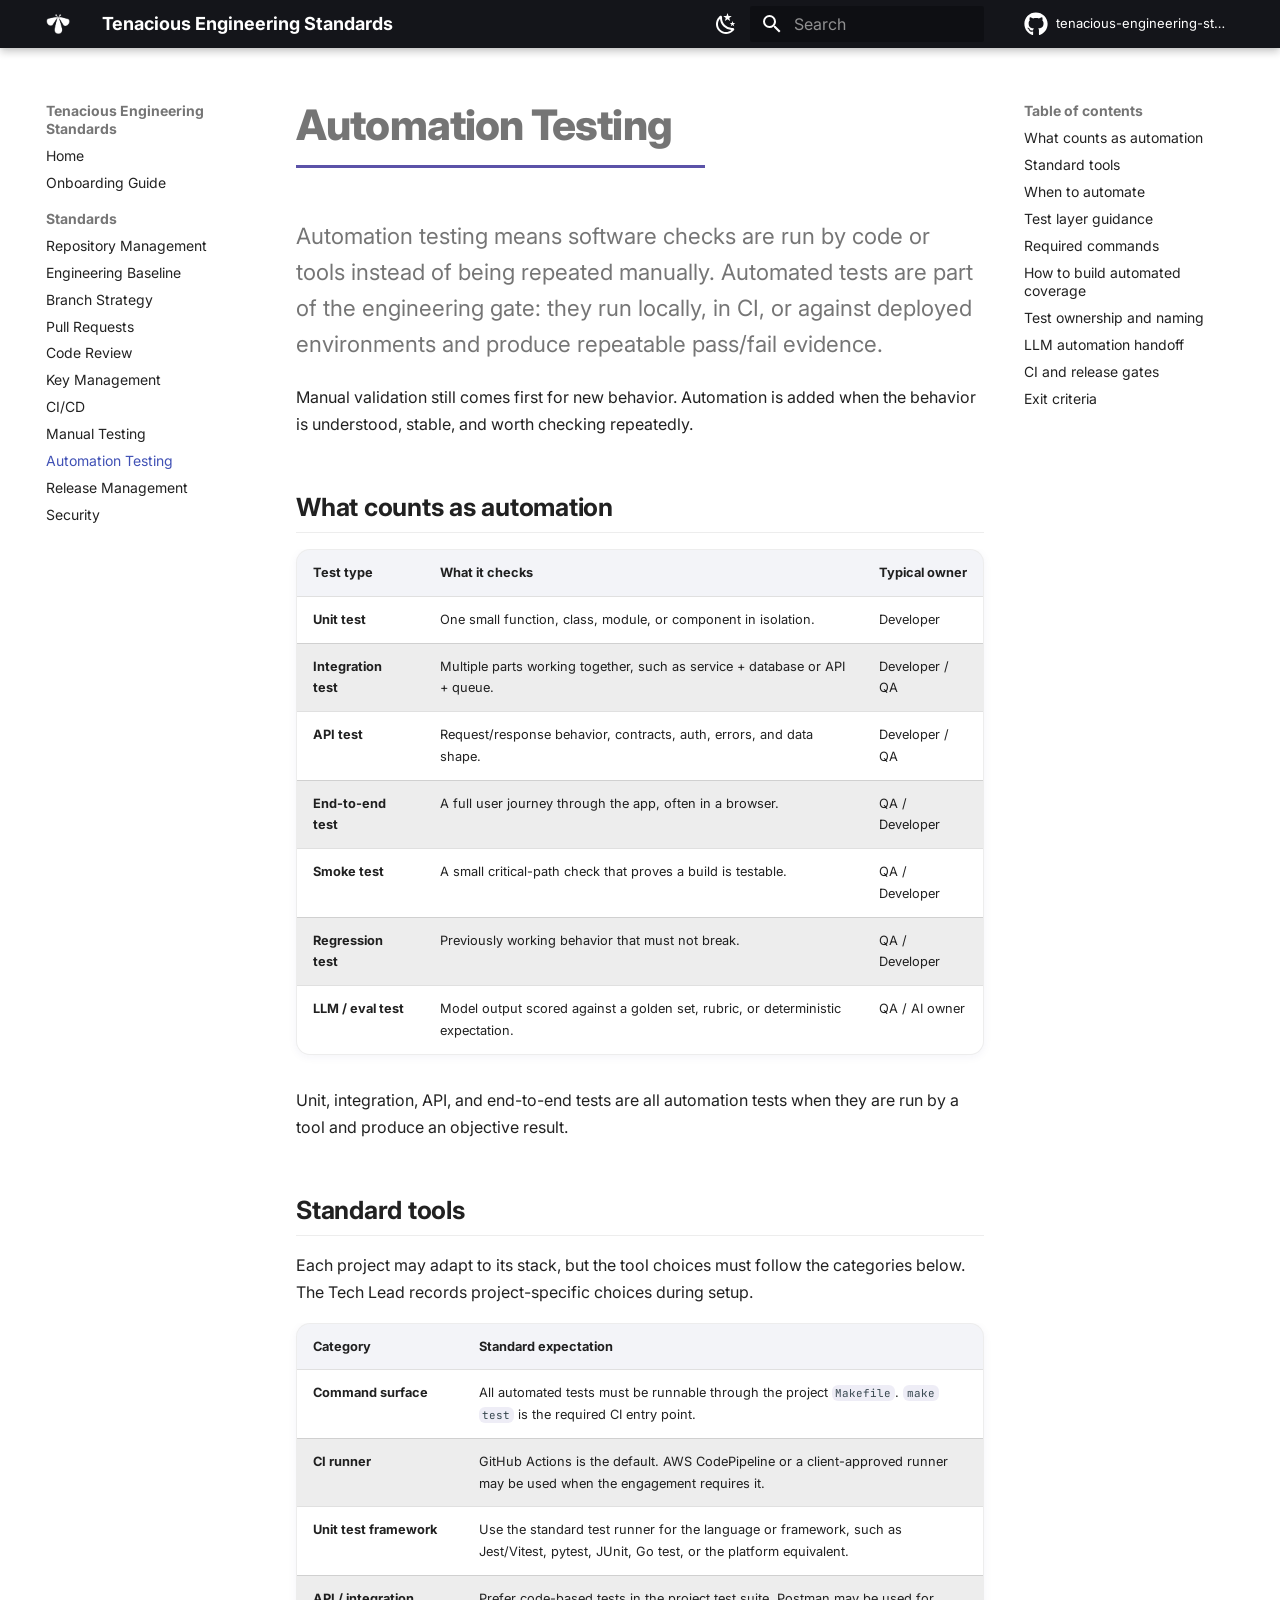
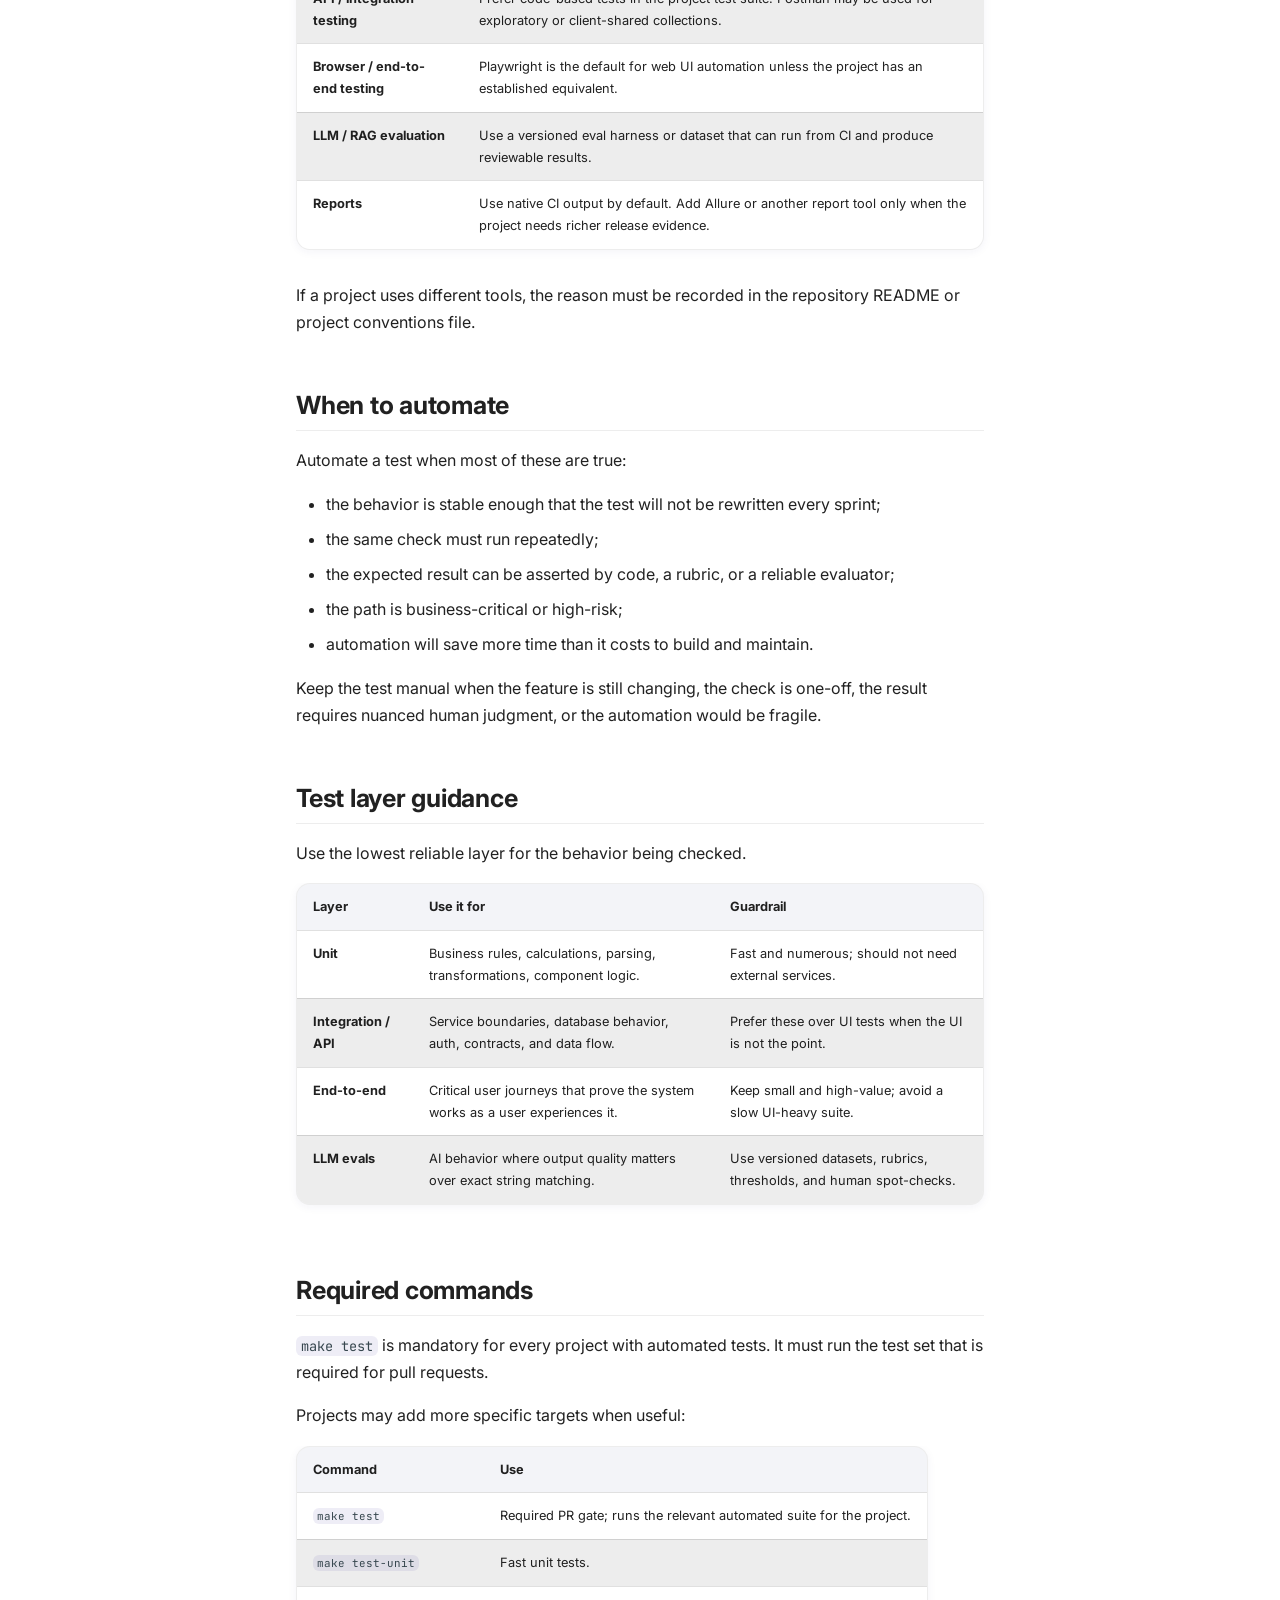
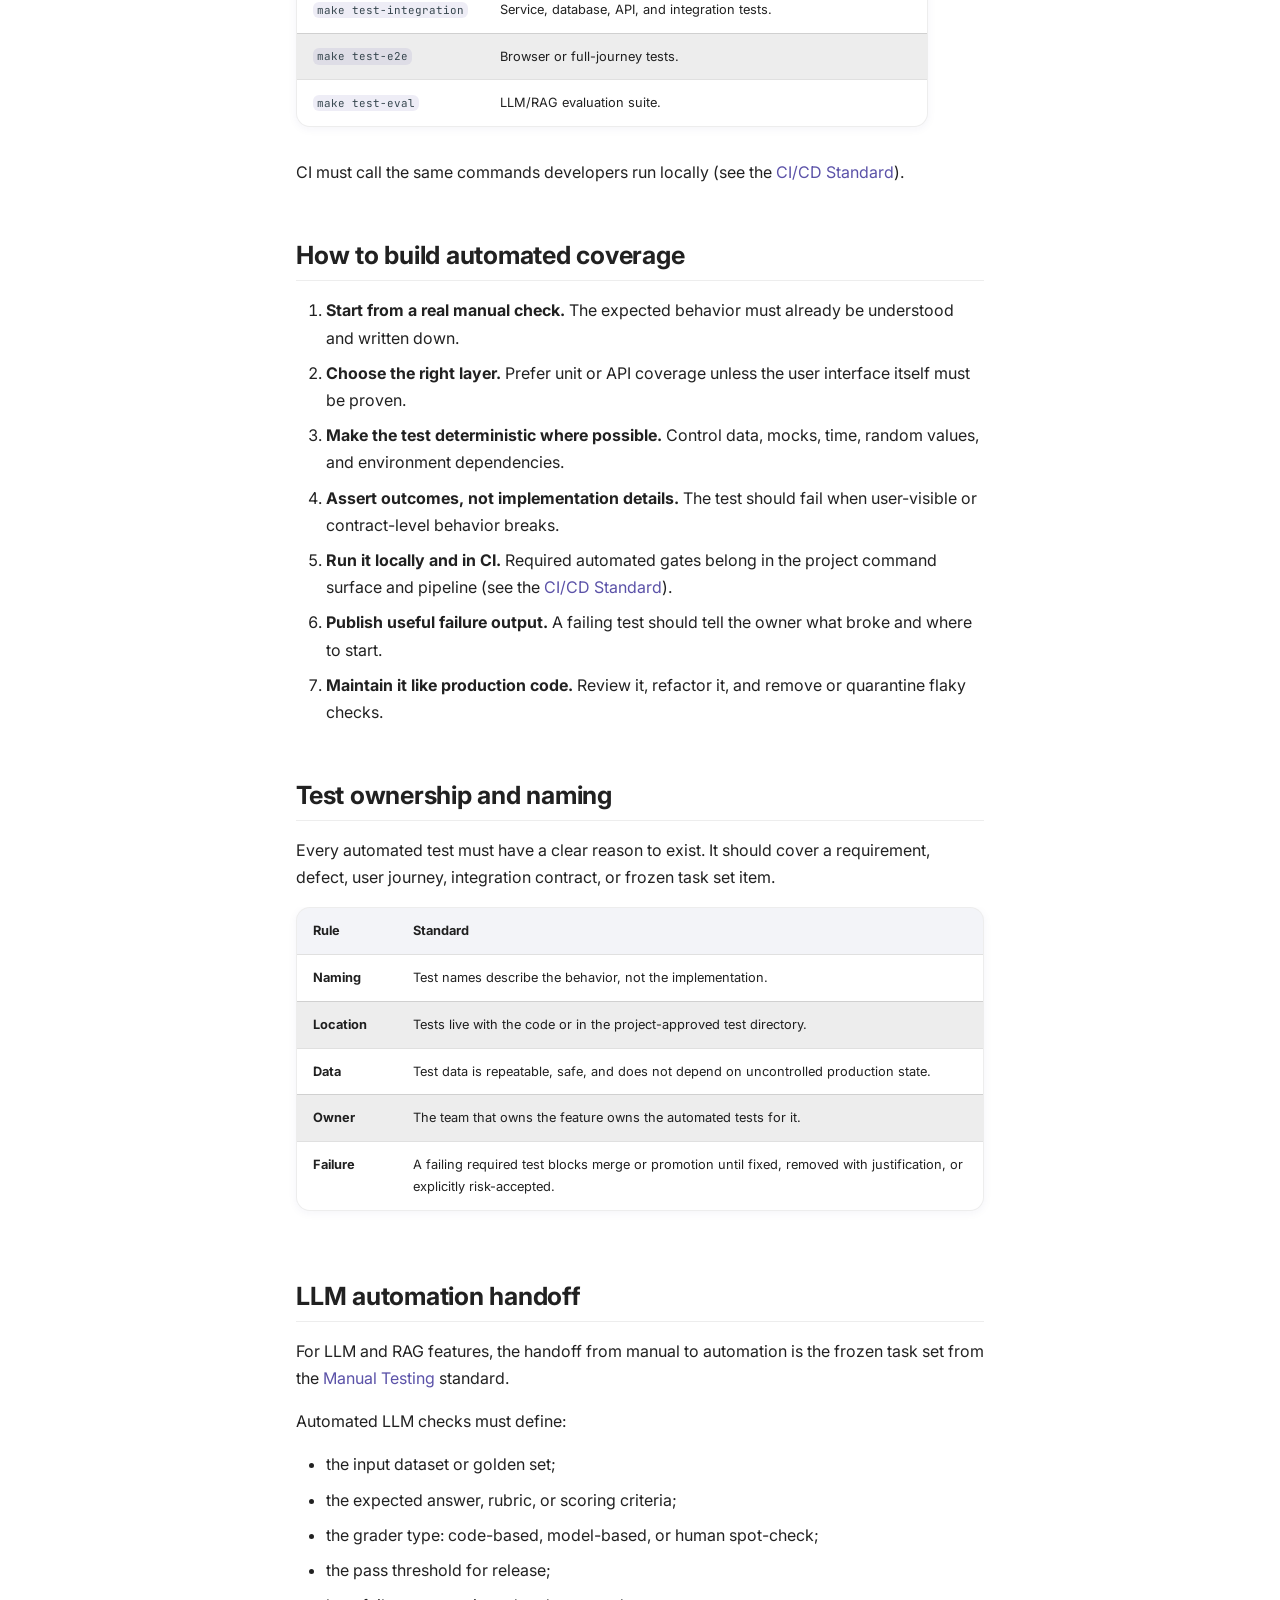
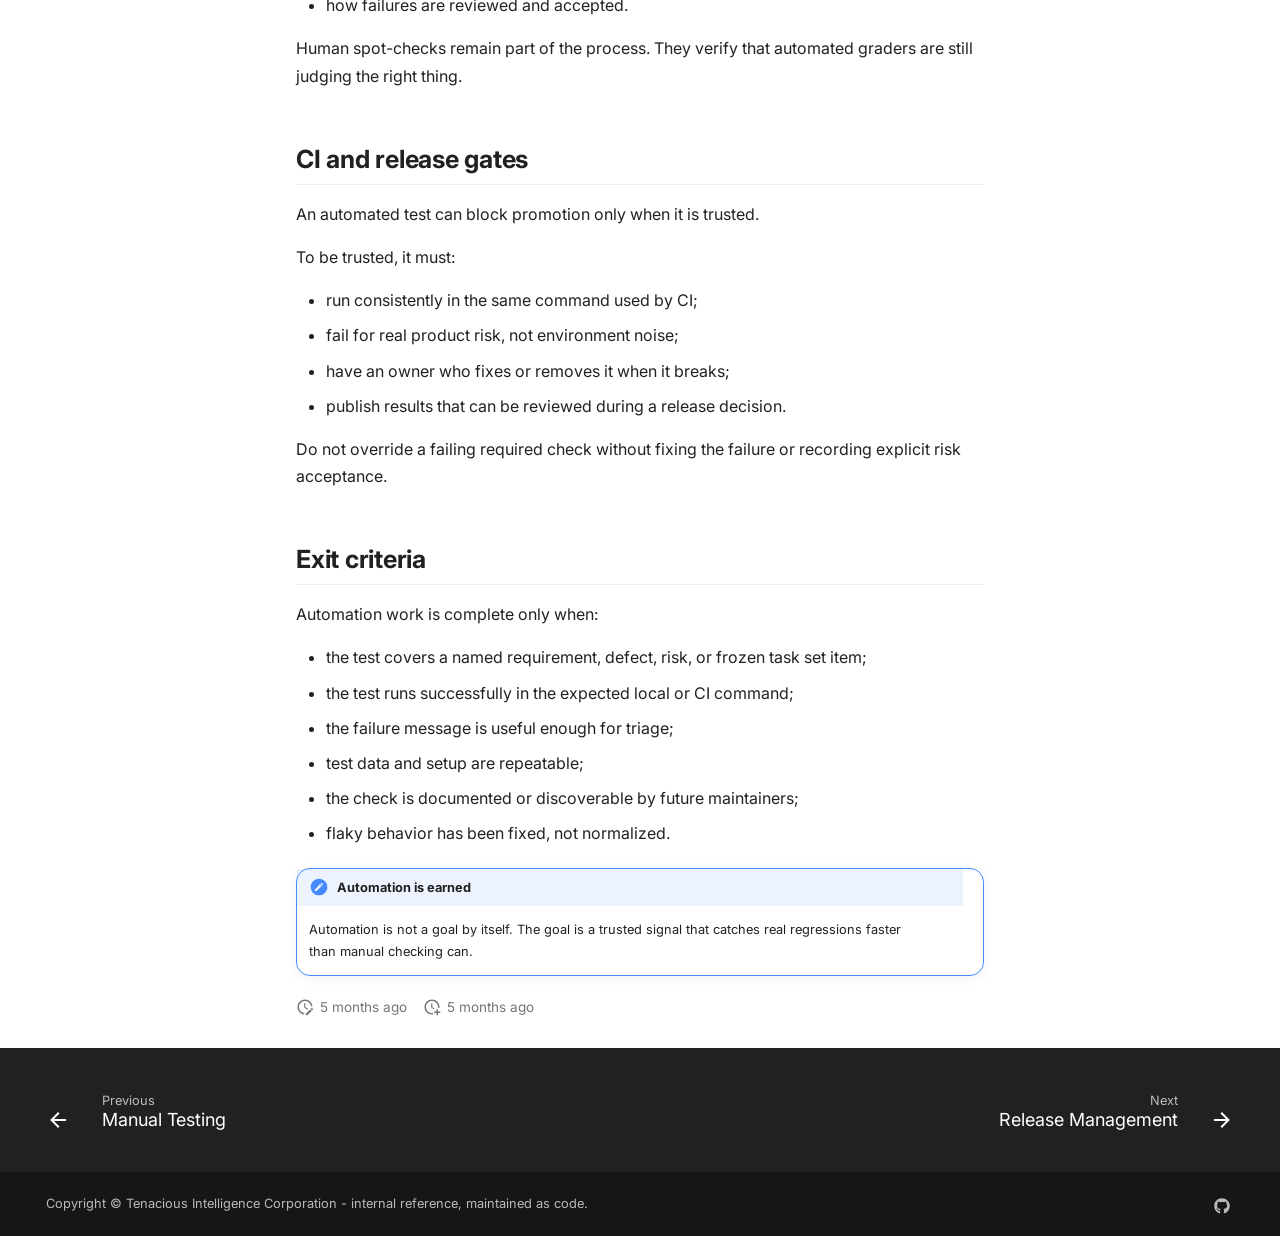
==== automation-testing-standard/index.html @ 82a80baa "Publish updated docs site" ====
<!doctype html>
<html lang="en" class="no-js">
  <head>
    
      <meta charset="utf-8">
      <meta name="viewport" content="width=device-width,initial-scale=1">
      
        <meta name="description" content="The official reference for engineering standards at Tenacious.">
      
      
        <meta name="author" content="Tenacious Intelligence Corporation">
      
      
        <link rel="canonical" href="https://nuryenigusmekonen.github.io/tenacious-engineering-standards/automation-testing-standard/">
      
      
        <link rel="prev" href="../manual-testing-standard/">
      
      
        <link rel="next" href="../release-management-standard/">
      
      
        
      
      
      <link rel="icon" href="../assets/favicon.png">
      <meta name="generator" content="mkdocs-1.6.1, mkdocs-material-9.7.6">
    
    
      
        <title>Automation Testing - Tenacious Engineering Standards</title>
      
    
    
      <link rel="stylesheet" href="../assets/stylesheets/main.484c7ddc.min.css">
      
        
        <link rel="stylesheet" href="../assets/stylesheets/palette.ab4e12ef.min.css">
      
      


    
    
      
    
    
      
        
        
        <link rel="preconnect" href="https://fonts.gstatic.com" crossorigin>
        <link rel="stylesheet" href="https://fonts.googleapis.com/css?family=Inter:300,300i,400,400i,700,700i%7CJetBrains+Mono:400,400i,700,700i&display=fallback">
        <style>:root{--md-text-font:"Inter";--md-code-font:"JetBrains Mono"}</style>
      
    
    
      <link rel="stylesheet" href="../css/timeago.css">
    
      <link rel="stylesheet" href="../assets/extra.css">
    
    <script>__md_scope=new URL("..",location),__md_hash=e=>[...e].reduce(((e,_)=>(e<<5)-e+_.charCodeAt(0)),0),__md_get=(e,_=localStorage,t=__md_scope)=>JSON.parse(_.getItem(t.pathname+"."+e)),__md_set=(e,_,t=localStorage,a=__md_scope)=>{try{t.setItem(a.pathname+"."+e,JSON.stringify(_))}catch(e){}}</script>
    
      

    
    
  </head>
  
  
    
    
      
    
    
    
    
    <body dir="ltr" data-md-color-scheme="default" data-md-color-primary="black" data-md-color-accent="deep-purple">
  
    
    <input class="md-toggle" data-md-toggle="drawer" type="checkbox" id="__drawer" autocomplete="off">
    <input class="md-toggle" data-md-toggle="search" type="checkbox" id="__search" autocomplete="off">
    <label class="md-overlay" for="__drawer"></label>
    <div data-md-component="skip">
      
        
        <a href="#automation-testing" class="md-skip">
          Skip to content
        </a>
      
    </div>
    <div data-md-component="announce">
      
    </div>
    
    
      

  

<header class="md-header md-header--shadow" data-md-component="header">
  <nav class="md-header__inner md-grid" aria-label="Header">
    <a href=".." title="Tenacious Engineering Standards" class="md-header__button md-logo" aria-label="Tenacious Engineering Standards" data-md-component="logo">
      
  <img src="../assets/mark-white.png" alt="logo">

    </a>
    <label class="md-header__button md-icon" for="__drawer">
      
      <svg xmlns="http://www.w3.org/2000/svg" viewBox="0 0 24 24"><path d="M3 6h18v2H3zm0 5h18v2H3zm0 5h18v2H3z"/></svg>
    </label>
    <div class="md-header__title" data-md-component="header-title">
      <div class="md-header__ellipsis">
        <div class="md-header__topic">
          <span class="md-ellipsis">
            Tenacious Engineering Standards
          </span>
        </div>
        <div class="md-header__topic" data-md-component="header-topic">
          <span class="md-ellipsis">
            
              Automation Testing
            
          </span>
        </div>
      </div>
    </div>
    
      
        <form class="md-header__option" data-md-component="palette">
  
    
    
    
    <input class="md-option" data-md-color-media="(prefers-color-scheme: light)" data-md-color-scheme="default" data-md-color-primary="black" data-md-color-accent="deep-purple"  aria-label="Switch to dark mode"  type="radio" name="__palette" id="__palette_0">
    
      <label class="md-header__button md-icon" title="Switch to dark mode" for="__palette_1" hidden>
        <svg xmlns="http://www.w3.org/2000/svg" viewBox="0 0 24 24"><path d="m17.75 4.09-2.53 1.94.91 3.06-2.63-1.81-2.63 1.81.91-3.06-2.53-1.94L12.44 4l1.06-3 1.06 3zm3.5 6.91-1.64 1.25.59 1.98-1.7-1.17-1.7 1.17.59-1.98L15.75 11l2.06-.05L18.5 9l.69 1.95zm-2.28 4.95c.83-.08 1.72 1.1 1.19 1.85-.32.45-.66.87-1.08 1.27C15.17 23 8.84 23 4.94 19.07c-3.91-3.9-3.91-10.24 0-14.14.4-.4.82-.76 1.27-1.08.75-.53 1.93.36 1.85 1.19-.27 2.86.69 5.83 2.89 8.02a9.96 9.96 0 0 0 8.02 2.89m-1.64 2.02a12.08 12.08 0 0 1-7.8-3.47c-2.17-2.19-3.33-5-3.49-7.82-2.81 3.14-2.7 7.96.31 10.98 3.02 3.01 7.84 3.12 10.98.31"/></svg>
      </label>
    
  
    
    
    
    <input class="md-option" data-md-color-media="(prefers-color-scheme: dark)" data-md-color-scheme="slate" data-md-color-primary="black" data-md-color-accent="deep-purple"  aria-label="Switch to light mode"  type="radio" name="__palette" id="__palette_1">
    
      <label class="md-header__button md-icon" title="Switch to light mode" for="__palette_0" hidden>
        <svg xmlns="http://www.w3.org/2000/svg" viewBox="0 0 24 24"><path d="M12 7a5 5 0 0 1 5 5 5 5 0 0 1-5 5 5 5 0 0 1-5-5 5 5 0 0 1 5-5m0 2a3 3 0 0 0-3 3 3 3 0 0 0 3 3 3 3 0 0 0 3-3 3 3 0 0 0-3-3m0-7 2.39 3.42C13.65 5.15 12.84 5 12 5s-1.65.15-2.39.42zM3.34 7l4.16-.35A7.2 7.2 0 0 0 5.94 8.5c-.44.74-.69 1.5-.83 2.29zm.02 10 1.76-3.77a7.131 7.131 0 0 0 2.38 4.14zM20.65 7l-1.77 3.79a7.02 7.02 0 0 0-2.38-4.15zm-.01 10-4.14.36c.59-.51 1.12-1.14 1.54-1.86.42-.73.69-1.5.83-2.29zM12 22l-2.41-3.44c.74.27 1.55.44 2.41.44.82 0 1.63-.17 2.37-.44z"/></svg>
      </label>
    
  
</form>
      
    
    
      <script>var palette=__md_get("__palette");if(palette&&palette.color){if("(prefers-color-scheme)"===palette.color.media){var media=matchMedia("(prefers-color-scheme: light)"),input=document.querySelector(media.matches?"[data-md-color-media='(prefers-color-scheme: light)']":"[data-md-color-media='(prefers-color-scheme: dark)']");palette.color.media=input.getAttribute("data-md-color-media"),palette.color.scheme=input.getAttribute("data-md-color-scheme"),palette.color.primary=input.getAttribute("data-md-color-primary"),palette.color.accent=input.getAttribute("data-md-color-accent")}for(var[key,value]of Object.entries(palette.color))document.body.setAttribute("data-md-color-"+key,value)}</script>
    
    
    
      
      
        <label class="md-header__button md-icon" for="__search">
          
          <svg xmlns="http://www.w3.org/2000/svg" viewBox="0 0 24 24"><path d="M9.5 3A6.5 6.5 0 0 1 16 9.5c0 1.61-.59 3.09-1.56 4.23l.27.27h.79l5 5-1.5 1.5-5-5v-.79l-.27-.27A6.52 6.52 0 0 1 9.5 16 6.5 6.5 0 0 1 3 9.5 6.5 6.5 0 0 1 9.5 3m0 2C7 5 5 7 5 9.5S7 14 9.5 14 14 12 14 9.5 12 5 9.5 5"/></svg>
        </label>
        <div class="md-search" data-md-component="search" role="dialog">
  <label class="md-search__overlay" for="__search"></label>
  <div class="md-search__inner" role="search">
    <form class="md-search__form" name="search">
      <input type="text" class="md-search__input" name="query" aria-label="Search" placeholder="Search" autocapitalize="off" autocorrect="off" autocomplete="off" spellcheck="false" data-md-component="search-query" required>
      <label class="md-search__icon md-icon" for="__search">
        
        <svg xmlns="http://www.w3.org/2000/svg" viewBox="0 0 24 24"><path d="M9.5 3A6.5 6.5 0 0 1 16 9.5c0 1.61-.59 3.09-1.56 4.23l.27.27h.79l5 5-1.5 1.5-5-5v-.79l-.27-.27A6.52 6.52 0 0 1 9.5 16 6.5 6.5 0 0 1 3 9.5 6.5 6.5 0 0 1 9.5 3m0 2C7 5 5 7 5 9.5S7 14 9.5 14 14 12 14 9.5 12 5 9.5 5"/></svg>
        
        <svg xmlns="http://www.w3.org/2000/svg" viewBox="0 0 24 24"><path d="M20 11v2H8l5.5 5.5-1.42 1.42L4.16 12l7.92-7.92L13.5 5.5 8 11z"/></svg>
      </label>
      <nav class="md-search__options" aria-label="Search">
        
          <a href="javascript:void(0)" class="md-search__icon md-icon" title="Share" aria-label="Share" data-clipboard data-clipboard-text="" data-md-component="search-share" tabindex="-1">
            
            <svg xmlns="http://www.w3.org/2000/svg" viewBox="0 0 24 24"><path d="M18 16.08c-.76 0-1.44.3-1.96.77L8.91 12.7c.05-.23.09-.46.09-.7s-.04-.47-.09-.7l7.05-4.11c.54.5 1.25.81 2.04.81a3 3 0 0 0 3-3 3 3 0 0 0-3-3 3 3 0 0 0-3 3c0 .24.04.47.09.7L8.04 9.81C7.5 9.31 6.79 9 6 9a3 3 0 0 0-3 3 3 3 0 0 0 3 3c.79 0 1.5-.31 2.04-.81l7.12 4.15c-.05.21-.08.43-.08.66 0 1.61 1.31 2.91 2.92 2.91s2.92-1.3 2.92-2.91A2.92 2.92 0 0 0 18 16.08"/></svg>
          </a>
        
        <button type="reset" class="md-search__icon md-icon" title="Clear" aria-label="Clear" tabindex="-1">
          
          <svg xmlns="http://www.w3.org/2000/svg" viewBox="0 0 24 24"><path d="M19 6.41 17.59 5 12 10.59 6.41 5 5 6.41 10.59 12 5 17.59 6.41 19 12 13.41 17.59 19 19 17.59 13.41 12z"/></svg>
        </button>
      </nav>
      
        <div class="md-search__suggest" data-md-component="search-suggest"></div>
      
    </form>
    <div class="md-search__output">
      <div class="md-search__scrollwrap" tabindex="0" data-md-scrollfix>
        <div class="md-search-result" data-md-component="search-result">
          <div class="md-search-result__meta">
            Initializing search
          </div>
          <ol class="md-search-result__list" role="presentation"></ol>
        </div>
      </div>
    </div>
  </div>
</div>
      
    
    
      <div class="md-header__source">
        <a href="https://github.com/NuryeNigusMekonen/tenacious-engineering-standards" title="Go to repository" class="md-source" data-md-component="source">
  <div class="md-source__icon md-icon">
    
    <svg xmlns="http://www.w3.org/2000/svg" viewBox="0 0 512 512"><!--! Font Awesome Free 7.1.0 by @fontawesome - https://fontawesome.com License - https://fontawesome.com/license/free (Icons: CC BY 4.0, Fonts: SIL OFL 1.1, Code: MIT License) Copyright 2025 Fonticons, Inc.--><path d="M173.9 397.4c0 2-2.3 3.6-5.2 3.6-3.3.3-5.6-1.3-5.6-3.6 0-2 2.3-3.6 5.2-3.6 3-.3 5.6 1.3 5.6 3.6m-31.1-4.5c-.7 2 1.3 4.3 4.3 4.9 2.6 1 5.6 0 6.2-2s-1.3-4.3-4.3-5.2c-2.6-.7-5.5.3-6.2 2.3m44.2-1.7c-2.9.7-4.9 2.6-4.6 4.9.3 2 2.9 3.3 5.9 2.6 2.9-.7 4.9-2.6 4.6-4.6-.3-1.9-3-3.2-5.9-2.9M252.8 8C114.1 8 8 113.3 8 252c0 110.9 69.8 205.8 169.5 239.2 12.8 2.3 17.3-5.6 17.3-12.1 0-6.2-.3-40.4-.3-61.4 0 0-70 15-84.7-29.8 0 0-11.4-29.1-27.8-36.6 0 0-22.9-15.7 1.6-15.4 0 0 24.9 2 38.6 25.8 21.9 38.6 58.6 27.5 72.9 20.9 2.3-16 8.8-27.1 16-33.7-55.9-6.2-112.3-14.3-112.3-110.5 0-27.5 7.6-41.3 23.6-58.9-2.6-6.5-11.1-33.3 2.6-67.9 20.9-6.5 69 27 69 27 20-5.6 41.5-8.5 62.8-8.5s42.8 2.9 62.8 8.5c0 0 48.1-33.6 69-27 13.7 34.7 5.2 61.4 2.6 67.9 16 17.7 25.8 31.5 25.8 58.9 0 96.5-58.9 104.2-114.8 110.5 9.2 7.9 17 22.9 17 46.4 0 33.7-.3 75.4-.3 83.6 0 6.5 4.6 14.4 17.3 12.1C436.2 457.8 504 362.9 504 252 504 113.3 391.5 8 252.8 8M105.2 352.9c-1.3 1-1 3.3.7 5.2 1.6 1.6 3.9 2.3 5.2 1 1.3-1 1-3.3-.7-5.2-1.6-1.6-3.9-2.3-5.2-1m-10.8-8.1c-.7 1.3.3 2.9 2.3 3.9 1.6 1 3.6.7 4.3-.7.7-1.3-.3-2.9-2.3-3.9-2-.6-3.6-.3-4.3.7m32.4 35.6c-1.6 1.3-1 4.3 1.3 6.2 2.3 2.3 5.2 2.6 6.5 1 1.3-1.3.7-4.3-1.3-6.2-2.2-2.3-5.2-2.6-6.5-1m-11.4-14.7c-1.6 1-1.6 3.6 0 5.9s4.3 3.3 5.6 2.3c1.6-1.3 1.6-3.9 0-6.2-1.4-2.3-4-3.3-5.6-2"/></svg>
  </div>
  <div class="md-source__repository">
    tenacious-engineering-standards
  </div>
</a>
      </div>
    
  </nav>
  
</header>
    
    <div class="md-container" data-md-component="container">
      
      
        
          
        
      
      <main class="md-main" data-md-component="main">
        <div class="md-main__inner md-grid">
          
            
              
              <div class="md-sidebar md-sidebar--primary" data-md-component="sidebar" data-md-type="navigation" >
                <div class="md-sidebar__scrollwrap">
                  <div class="md-sidebar__inner">
                    



<nav class="md-nav md-nav--primary" aria-label="Navigation" data-md-level="0">
  <label class="md-nav__title" for="__drawer">
    <a href=".." title="Tenacious Engineering Standards" class="md-nav__button md-logo" aria-label="Tenacious Engineering Standards" data-md-component="logo">
      
  <img src="../assets/mark-white.png" alt="logo">

    </a>
    Tenacious Engineering Standards
  </label>
  
    <div class="md-nav__source">
      <a href="https://github.com/NuryeNigusMekonen/tenacious-engineering-standards" title="Go to repository" class="md-source" data-md-component="source">
  <div class="md-source__icon md-icon">
    
    <svg xmlns="http://www.w3.org/2000/svg" viewBox="0 0 512 512"><!--! Font Awesome Free 7.1.0 by @fontawesome - https://fontawesome.com License - https://fontawesome.com/license/free (Icons: CC BY 4.0, Fonts: SIL OFL 1.1, Code: MIT License) Copyright 2025 Fonticons, Inc.--><path d="M173.9 397.4c0 2-2.3 3.6-5.2 3.6-3.3.3-5.6-1.3-5.6-3.6 0-2 2.3-3.6 5.2-3.6 3-.3 5.6 1.3 5.6 3.6m-31.1-4.5c-.7 2 1.3 4.3 4.3 4.9 2.6 1 5.6 0 6.2-2s-1.3-4.3-4.3-5.2c-2.6-.7-5.5.3-6.2 2.3m44.2-1.7c-2.9.7-4.9 2.6-4.6 4.9.3 2 2.9 3.3 5.9 2.6 2.9-.7 4.9-2.6 4.6-4.6-.3-1.9-3-3.2-5.9-2.9M252.8 8C114.1 8 8 113.3 8 252c0 110.9 69.8 205.8 169.5 239.2 12.8 2.3 17.3-5.6 17.3-12.1 0-6.2-.3-40.4-.3-61.4 0 0-70 15-84.7-29.8 0 0-11.4-29.1-27.8-36.6 0 0-22.9-15.7 1.6-15.4 0 0 24.9 2 38.6 25.8 21.9 38.6 58.6 27.5 72.9 20.9 2.3-16 8.8-27.1 16-33.7-55.9-6.2-112.3-14.3-112.3-110.5 0-27.5 7.6-41.3 23.6-58.9-2.6-6.5-11.1-33.3 2.6-67.9 20.9-6.5 69 27 69 27 20-5.6 41.5-8.5 62.8-8.5s42.8 2.9 62.8 8.5c0 0 48.1-33.6 69-27 13.7 34.7 5.2 61.4 2.6 67.9 16 17.7 25.8 31.5 25.8 58.9 0 96.5-58.9 104.2-114.8 110.5 9.2 7.9 17 22.9 17 46.4 0 33.7-.3 75.4-.3 83.6 0 6.5 4.6 14.4 17.3 12.1C436.2 457.8 504 362.9 504 252 504 113.3 391.5 8 252.8 8M105.2 352.9c-1.3 1-1 3.3.7 5.2 1.6 1.6 3.9 2.3 5.2 1 1.3-1 1-3.3-.7-5.2-1.6-1.6-3.9-2.3-5.2-1m-10.8-8.1c-.7 1.3.3 2.9 2.3 3.9 1.6 1 3.6.7 4.3-.7.7-1.3-.3-2.9-2.3-3.9-2-.6-3.6-.3-4.3.7m32.4 35.6c-1.6 1.3-1 4.3 1.3 6.2 2.3 2.3 5.2 2.6 6.5 1 1.3-1.3.7-4.3-1.3-6.2-2.2-2.3-5.2-2.6-6.5-1m-11.4-14.7c-1.6 1-1.6 3.6 0 5.9s4.3 3.3 5.6 2.3c1.6-1.3 1.6-3.9 0-6.2-1.4-2.3-4-3.3-5.6-2"/></svg>
  </div>
  <div class="md-source__repository">
    tenacious-engineering-standards
  </div>
</a>
    </div>
  
  <ul class="md-nav__list" data-md-scrollfix>
    
      
      
  
  
  
  
    <li class="md-nav__item">
      <a href=".." class="md-nav__link">
        
  
  
  <span class="md-ellipsis">
    
  
    Home
  

    
  </span>
  
  

      </a>
    </li>
  

    
      
      
  
  
  
  
    <li class="md-nav__item">
      <a href="../onboarding-guide/" class="md-nav__link">
        
  
  
  <span class="md-ellipsis">
    
  
    Onboarding Guide
  

    
  </span>
  
  

      </a>
    </li>
  

    
      
      
  
  
    
  
  
  
    
    
      
        
      
        
      
        
      
        
      
        
      
        
      
        
      
        
      
        
      
        
      
        
      
    
    
    
      
        
        
      
    
    
    <li class="md-nav__item md-nav__item--active md-nav__item--section md-nav__item--nested">
      
        
        
        <input class="md-nav__toggle md-toggle " type="checkbox" id="__nav_3" checked>
        
          
          <label class="md-nav__link" for="__nav_3" id="__nav_3_label" tabindex="">
            
  
  
  <span class="md-ellipsis">
    
  
    Standards
  

    
  </span>
  
  

            <span class="md-nav__icon md-icon"></span>
          </label>
        
        <nav class="md-nav" data-md-level="1" aria-labelledby="__nav_3_label" aria-expanded="true">
          <label class="md-nav__title" for="__nav_3">
            <span class="md-nav__icon md-icon"></span>
            
  
    Standards
  

          </label>
          <ul class="md-nav__list" data-md-scrollfix>
            
              
                
  
  
  
  
    <li class="md-nav__item">
      <a href="../repository-management-standard/" class="md-nav__link">
        
  
  
  <span class="md-ellipsis">
    
  
    Repository Management
  

    
  </span>
  
  

      </a>
    </li>
  

              
            
              
                
  
  
  
  
    <li class="md-nav__item">
      <a href="../engineering-baseline-standard/" class="md-nav__link">
        
  
  
  <span class="md-ellipsis">
    
  
    Engineering Baseline
  

    
  </span>
  
  

      </a>
    </li>
  

              
            
              
                
  
  
  
  
    <li class="md-nav__item">
      <a href="../branching-standard/" class="md-nav__link">
        
  
  
  <span class="md-ellipsis">
    
  
    Branch Strategy
  

    
  </span>
  
  

      </a>
    </li>
  

              
            
              
                
  
  
  
  
    <li class="md-nav__item">
      <a href="../pull-request-standard/" class="md-nav__link">
        
  
  
  <span class="md-ellipsis">
    
  
    Pull Requests
  

    
  </span>
  
  

      </a>
    </li>
  

              
            
              
                
  
  
  
  
    <li class="md-nav__item">
      <a href="../code-review-standard/" class="md-nav__link">
        
  
  
  <span class="md-ellipsis">
    
  
    Code Review
  

    
  </span>
  
  

      </a>
    </li>
  

              
            
              
                
  
  
  
  
    <li class="md-nav__item">
      <a href="../secrets-management-standard/" class="md-nav__link">
        
  
  
  <span class="md-ellipsis">
    
  
    Key Management
  

    
  </span>
  
  

      </a>
    </li>
  

              
            
              
                
  
  
  
  
    <li class="md-nav__item">
      <a href="../ci-cd-standard/" class="md-nav__link">
        
  
  
  <span class="md-ellipsis">
    
  
    CI/CD
  

    
  </span>
  
  

      </a>
    </li>
  

              
            
              
                
  
  
  
  
    <li class="md-nav__item">
      <a href="../manual-testing-standard/" class="md-nav__link">
        
  
  
  <span class="md-ellipsis">
    
  
    Manual Testing
  

    
  </span>
  
  

      </a>
    </li>
  

              
            
              
                
  
  
    
  
  
  
    <li class="md-nav__item md-nav__item--active">
      
      <input class="md-nav__toggle md-toggle" type="checkbox" id="__toc">
      
      
        
      
      
        <label class="md-nav__link md-nav__link--active" for="__toc">
          
  
  
  <span class="md-ellipsis">
    
  
    Automation Testing
  

    
  </span>
  
  

          <span class="md-nav__icon md-icon"></span>
        </label>
      
      <a href="./" class="md-nav__link md-nav__link--active">
        
  
  
  <span class="md-ellipsis">
    
  
    Automation Testing
  

    
  </span>
  
  

      </a>
      
        

<nav class="md-nav md-nav--secondary" aria-label="Table of contents">
  
  
  
    
  
  
    <label class="md-nav__title" for="__toc">
      <span class="md-nav__icon md-icon"></span>
      Table of contents
    </label>
    <ul class="md-nav__list" data-md-component="toc" data-md-scrollfix>
      
        <li class="md-nav__item">
  <a href="#what-counts-as-automation" class="md-nav__link">
    <span class="md-ellipsis">
      
        What counts as automation
      
    </span>
  </a>
  
</li>
      
        <li class="md-nav__item">
  <a href="#standard-tools" class="md-nav__link">
    <span class="md-ellipsis">
      
        Standard tools
      
    </span>
  </a>
  
</li>
      
        <li class="md-nav__item">
  <a href="#when-to-automate" class="md-nav__link">
    <span class="md-ellipsis">
      
        When to automate
      
    </span>
  </a>
  
</li>
      
        <li class="md-nav__item">
  <a href="#test-layer-guidance" class="md-nav__link">
    <span class="md-ellipsis">
      
        Test layer guidance
      
    </span>
  </a>
  
</li>
      
        <li class="md-nav__item">
  <a href="#required-commands" class="md-nav__link">
    <span class="md-ellipsis">
      
        Required commands
      
    </span>
  </a>
  
</li>
      
        <li class="md-nav__item">
  <a href="#how-to-build-automated-coverage" class="md-nav__link">
    <span class="md-ellipsis">
      
        How to build automated coverage
      
    </span>
  </a>
  
</li>
      
        <li class="md-nav__item">
  <a href="#test-ownership-and-naming" class="md-nav__link">
    <span class="md-ellipsis">
      
        Test ownership and naming
      
    </span>
  </a>
  
</li>
      
        <li class="md-nav__item">
  <a href="#llm-automation-handoff" class="md-nav__link">
    <span class="md-ellipsis">
      
        LLM automation handoff
      
    </span>
  </a>
  
</li>
      
        <li class="md-nav__item">
  <a href="#ci-and-release-gates" class="md-nav__link">
    <span class="md-ellipsis">
      
        CI and release gates
      
    </span>
  </a>
  
</li>
      
        <li class="md-nav__item">
  <a href="#exit-criteria" class="md-nav__link">
    <span class="md-ellipsis">
      
        Exit criteria
      
    </span>
  </a>
  
</li>
      
    </ul>
  
</nav>
      
    </li>
  

              
            
              
                
  
  
  
  
    <li class="md-nav__item">
      <a href="../release-management-standard/" class="md-nav__link">
        
  
  
  <span class="md-ellipsis">
    
  
    Release Management
  

    
  </span>
  
  

      </a>
    </li>
  

              
            
              
                
  
  
  
  
    <li class="md-nav__item">
      <a href="../security-standard/" class="md-nav__link">
        
  
  
  <span class="md-ellipsis">
    
  
    Security
  

    
  </span>
  
  

      </a>
    </li>
  

              
            
          </ul>
        </nav>
      
    </li>
  

    
  </ul>
</nav>
                  </div>
                </div>
              </div>
            
            
              
              <div class="md-sidebar md-sidebar--secondary" data-md-component="sidebar" data-md-type="toc" >
                <div class="md-sidebar__scrollwrap">
                  <div class="md-sidebar__inner">
                    

<nav class="md-nav md-nav--secondary" aria-label="Table of contents">
  
  
  
    
  
  
    <label class="md-nav__title" for="__toc">
      <span class="md-nav__icon md-icon"></span>
      Table of contents
    </label>
    <ul class="md-nav__list" data-md-component="toc" data-md-scrollfix>
      
        <li class="md-nav__item">
  <a href="#what-counts-as-automation" class="md-nav__link">
    <span class="md-ellipsis">
      
        What counts as automation
      
    </span>
  </a>
  
</li>
      
        <li class="md-nav__item">
  <a href="#standard-tools" class="md-nav__link">
    <span class="md-ellipsis">
      
        Standard tools
      
    </span>
  </a>
  
</li>
      
        <li class="md-nav__item">
  <a href="#when-to-automate" class="md-nav__link">
    <span class="md-ellipsis">
      
        When to automate
      
    </span>
  </a>
  
</li>
      
        <li class="md-nav__item">
  <a href="#test-layer-guidance" class="md-nav__link">
    <span class="md-ellipsis">
      
        Test layer guidance
      
    </span>
  </a>
  
</li>
      
        <li class="md-nav__item">
  <a href="#required-commands" class="md-nav__link">
    <span class="md-ellipsis">
      
        Required commands
      
    </span>
  </a>
  
</li>
      
        <li class="md-nav__item">
  <a href="#how-to-build-automated-coverage" class="md-nav__link">
    <span class="md-ellipsis">
      
        How to build automated coverage
      
    </span>
  </a>
  
</li>
      
        <li class="md-nav__item">
  <a href="#test-ownership-and-naming" class="md-nav__link">
    <span class="md-ellipsis">
      
        Test ownership and naming
      
    </span>
  </a>
  
</li>
      
        <li class="md-nav__item">
  <a href="#llm-automation-handoff" class="md-nav__link">
    <span class="md-ellipsis">
      
        LLM automation handoff
      
    </span>
  </a>
  
</li>
      
        <li class="md-nav__item">
  <a href="#ci-and-release-gates" class="md-nav__link">
    <span class="md-ellipsis">
      
        CI and release gates
      
    </span>
  </a>
  
</li>
      
        <li class="md-nav__item">
  <a href="#exit-criteria" class="md-nav__link">
    <span class="md-ellipsis">
      
        Exit criteria
      
    </span>
  </a>
  
</li>
      
    </ul>
  
</nav>
                  </div>
                </div>
              </div>
            
          
          
            <div class="md-content" data-md-component="content">
              
              <article class="md-content__inner md-typeset">
                
                  



<h1 id="automation-testing">Automation Testing<a class="headerlink" href="#automation-testing" title="Permanent link">&para;</a></h1>
<p>Automation testing means software checks are run by code or tools instead of being repeated manually.
Automated tests are part of the engineering gate: they run locally, in CI, or against deployed environments
and produce repeatable pass/fail evidence.</p>
<p>Manual validation still comes first for new behavior. Automation is added when the behavior is understood,
stable, and worth checking repeatedly.</p>
<h2 id="what-counts-as-automation">What counts as automation<a class="headerlink" href="#what-counts-as-automation" title="Permanent link">&para;</a></h2>
<table>
<thead>
<tr>
<th>Test type</th>
<th>What it checks</th>
<th>Typical owner</th>
</tr>
</thead>
<tbody>
<tr>
<td><strong>Unit test</strong></td>
<td>One small function, class, module, or component in isolation.</td>
<td>Developer</td>
</tr>
<tr>
<td><strong>Integration test</strong></td>
<td>Multiple parts working together, such as service + database or API + queue.</td>
<td>Developer / QA</td>
</tr>
<tr>
<td><strong>API test</strong></td>
<td>Request/response behavior, contracts, auth, errors, and data shape.</td>
<td>Developer / QA</td>
</tr>
<tr>
<td><strong>End-to-end test</strong></td>
<td>A full user journey through the app, often in a browser.</td>
<td>QA / Developer</td>
</tr>
<tr>
<td><strong>Smoke test</strong></td>
<td>A small critical-path check that proves a build is testable.</td>
<td>QA / Developer</td>
</tr>
<tr>
<td><strong>Regression test</strong></td>
<td>Previously working behavior that must not break.</td>
<td>QA / Developer</td>
</tr>
<tr>
<td><strong>LLM / eval test</strong></td>
<td>Model output scored against a golden set, rubric, or deterministic expectation.</td>
<td>QA / AI owner</td>
</tr>
</tbody>
</table>
<p>Unit, integration, API, and end-to-end tests are all automation tests when they are run by a tool and produce
an objective result.</p>
<h2 id="standard-tools">Standard tools<a class="headerlink" href="#standard-tools" title="Permanent link">&para;</a></h2>
<p>Each project may adapt to its stack, but the tool choices must follow the categories below. The Tech Lead
records project-specific choices during setup.</p>
<table>
<thead>
<tr>
<th>Category</th>
<th>Standard expectation</th>
</tr>
</thead>
<tbody>
<tr>
<td><strong>Command surface</strong></td>
<td>All automated tests must be runnable through the project <code>Makefile</code>. <code>make test</code> is the required CI entry point.</td>
</tr>
<tr>
<td><strong>CI runner</strong></td>
<td>GitHub Actions is the default. AWS CodePipeline or a client-approved runner may be used when the engagement requires it.</td>
</tr>
<tr>
<td><strong>Unit test framework</strong></td>
<td>Use the standard test runner for the language or framework, such as Jest/Vitest, pytest, JUnit, Go test, or the platform equivalent.</td>
</tr>
<tr>
<td><strong>API / integration testing</strong></td>
<td>Prefer code-based tests in the project test suite. Postman may be used for exploratory or client-shared collections.</td>
</tr>
<tr>
<td><strong>Browser / end-to-end testing</strong></td>
<td>Playwright is the default for web UI automation unless the project has an established equivalent.</td>
</tr>
<tr>
<td><strong>LLM / RAG evaluation</strong></td>
<td>Use a versioned eval harness or dataset that can run from CI and produce reviewable results.</td>
</tr>
<tr>
<td><strong>Reports</strong></td>
<td>Use native CI output by default. Add Allure or another report tool only when the project needs richer release evidence.</td>
</tr>
</tbody>
</table>
<p>If a project uses different tools, the reason must be recorded in the repository README or project
conventions file.</p>
<h2 id="when-to-automate">When to automate<a class="headerlink" href="#when-to-automate" title="Permanent link">&para;</a></h2>
<p>Automate a test when most of these are true:</p>
<ul>
<li>the behavior is stable enough that the test will not be rewritten every sprint;</li>
<li>the same check must run repeatedly;</li>
<li>the expected result can be asserted by code, a rubric, or a reliable evaluator;</li>
<li>the path is business-critical or high-risk;</li>
<li>automation will save more time than it costs to build and maintain.</li>
</ul>
<p>Keep the test manual when the feature is still changing, the check is one-off, the result requires nuanced
human judgment, or the automation would be fragile.</p>
<h2 id="test-layer-guidance">Test layer guidance<a class="headerlink" href="#test-layer-guidance" title="Permanent link">&para;</a></h2>
<p>Use the lowest reliable layer for the behavior being checked.</p>
<table>
<thead>
<tr>
<th>Layer</th>
<th>Use it for</th>
<th>Guardrail</th>
</tr>
</thead>
<tbody>
<tr>
<td><strong>Unit</strong></td>
<td>Business rules, calculations, parsing, transformations, component logic.</td>
<td>Fast and numerous; should not need external services.</td>
</tr>
<tr>
<td><strong>Integration / API</strong></td>
<td>Service boundaries, database behavior, auth, contracts, and data flow.</td>
<td>Prefer these over UI tests when the UI is not the point.</td>
</tr>
<tr>
<td><strong>End-to-end</strong></td>
<td>Critical user journeys that prove the system works as a user experiences it.</td>
<td>Keep small and high-value; avoid a slow UI-heavy suite.</td>
</tr>
<tr>
<td><strong>LLM evals</strong></td>
<td>AI behavior where output quality matters over exact string matching.</td>
<td>Use versioned datasets, rubrics, thresholds, and human spot-checks.</td>
</tr>
</tbody>
</table>
<h2 id="required-commands">Required commands<a class="headerlink" href="#required-commands" title="Permanent link">&para;</a></h2>
<p><code>make test</code> is mandatory for every project with automated tests. It must run the test set that is required
for pull requests.</p>
<p>Projects may add more specific targets when useful:</p>
<table>
<thead>
<tr>
<th>Command</th>
<th>Use</th>
</tr>
</thead>
<tbody>
<tr>
<td><code>make test</code></td>
<td>Required PR gate; runs the relevant automated suite for the project.</td>
</tr>
<tr>
<td><code>make test-unit</code></td>
<td>Fast unit tests.</td>
</tr>
<tr>
<td><code>make test-integration</code></td>
<td>Service, database, API, and integration tests.</td>
</tr>
<tr>
<td><code>make test-e2e</code></td>
<td>Browser or full-journey tests.</td>
</tr>
<tr>
<td><code>make test-eval</code></td>
<td>LLM/RAG evaluation suite.</td>
</tr>
</tbody>
</table>
<p>CI must call the same commands developers run locally (see the <a href="../ci-cd-standard/">CI/CD Standard</a>).</p>
<h2 id="how-to-build-automated-coverage">How to build automated coverage<a class="headerlink" href="#how-to-build-automated-coverage" title="Permanent link">&para;</a></h2>
<ol>
<li><strong>Start from a real manual check.</strong> The expected behavior must already be understood and written down.</li>
<li><strong>Choose the right layer.</strong> Prefer unit or API coverage unless the user interface itself must be proven.</li>
<li><strong>Make the test deterministic where possible.</strong> Control data, mocks, time, random values, and environment
   dependencies.</li>
<li><strong>Assert outcomes, not implementation details.</strong> The test should fail when user-visible or contract-level
   behavior breaks.</li>
<li><strong>Run it locally and in CI.</strong> Required automated gates belong in the project command surface and pipeline
   (see the <a href="../ci-cd-standard/">CI/CD Standard</a>).</li>
<li><strong>Publish useful failure output.</strong> A failing test should tell the owner what broke and where to start.</li>
<li><strong>Maintain it like production code.</strong> Review it, refactor it, and remove or quarantine flaky checks.</li>
</ol>
<h2 id="test-ownership-and-naming">Test ownership and naming<a class="headerlink" href="#test-ownership-and-naming" title="Permanent link">&para;</a></h2>
<p>Every automated test must have a clear reason to exist. It should cover a requirement, defect, user journey,
integration contract, or frozen task set item.</p>
<table>
<thead>
<tr>
<th>Rule</th>
<th>Standard</th>
</tr>
</thead>
<tbody>
<tr>
<td><strong>Naming</strong></td>
<td>Test names describe the behavior, not the implementation.</td>
</tr>
<tr>
<td><strong>Location</strong></td>
<td>Tests live with the code or in the project-approved test directory.</td>
</tr>
<tr>
<td><strong>Data</strong></td>
<td>Test data is repeatable, safe, and does not depend on uncontrolled production state.</td>
</tr>
<tr>
<td><strong>Owner</strong></td>
<td>The team that owns the feature owns the automated tests for it.</td>
</tr>
<tr>
<td><strong>Failure</strong></td>
<td>A failing required test blocks merge or promotion until fixed, removed with justification, or explicitly risk-accepted.</td>
</tr>
</tbody>
</table>
<h2 id="llm-automation-handoff">LLM automation handoff<a class="headerlink" href="#llm-automation-handoff" title="Permanent link">&para;</a></h2>
<p>For LLM and RAG features, the handoff from manual to automation is the frozen task set from the
<a href="../manual-testing-standard/#llm-and-rag-checks">Manual Testing</a> standard.</p>
<p>Automated LLM checks must define:</p>
<ul>
<li>the input dataset or golden set;</li>
<li>the expected answer, rubric, or scoring criteria;</li>
<li>the grader type: code-based, model-based, or human spot-check;</li>
<li>the pass threshold for release;</li>
<li>how failures are reviewed and accepted.</li>
</ul>
<p>Human spot-checks remain part of the process. They verify that automated graders are still judging the
right thing.</p>
<h2 id="ci-and-release-gates">CI and release gates<a class="headerlink" href="#ci-and-release-gates" title="Permanent link">&para;</a></h2>
<p>An automated test can block promotion only when it is trusted.</p>
<p>To be trusted, it must:</p>
<ul>
<li>run consistently in the same command used by CI;</li>
<li>fail for real product risk, not environment noise;</li>
<li>have an owner who fixes or removes it when it breaks;</li>
<li>publish results that can be reviewed during a release decision.</li>
</ul>
<p>Do not override a failing required check without fixing the failure or recording explicit risk acceptance.</p>
<h2 id="exit-criteria">Exit criteria<a class="headerlink" href="#exit-criteria" title="Permanent link">&para;</a></h2>
<p>Automation work is complete only when:</p>
<ul>
<li>the test covers a named requirement, defect, risk, or frozen task set item;</li>
<li>the test runs successfully in the expected local or CI command;</li>
<li>the failure message is useful enough for triage;</li>
<li>test data and setup are repeatable;</li>
<li>the check is documented or discoverable by future maintainers;</li>
<li>flaky behavior has been fixed, not normalized.</li>
</ul>
<div class="admonition note">
<p class="admonition-title">Automation is earned</p>
<p>Automation is not a goal by itself. The goal is a trusted signal that catches real regressions faster
than manual checking can.</p>
</div>







  
    
  
  
    
  


  <aside class="md-source-file">
    
      
  <span class="md-source-file__fact">
    <span class="md-icon" title="Last update">
      <svg xmlns="http://www.w3.org/2000/svg" viewBox="0 0 24 24"><path d="M21 13.1c-.1 0-.3.1-.4.2l-1 1 2.1 2.1 1-1c.2-.2.2-.6 0-.8l-1.3-1.3c-.1-.1-.2-.2-.4-.2m-1.9 1.8-6.1 6V23h2.1l6.1-6.1zM12.5 7v5.2l4 2.4-1 1L11 13V7zM11 21.9c-5.1-.5-9-4.8-9-9.9C2 6.5 6.5 2 12 2c5.3 0 9.6 4.1 10 9.3-.3-.1-.6-.2-1-.2s-.7.1-1 .2C19.6 7.2 16.2 4 12 4c-4.4 0-8 3.6-8 8 0 4.1 3.1 7.5 7.1 7.9l-.1.2z"/></svg>
    </span>
    <span class="git-revision-date-localized-plugin git-revision-date-localized-plugin-timeago" title="July 2, 2026 15:01:50 UTC"><span class="timeago" datetime="2026-07-02T15:01:50+00:00" locale="en"></span></span><span class="git-revision-date-localized-plugin git-revision-date-localized-plugin-iso_date" title="July 2, 2026 15:01:50 UTC">2026-07-02</span>
  </span>

    
    
      
  <span class="md-source-file__fact">
    <span class="md-icon" title="Created">
      <svg xmlns="http://www.w3.org/2000/svg" viewBox="0 0 24 24"><path d="M14.47 15.08 11 13V7h1.5v5.25l3.08 1.83c-.41.28-.79.62-1.11 1m-1.39 4.84c-.36.05-.71.08-1.08.08-4.42 0-8-3.58-8-8s3.58-8 8-8 8 3.58 8 8c0 .37-.03.72-.08 1.08.69.1 1.33.32 1.92.64.1-.56.16-1.13.16-1.72 0-5.5-4.5-10-10-10S2 6.5 2 12s4.47 10 10 10c.59 0 1.16-.06 1.72-.16-.32-.59-.54-1.23-.64-1.92M18 15v3h-3v2h3v3h2v-3h3v-2h-3v-3z"/></svg>
    </span>
    <span class="git-revision-date-localized-plugin git-revision-date-localized-plugin-timeago" title="July 1, 2026 13:47:40 UTC"><span class="timeago" datetime="2026-07-01T13:47:40+00:00" locale="en"></span></span><span class="git-revision-date-localized-plugin git-revision-date-localized-plugin-iso_date" title="July 1, 2026 13:47:40 UTC">2026-07-01</span>
  </span>

    
    
    
  </aside>





                
              </article>
            </div>
          
          
<script>var target=document.getElementById(location.hash.slice(1));target&&target.name&&(target.checked=target.name.startsWith("__tabbed_"))</script>
        </div>
        
          <button type="button" class="md-top md-icon" data-md-component="top" hidden>
  
  <svg xmlns="http://www.w3.org/2000/svg" viewBox="0 0 24 24"><path d="M13 20h-2V8l-5.5 5.5-1.42-1.42L12 4.16l7.92 7.92-1.42 1.42L13 8z"/></svg>
  Back to top
</button>
        
      </main>
      
        <footer class="md-footer">
  
    
      
      <nav class="md-footer__inner md-grid" aria-label="Footer" >
        
          
          <a href="../manual-testing-standard/" class="md-footer__link md-footer__link--prev" aria-label="Previous: Manual Testing">
            <div class="md-footer__button md-icon">
              
              <svg xmlns="http://www.w3.org/2000/svg" viewBox="0 0 24 24"><path d="M20 11v2H8l5.5 5.5-1.42 1.42L4.16 12l7.92-7.92L13.5 5.5 8 11z"/></svg>
            </div>
            <div class="md-footer__title">
              <span class="md-footer__direction">
                Previous
              </span>
              <div class="md-ellipsis">
                Manual Testing
              </div>
            </div>
          </a>
        
        
          
          <a href="../release-management-standard/" class="md-footer__link md-footer__link--next" aria-label="Next: Release Management">
            <div class="md-footer__title">
              <span class="md-footer__direction">
                Next
              </span>
              <div class="md-ellipsis">
                Release Management
              </div>
            </div>
            <div class="md-footer__button md-icon">
              
              <svg xmlns="http://www.w3.org/2000/svg" viewBox="0 0 24 24"><path d="M4 11v2h12l-5.5 5.5 1.42 1.42L19.84 12l-7.92-7.92L10.5 5.5 16 11z"/></svg>
            </div>
          </a>
        
      </nav>
    
  
  <div class="md-footer-meta md-typeset">
    <div class="md-footer-meta__inner md-grid">
      <div class="md-copyright">
  
    <div class="md-copyright__highlight">
      Copyright &copy; Tenacious Intelligence Corporation - internal reference, maintained as code.

    </div>
  
  
</div>
      
        
<div class="md-social">
  
    
    
    
    
    <a href="https://github.com/NuryeNigusMekonen/tenacious-engineering-standards" target="_blank" rel="noopener" title="Tenacious on GitHub" class="md-social__link">
      <svg xmlns="http://www.w3.org/2000/svg" viewBox="0 0 512 512"><!--! Font Awesome Free 7.1.0 by @fontawesome - https://fontawesome.com License - https://fontawesome.com/license/free (Icons: CC BY 4.0, Fonts: SIL OFL 1.1, Code: MIT License) Copyright 2025 Fonticons, Inc.--><path d="M173.9 397.4c0 2-2.3 3.6-5.2 3.6-3.3.3-5.6-1.3-5.6-3.6 0-2 2.3-3.6 5.2-3.6 3-.3 5.6 1.3 5.6 3.6m-31.1-4.5c-.7 2 1.3 4.3 4.3 4.9 2.6 1 5.6 0 6.2-2s-1.3-4.3-4.3-5.2c-2.6-.7-5.5.3-6.2 2.3m44.2-1.7c-2.9.7-4.9 2.6-4.6 4.9.3 2 2.9 3.3 5.9 2.6 2.9-.7 4.9-2.6 4.6-4.6-.3-1.9-3-3.2-5.9-2.9M252.8 8C114.1 8 8 113.3 8 252c0 110.9 69.8 205.8 169.5 239.2 12.8 2.3 17.3-5.6 17.3-12.1 0-6.2-.3-40.4-.3-61.4 0 0-70 15-84.7-29.8 0 0-11.4-29.1-27.8-36.6 0 0-22.9-15.7 1.6-15.4 0 0 24.9 2 38.6 25.8 21.9 38.6 58.6 27.5 72.9 20.9 2.3-16 8.8-27.1 16-33.7-55.9-6.2-112.3-14.3-112.3-110.5 0-27.5 7.6-41.3 23.6-58.9-2.6-6.5-11.1-33.3 2.6-67.9 20.9-6.5 69 27 69 27 20-5.6 41.5-8.5 62.8-8.5s42.8 2.9 62.8 8.5c0 0 48.1-33.6 69-27 13.7 34.7 5.2 61.4 2.6 67.9 16 17.7 25.8 31.5 25.8 58.9 0 96.5-58.9 104.2-114.8 110.5 9.2 7.9 17 22.9 17 46.4 0 33.7-.3 75.4-.3 83.6 0 6.5 4.6 14.4 17.3 12.1C436.2 457.8 504 362.9 504 252 504 113.3 391.5 8 252.8 8M105.2 352.9c-1.3 1-1 3.3.7 5.2 1.6 1.6 3.9 2.3 5.2 1 1.3-1 1-3.3-.7-5.2-1.6-1.6-3.9-2.3-5.2-1m-10.8-8.1c-.7 1.3.3 2.9 2.3 3.9 1.6 1 3.6.7 4.3-.7.7-1.3-.3-2.9-2.3-3.9-2-.6-3.6-.3-4.3.7m32.4 35.6c-1.6 1.3-1 4.3 1.3 6.2 2.3 2.3 5.2 2.6 6.5 1 1.3-1.3.7-4.3-1.3-6.2-2.2-2.3-5.2-2.6-6.5-1m-11.4-14.7c-1.6 1-1.6 3.6 0 5.9s4.3 3.3 5.6 2.3c1.6-1.3 1.6-3.9 0-6.2-1.4-2.3-4-3.3-5.6-2"/></svg>
    </a>
  
</div>
      
    </div>
  </div>
</footer>
      
    </div>
    <div class="md-dialog" data-md-component="dialog">
      <div class="md-dialog__inner md-typeset"></div>
    </div>
    
      <div class="md-progress" data-md-component="progress" role="progressbar"></div>
    
    
    
      
      
      <script id="__config" type="application/json">{"annotate": null, "base": "..", "features": ["navigation.instant", "navigation.instant.progress", "navigation.tracking", "navigation.sections", "navigation.top", "navigation.footer", "navigation.indexes", "search.suggest", "search.highlight", "search.share", "content.code.copy", "content.tooltips", "toc.follow"], "search": "../assets/javascripts/workers/search.2c215733.min.js", "tags": null, "translations": {"clipboard.copied": "Copied to clipboard", "clipboard.copy": "Copy to clipboard", "search.result.more.one": "1 more on this page", "search.result.more.other": "# more on this page", "search.result.none": "No matching documents", "search.result.one": "1 matching document", "search.result.other": "# matching documents", "search.result.placeholder": "Type to start searching", "search.result.term.missing": "Missing", "select.version": "Select version"}, "version": null}</script>
    
    
      <script src="../assets/javascripts/bundle.79ae519e.min.js"></script>
      
        <script src="../js/timeago.min.js"></script>
      
        <script src="../js/timeago_mkdocs_material.js"></script>
      
    
  </body>
</html>
---- assets/stylesheets/main.484c7ddc.min.css ----
@charset "UTF-8";html{-webkit-text-size-adjust:none;-moz-text-size-adjust:none;text-size-adjust:none;box-sizing:border-box}*,:after,:before{box-sizing:inherit}@media (prefers-reduced-motion){*,:after,:before{transition:none!important}}body{margin:0}a,button,input,label{-webkit-tap-highlight-color:transparent}a{color:inherit;text-decoration:none}hr{border:0;box-sizing:initial;display:block;height:.05rem;overflow:visible;padding:0}small{font-size:80%}sub,sup{line-height:1em}img{border-style:none}table{border-collapse:initial;border-spacing:0}td,th{font-weight:400;vertical-align:top}button{background:#0000;border:0;font-family:inherit;font-size:inherit;margin:0;padding:0}input{border:0;outline:none}:root{--md-primary-fg-color:#4051b5;--md-primary-fg-color--light:#5d6cc0;--md-primary-fg-color--dark:#303fa1;--md-primary-bg-color:#fff;--md-primary-bg-color--light:#ffffffb3;--md-accent-fg-color:#526cfe;--md-accent-fg-color--transparent:#526cfe1a;--md-accent-bg-color:#fff;--md-accent-bg-color--light:#ffffffb3}[data-md-color-scheme=default]{color-scheme:light}[data-md-color-scheme=default] img[src$="#gh-dark-mode-only"],[data-md-color-scheme=default] img[src$="#only-dark"]{display:none}:root,[data-md-color-scheme=default]{--md-hue:225deg;--md-default-fg-color:#000000de;--md-default-fg-color--light:#0000008a;--md-default-fg-color--lighter:#00000052;--md-default-fg-color--lightest:#00000012;--md-default-bg-color:#fff;--md-default-bg-color--light:#ffffffb3;--md-default-bg-color--lighter:#ffffff4d;--md-default-bg-color--lightest:#ffffff1f;--md-code-fg-color:#36464e;--md-code-bg-color:#f5f5f5;--md-code-bg-color--light:#f5f5f5b3;--md-code-bg-color--lighter:#f5f5f54d;--md-code-hl-color:#4287ff;--md-code-hl-color--light:#4287ff1a;--md-code-hl-number-color:#d52a2a;--md-code-hl-special-color:#db1457;--md-code-hl-function-color:#a846b9;--md-code-hl-constant-color:#6e59d9;--md-code-hl-keyword-color:#3f6ec6;--md-code-hl-string-color:#1c7d4d;--md-code-hl-name-color:var(--md-code-fg-color);--md-code-hl-operator-color:var(--md-default-fg-color--light);--md-code-hl-punctuation-color:var(--md-default-fg-color--light);--md-code-hl-comment-color:var(--md-default-fg-color--light);--md-code-hl-generic-color:var(--md-default-fg-color--light);--md-code-hl-variable-color:var(--md-default-fg-color--light);--md-typeset-color:var(--md-default-fg-color);--md-typeset-a-color:var(--md-primary-fg-color);--md-typeset-del-color:#f5503d26;--md-typeset-ins-color:#0bd57026;--md-typeset-kbd-color:#fafafa;--md-typeset-kbd-accent-color:#fff;--md-typeset-kbd-border-color:#b8b8b8;--md-typeset-mark-color:#ffff0080;--md-typeset-table-color:#0000001f;--md-typeset-table-color--light:rgba(0,0,0,.035);--md-admonition-fg-color:var(--md-default-fg-color);--md-admonition-bg-color:var(--md-default-bg-color);--md-warning-fg-color:#000000de;--md-warning-bg-color:#ff9;--md-footer-fg-color:#fff;--md-footer-fg-color--light:#ffffffb3;--md-footer-fg-color--lighter:#ffffff73;--md-footer-bg-color:#000000de;--md-footer-bg-color--dark:#00000052;--md-shadow-z1:0 0.2rem 0.5rem #0000000d,0 0 0.05rem #0000001a;--md-shadow-z2:0 0.2rem 0.5rem #0000001a,0 0 0.05rem #00000040;--md-shadow-z3:0 0.2rem 0.5rem #0003,0 0 0.05rem #00000059}.md-icon svg{fill:currentcolor;display:block;height:1.2rem;width:1.2rem}body{-webkit-font-smoothing:antialiased;-moz-osx-font-smoothing:grayscale;--md-text-font-family:var(--md-text-font,_),-apple-system,BlinkMacSystemFont,Helvetica,Arial,sans-serif;--md-code-font-family:var(--md-code-font,_),SFMono-Regular,Consolas,Menlo,monospace}aside,body,input{font-feature-settings:"kern","liga";color:var(--md-typeset-color);font-family:var(--md-text-font-family)}code,kbd,pre{font-feature-settings:"kern";font-family:var(--md-code-font-family)}:root{--md-typeset-table-sort-icon:url('data:image/svg+xml;charset=utf-8,<svg xmlns="http://www.w3.org/2000/svg" viewBox="0 0 24 24"><path d="m18 21-4-4h3V7h-3l4-4 4 4h-3v10h3M2 19v-2h10v2M2 13v-2h7v2M2 7V5h4v2z"/></svg>');--md-typeset-table-sort-icon--asc:url('data:image/svg+xml;charset=utf-8,<svg xmlns="http://www.w3.org/2000/svg" viewBox="0 0 24 24"><path d="M19 17h3l-4 4-4-4h3V3h2M2 17h10v2H2M6 5v2H2V5m0 6h7v2H2z"/></svg>');--md-typeset-table-sort-icon--desc:url('data:image/svg+xml;charset=utf-8,<svg xmlns="http://www.w3.org/2000/svg" viewBox="0 0 24 24"><path d="M19 7h3l-4-4-4 4h3v14h2M2 17h10v2H2M6 5v2H2V5m0 6h7v2H2z"/></svg>')}.md-typeset{-webkit-print-color-adjust:exact;color-adjust:exact;font-size:.8rem;line-height:1.6;overflow-wrap:break-word}@media print{.md-typeset{font-size:.68rem}}.md-typeset blockquote,.md-typeset dl,.md-typeset figure,.md-typeset ol,.md-typeset pre,.md-typeset ul{margin-bottom:1em;margin-top:1em}.md-typeset h1{color:var(--md-default-fg-color--light);font-size:2em;line-height:1.3;margin:0 0 1.25em}.md-typeset h1,.md-typeset h2{font-weight:300;letter-spacing:-.01em}.md-typeset h2{font-size:1.5625em;line-height:1.4;margin:1.6em 0 .64em}.md-typeset h3{font-size:1.25em;font-weight:400;letter-spacing:-.01em;line-height:1.5;margin:1.6em 0 .8em}.md-typeset h2+h3{margin-top:.8em}.md-typeset h4{font-weight:700;letter-spacing:-.01em;margin:1em 0}.md-typeset h5,.md-typeset h6{color:var(--md-default-fg-color--light);font-size:.8em;font-weight:700;letter-spacing:-.01em;margin:1.25em 0}.md-typeset h5{text-transform:uppercase}.md-typeset h5 code{text-transform:none}.md-typeset hr{border-bottom:.05rem solid var(--md-default-fg-color--lightest);display:flow-root;margin:1.5em 0}.md-typeset a{color:var(--md-typeset-a-color);word-break:break-word}.md-typeset a,.md-typeset a:before{transition:color 125ms}.md-typeset a:focus,.md-typeset a:hover{color:var(--md-accent-fg-color)}.md-typeset a:focus code,.md-typeset a:hover code{background-color:var(--md-accent-fg-color--transparent);color:var(--md-accent-fg-color)}.md-typeset a code{color:var(--md-typeset-a-color)}.md-typeset a.focus-visible{outline-color:var(--md-accent-fg-color);outline-offset:.2rem}.md-typeset code,.md-typeset kbd,.md-typeset pre{color:var(--md-code-fg-color);direction:ltr;font-variant-ligatures:none;transition:background-color 125ms}@media print{.md-typeset code,.md-typeset kbd,.md-typeset pre{white-space:pre-wrap}}.md-typeset code{background-color:var(--md-code-bg-color);border-radius:.1rem;-webkit-box-decoration-break:clone;box-decoration-break:clone;font-size:.85em;padding:0 .2941176471em;transition:color 125ms,background-color 125ms;word-break:break-word}.md-typeset code:not(.focus-visible){-webkit-tap-highlight-color:transparent;outline:none}.md-typeset pre{display:flow-root;line-height:1.4;position:relative}.md-typeset pre>code{-webkit-box-decoration-break:slice;box-decoration-break:slice;box-shadow:none;display:block;margin:0;outline-color:var(--md-accent-fg-color);overflow:auto;padding:.7720588235em 1.1764705882em;scrollbar-color:var(--md-default-fg-color--lighter) #0000;scrollbar-width:thin;touch-action:auto;word-break:normal}.md-typeset pre>code:hover{scrollbar-color:var(--md-accent-fg-color) #0000}.md-typeset pre>code::-webkit-scrollbar{height:.2rem;width:.2rem}.md-typeset pre>code::-webkit-scrollbar-thumb{background-color:var(--md-default-fg-color--lighter)}.md-typeset pre>code::-webkit-scrollbar-thumb:hover{background-color:var(--md-accent-fg-color)}.md-typeset kbd{background-color:var(--md-typeset-kbd-color);border-radius:.1rem;box-shadow:0 .1rem 0 .05rem var(--md-typeset-kbd-border-color),0 .1rem 0 var(--md-typeset-kbd-border-color),0 -.1rem .2rem var(--md-typeset-kbd-accent-color) inset;color:var(--md-default-fg-color);display:inline-block;font-size:.75em;padding:0 .6666666667em;vertical-align:text-top;word-break:break-word}.md-typeset mark{background-color:var(--md-typeset-mark-color);-webkit-box-decoration-break:clone;box-decoration-break:clone;color:inherit;word-break:break-word}.md-typeset abbr{cursor:help;text-decoration:none}.md-typeset [data-preview],.md-typeset abbr{border-bottom:.05rem dotted var(--md-default-fg-color--light)}.md-typeset small{opacity:.75}[dir=ltr] .md-typeset sub,[dir=ltr] .md-typeset sup{margin-left:.078125em}[dir=rtl] .md-typeset sub,[dir=rtl] .md-typeset sup{margin-right:.078125em}[dir=ltr] .md-typeset blockquote{padding-left:.6rem}[dir=rtl] .md-typeset blockquote{padding-right:.6rem}[dir=ltr] .md-typeset blockquote{border-left:.2rem solid var(--md-default-fg-color--lighter)}[dir=rtl] .md-typeset blockquote{border-right:.2rem solid var(--md-default-fg-color--lighter)}.md-typeset blockquote{color:var(--md-default-fg-color--light);margin-left:0;margin-right:0}.md-typeset ul{list-style-type:disc}.md-typeset ul[type]{list-style-type:revert-layer}[dir=ltr] .md-typeset ol,[dir=ltr] .md-typeset ul{margin-left:.625em}[dir=rtl] .md-typeset ol,[dir=rtl] .md-typeset ul{margin-right:.625em}.md-typeset ol,.md-typeset ul{padding:0}.md-typeset ol:not([hidden]),.md-typeset ul:not([hidden]){display:flow-root}.md-typeset ol ol,.md-typeset ul ol{list-style-type:lower-alpha}.md-typeset ol ol ol,.md-typeset ul ol ol{list-style-type:lower-roman}.md-typeset ol ol ol ol,.md-typeset ul ol ol ol{list-style-type:upper-alpha}.md-typeset ol ol ol ol ol,.md-typeset ul ol ol ol ol{list-style-type:upper-roman}.md-typeset ol[type],.md-typeset ul[type]{list-style-type:revert-layer}[dir=ltr] .md-typeset ol li,[dir=ltr] .md-typeset ul li{margin-left:1.25em}[dir=rtl] .md-typeset ol li,[dir=rtl] .md-typeset ul li{margin-right:1.25em}.md-typeset ol li,.md-typeset ul li{margin-bottom:.5em}.md-typeset ol li blockquote,.md-typeset ol li p,.md-typeset ul li blockquote,.md-typeset ul li p{margin:.5em 0}.md-typeset ol li:last-child,.md-typeset ul li:last-child{margin-bottom:0}[dir=ltr] .md-typeset ol li ol,[dir=ltr] .md-typeset ol li ul,[dir=ltr] .md-typeset ul li ol,[dir=ltr] .md-typeset ul li ul{margin-left:.625em}[dir=rtl] .md-typeset ol li ol,[dir=rtl] .md-typeset ol li ul,[dir=rtl] .md-typeset ul li ol,[dir=rtl] .md-typeset ul li ul{margin-right:.625em}.md-typeset ol li ol,.md-typeset ol li ul,.md-typeset ul li ol,.md-typeset ul li ul{margin-bottom:.5em;margin-top:.5em}[dir=ltr] .md-typeset dd{margin-left:1.875em}[dir=rtl] .md-typeset dd{margin-right:1.875em}.md-typeset dd{margin-bottom:1.5em;margin-top:1em}.md-typeset img,.md-typeset svg,.md-typeset video{height:auto;max-width:100%}.md-typeset img[align=left]{margin:1em 1em 1em 0}.md-typeset img[align=right]{margin:1em 0 1em 1em}.md-typeset img[align]:only-child{margin-top:0}.md-typeset figure{display:flow-root;margin:1em auto;max-width:100%;text-align:center;width:fit-content}.md-typeset figure img{display:block;margin:0 auto}.md-typeset figcaption{font-style:italic;margin:1em auto;max-width:24rem}.md-typeset iframe{max-width:100%}.md-typeset table:not([class]){background-color:var(--md-default-bg-color);border:.05rem solid var(--md-typeset-table-color);border-radius:.1rem;display:inline-block;font-size:.64rem;max-width:100%;overflow:auto;touch-action:auto}@media print{.md-typeset table:not([class]){display:table}}.md-typeset table:not([class])+*{margin-top:1.5em}.md-typeset table:not([class]) td>:first-child,.md-typeset table:not([class]) th>:first-child{margin-top:0}.md-typeset table:not([class]) td>:last-child,.md-typeset table:not([class]) th>:last-child{margin-bottom:0}.md-typeset table:not([class]) td:not([align]),.md-typeset table:not([class]) th:not([align]){text-align:left}[dir=rtl] .md-typeset table:not([class]) td:not([align]),[dir=rtl] .md-typeset table:not([class]) th:not([align]){text-align:right}.md-typeset table:not([class]) th{font-weight:700;min-width:5rem;padding:.9375em 1.25em;vertical-align:top}.md-typeset table:not([class]) td{border-top:.05rem solid var(--md-typeset-table-color);padding:.9375em 1.25em;vertical-align:top}.md-typeset table:not([class]) tbody tr{transition:background-color 125ms}.md-typeset table:not([class]) tbody tr:hover{background-color:var(--md-typeset-table-color--light);box-shadow:0 .05rem 0 var(--md-default-bg-color) inset}.md-typeset table:not([class]) a{word-break:normal}.md-typeset table th[role=columnheader]{cursor:pointer}[dir=ltr] .md-typeset table th[role=columnheader]:after{margin-left:.5em}[dir=rtl] .md-typeset table th[role=columnheader]:after{margin-right:.5em}.md-typeset table th[role=columnheader]:after{content:"";display:inline-block;height:1.2em;-webkit-mask-image:var(--md-typeset-table-sort-icon);mask-image:var(--md-typeset-table-sort-icon);-webkit-mask-repeat:no-repeat;mask-repeat:no-repeat;-webkit-mask-size:contain;mask-size:contain;transition:background-color 125ms;vertical-align:text-bottom;width:1.2em}.md-typeset table th[role=columnheader]:hover:after{background-color:var(--md-default-fg-color--lighter)}.md-typeset table th[role=columnheader][aria-sort=ascending]:after{background-color:var(--md-default-fg-color--light);-webkit-mask-image:var(--md-typeset-table-sort-icon--asc);mask-image:var(--md-typeset-table-sort-icon--asc)}.md-typeset table th[role=columnheader][aria-sort=descending]:after{background-color:var(--md-default-fg-color--light);-webkit-mask-image:var(--md-typeset-table-sort-icon--desc);mask-image:var(--md-typeset-table-sort-icon--desc)}.md-typeset__scrollwrap{margin:1em -.8rem;overflow-x:auto;touch-action:auto}.md-typeset__table{display:inline-block;margin-bottom:.5em;padding:0 .8rem}@media print{.md-typeset__table{display:block}}html .md-typeset__table table{display:table;margin:0;overflow:hidden;width:100%}@media screen and (max-width:44.984375em){.md-content__inner>pre{margin:1em -.8rem}.md-content__inner>pre code{border-radius:0}}.md-typeset .md-author{border-radius:100%;display:block;flex-shrink:0;height:1.6rem;overflow:hidden;position:relative;transition:color 125ms,transform 125ms;width:1.6rem}.md-typeset .md-author img{display:block}.md-typeset .md-author--more{background:var(--md-default-fg-color--lightest);color:var(--md-default-fg-color--lighter);font-size:.6rem;font-weight:700;line-height:1.6rem;text-align:center}.md-typeset .md-author--long{height:2.4rem;width:2.4rem}.md-typeset a.md-author{transform:scale(1)}.md-typeset a.md-author img{border-radius:100%;filter:grayscale(100%) opacity(75%);transition:filter 125ms}.md-typeset a.md-author:focus,.md-typeset a.md-author:hover{transform:scale(1.1);z-index:1}.md-typeset a.md-author:focus img,.md-typeset a.md-author:hover img{filter:grayscale(0)}.md-banner{background-color:var(--md-footer-bg-color);color:var(--md-footer-fg-color);overflow:auto}@media print{.md-banner{display:none}}.md-banner--warning{background-color:var(--md-warning-bg-color);color:var(--md-warning-fg-color)}.md-banner__inner{font-size:.7rem;margin:.6rem auto;padding:0 .8rem}[dir=ltr] .md-banner__button{float:right}[dir=rtl] .md-banner__button{float:left}.md-banner__button{color:inherit;cursor:pointer;transition:opacity .25s}.no-js .md-banner__button{display:none}.md-banner__button:hover{opacity:.7}html{font-size:125%;height:100%;overflow-x:hidden}@media screen and (min-width:100em){html{font-size:137.5%}}@media screen and (min-width:125em){html{font-size:150%}}body{background-color:var(--md-default-bg-color);display:flex;flex-direction:column;font-size:.5rem;min-height:100%;position:relative;width:100%}@media print{body{display:block}}@media screen and (max-width:59.984375em){body[data-md-scrolllock]{position:fixed}}.md-grid{margin-left:auto;margin-right:auto;max-width:61rem}.md-container{display:flex;flex-direction:column;flex-grow:1}@media print{.md-container{display:block}}.md-main{flex-grow:1}.md-main__inner{display:flex;height:100%;margin-top:1.5rem}.md-ellipsis{overflow:hidden;text-overflow:ellipsis}.md-toggle{display:none}.md-option{height:0;opacity:0;position:absolute;width:0}.md-option:checked+label:not([hidden]){display:block}.md-option.focus-visible+label{outline-color:var(--md-accent-fg-color);outline-style:auto}.md-skip{background-color:var(--md-default-fg-color);border-radius:.1rem;color:var(--md-default-bg-color);font-size:.64rem;margin:.5rem;opacity:0;outline-color:var(--md-accent-fg-color);padding:.3rem .5rem;position:fixed;transform:translateY(.4rem);z-index:-1}.md-skip:focus{opacity:1;transform:translateY(0);transition:transform .25s cubic-bezier(.4,0,.2,1),opacity 175ms 75ms;z-index:10}@page{margin:25mm}:root{--md-clipboard-icon:url('data:image/svg+xml;charset=utf-8,<svg xmlns="http://www.w3.org/2000/svg" viewBox="0 0 24 24"><path d="M19 21H8V7h11m0-2H8a2 2 0 0 0-2 2v14a2 2 0 0 0 2 2h11a2 2 0 0 0 2-2V7a2 2 0 0 0-2-2m-3-4H4a2 2 0 0 0-2 2v14h2V3h12z"/></svg>')}.md-clipboard{border-radius:.1rem;color:var(--md-default-fg-color--lightest);cursor:pointer;height:1.5em;outline-color:var(--md-accent-fg-color);outline-offset:.1rem;transition:color .25s;width:1.5em;z-index:1}@media print{.md-clipboard{display:none}}.md-clipboard:not(.focus-visible){-webkit-tap-highlight-color:transparent;outline:none}:hover>.md-clipboard{color:var(--md-default-fg-color--light)}.md-clipboard:focus,.md-clipboard:hover{color:var(--md-accent-fg-color)}.md-clipboard:after{background-color:currentcolor;content:"";display:block;height:1.125em;margin:0 auto;-webkit-mask-image:var(--md-clipboard-icon);mask-image:var(--md-clipboard-icon);-webkit-mask-position:center;mask-position:center;-webkit-mask-repeat:no-repeat;mask-repeat:no-repeat;-webkit-mask-size:contain;mask-size:contain;width:1.125em}.md-clipboard--inline{cursor:pointer}.md-clipboard--inline code{transition:color .25s,background-color .25s}.md-clipboard--inline:focus code,.md-clipboard--inline:hover code{background-color:var(--md-accent-fg-color--transparent);color:var(--md-accent-fg-color)}:root{--md-code-select-icon:url('data:image/svg+xml;charset=utf-8,<svg xmlns="http://www.w3.org/2000/svg" viewBox="0 0 24 24"><path d="M19 19h-4v2h4c1.1 0 2-.9 2-2v-4h-2m0-12h-4v2h4v4h2V5c0-1.1-.9-2-2-2M5 5h4V3H5c-1.1 0-2 .9-2 2v4h2m0 6H3v4c0 1.1.9 2 2 2h4v-2H5zm2-4h2v2H7zm4 0h2v2h-2zm4 0h2v2h-2zM7 7h2v2H7zm4 0h2v2h-2zm4 0h2v2h-2zm-8 8h2v2H7zm4 0h2v2h-2zm4 0h2v2h-2z"/></svg>');--md-code-copy-icon:url('data:image/svg+xml;charset=utf-8,<svg xmlns="http://www.w3.org/2000/svg" viewBox="0 0 24 24"><path d="M19 21H8V7h11m0-2H8a2 2 0 0 0-2 2v14a2 2 0 0 0 2 2h11a2 2 0 0 0 2-2V7a2 2 0 0 0-2-2m-3-4H4a2 2 0 0 0-2 2v14h2V3h12z"/></svg>')}.md-typeset .md-code__content{display:grid}.md-code__nav{background-color:var(--md-code-bg-color--lighter);border-radius:.1rem;display:flex;gap:.2rem;padding:.2rem;position:absolute;right:.25em;top:.25em;transition:background-color .25s;z-index:1}:hover>.md-code__nav{background-color:var(--md-code-bg-color--light)}.md-code__button{color:var(--md-default-fg-color--lightest);cursor:pointer;display:block;height:1.5em;outline-color:var(--md-accent-fg-color);outline-offset:.1rem;transition:color .25s;width:1.5em}:hover>*>.md-code__button{color:var(--md-default-fg-color--light)}.md-code__button.focus-visible,.md-code__button:hover{color:var(--md-accent-fg-color)}.md-code__button--active{color:var(--md-default-fg-color)!important}.md-code__button:after{background-color:currentcolor;content:"";display:block;height:1.125em;margin:0 auto;-webkit-mask-position:center;mask-position:center;-webkit-mask-repeat:no-repeat;mask-repeat:no-repeat;-webkit-mask-size:contain;mask-size:contain;width:1.125em}.md-code__button[data-md-type=select]:after{-webkit-mask-image:var(--md-code-select-icon);mask-image:var(--md-code-select-icon)}.md-code__button[data-md-type=copy]:after{-webkit-mask-image:var(--md-code-copy-icon);mask-image:var(--md-code-copy-icon)}@keyframes consent{0%{opacity:0;transform:translateY(100%)}to{opacity:1;transform:translateY(0)}}@keyframes overlay{0%{opacity:0}to{opacity:1}}.md-consent__overlay{animation:overlay .25s both;-webkit-backdrop-filter:blur(.1rem);backdrop-filter:blur(.1rem);background-color:#0000008a;height:100%;opacity:1;position:fixed;top:0;width:100%;z-index:5}.md-consent__inner{animation:consent .5s cubic-bezier(.1,.7,.1,1) both;background-color:var(--md-default-bg-color);border:0;border-radius:.1rem;bottom:0;box-shadow:0 0 .2rem #0000001a,0 .2rem .4rem #0003;max-height:100%;overflow:auto;padding:0;position:fixed;width:100%;z-index:5}.md-consent__form{padding:.8rem}.md-consent__settings{display:none;margin:1em 0}input:checked+.md-consent__settings{display:block}.md-consent__controls{margin-bottom:.8rem}.md-typeset .md-consent__controls .md-button{display:inline}@media screen and (max-width:44.984375em){.md-typeset .md-consent__controls .md-button{display:block;margin-top:.4rem;text-align:center;width:100%}}.md-consent label{cursor:pointer}.md-content{flex-grow:1;min-width:0}.md-content__inner{margin:0 .8rem 1.2rem;padding-top:.6rem}@media screen and (min-width:76.25em){[dir=ltr] .md-sidebar--primary:not([hidden])~.md-content>.md-content__inner{margin-left:1.2rem}[dir=ltr] .md-sidebar--secondary:not([hidden])~.md-content>.md-content__inner,[dir=rtl] .md-sidebar--primary:not([hidden])~.md-content>.md-content__inner{margin-right:1.2rem}[dir=rtl] .md-sidebar--secondary:not([hidden])~.md-content>.md-content__inner{margin-left:1.2rem}}.md-content__inner:before{content:"";display:block;height:.4rem}.md-content__inner>:last-child{margin-bottom:0}[dir=ltr] .md-content__button{float:right}[dir=rtl] .md-content__button{float:left}[dir=ltr] .md-content__button{margin-left:.4rem}[dir=rtl] .md-content__button{margin-right:.4rem}.md-content__button{margin:.4rem 0;padding:0}@media print{.md-content__button{display:none}}.md-typeset .md-content__button{color:var(--md-default-fg-color--lighter)}.md-content__button svg{display:inline;vertical-align:top}[dir=rtl] .md-content__button svg{transform:scaleX(-1)}[dir=ltr] .md-dialog{right:.8rem}[dir=rtl] .md-dialog{left:.8rem}.md-dialog{background-color:var(--md-default-fg-color);border-radius:.1rem;bottom:.8rem;box-shadow:var(--md-shadow-z3);min-width:11.1rem;opacity:0;padding:.4rem .6rem;pointer-events:none;position:fixed;transform:translateY(100%);transition:transform 0ms .4s,opacity .4s;z-index:4}@media print{.md-dialog{display:none}}.md-dialog--active{opacity:1;pointer-events:auto;transform:translateY(0);transition:transform .4s cubic-bezier(.075,.85,.175,1),opacity .4s}.md-dialog__inner{color:var(--md-default-bg-color);font-size:.7rem}.md-feedback{margin:2em 0 1em;text-align:center}.md-feedback fieldset{border:none;margin:0;padding:0}.md-feedback__title{font-weight:700;margin:1em auto}.md-feedback__inner{position:relative}.md-feedback__list{display:flex;flex-wrap:wrap;place-content:baseline center;position:relative}.md-feedback__list:hover .md-icon:not(:disabled){color:var(--md-default-fg-color--lighter)}:disabled .md-feedback__list{min-height:1.8rem}.md-feedback__icon{color:var(--md-default-fg-color--light);cursor:pointer;flex-shrink:0;margin:0 .1rem;transition:color 125ms}.md-feedback__icon:not(:disabled).md-icon:hover{color:var(--md-accent-fg-color)}.md-feedback__icon:disabled{color:var(--md-default-fg-color--lightest);pointer-events:none}.md-feedback__note{opacity:0;position:relative;transform:translateY(.4rem);transition:transform .4s cubic-bezier(.1,.7,.1,1),opacity .15s}.md-feedback__note>*{margin:0 auto;max-width:16rem}:disabled .md-feedback__note{opacity:1;transform:translateY(0)}@media print{.md-feedback{display:none}}.md-footer{background-color:var(--md-footer-bg-color);color:var(--md-footer-fg-color)}@media print{.md-footer{display:none}}.md-footer__inner{justify-content:space-between;overflow:auto;padding:.2rem}.md-footer__inner:not([hidden]){display:flex}.md-footer__link{align-items:end;display:flex;flex-grow:0.01;margin-bottom:.4rem;margin-top:1rem;max-width:100%;outline-color:var(--md-accent-fg-color);overflow:hidden;transition:opacity .25s}.md-footer__link:focus,.md-footer__link:hover{opacity:.7}[dir=rtl] .md-footer__link svg{transform:scaleX(-1)}@media screen and (max-width:44.984375em){.md-footer__link--prev{flex-shrink:0}.md-footer__link--prev .md-footer__title{display:none}}[dir=ltr] .md-footer__link--next{margin-left:auto}[dir=rtl] .md-footer__link--next{margin-right:auto}.md-footer__link--next{text-align:right}[dir=rtl] .md-footer__link--next{text-align:left}.md-footer__title{flex-grow:1;font-size:.9rem;margin-bottom:.7rem;max-width:calc(100% - 2.4rem);padding:0 1rem;white-space:nowrap}.md-footer__button{margin:.2rem;padding:.4rem}.md-footer__direction{font-size:.64rem;opacity:.7}.md-footer-meta{background-color:var(--md-footer-bg-color--dark)}.md-footer-meta__inner{display:flex;flex-wrap:wrap;justify-content:space-between;padding:.2rem}html .md-footer-meta.md-typeset a{color:var(--md-footer-fg-color--light)}html .md-footer-meta.md-typeset a:focus,html .md-footer-meta.md-typeset a:hover{color:var(--md-footer-fg-color)}.md-copyright{color:var(--md-footer-fg-color--lighter);font-size:.64rem;margin:auto .6rem;padding:.4rem 0;width:100%}@media screen and (min-width:45em){.md-copyright{width:auto}}.md-copyright__highlight{color:var(--md-footer-fg-color--light)}.md-social{display:inline-flex;gap:.2rem;margin:0 .4rem;padding:.2rem 0 .6rem}@media screen and (min-width:45em){.md-social{padding:.6rem 0}}.md-social__link{display:inline-block;height:1.6rem;text-align:center;width:1.6rem}.md-social__link:before{line-height:1.9}.md-social__link svg{fill:currentcolor;max-height:.8rem;vertical-align:-25%}.md-typeset .md-button{border:.1rem solid;border-radius:.1rem;color:var(--md-primary-fg-color);cursor:pointer;display:inline-block;font-weight:700;padding:.625em 2em;transition:color 125ms,background-color 125ms,border-color 125ms}.md-typeset .md-button--primary{background-color:var(--md-primary-fg-color);border-color:var(--md-primary-fg-color);color:var(--md-primary-bg-color)}.md-typeset .md-button:focus,.md-typeset .md-button:hover{background-color:var(--md-accent-fg-color);border-color:var(--md-accent-fg-color);color:var(--md-accent-bg-color)}[dir=ltr] .md-typeset .md-input{border-top-left-radius:.1rem}[dir=ltr] .md-typeset .md-input,[dir=rtl] .md-typeset .md-input{border-top-right-radius:.1rem}[dir=rtl] .md-typeset .md-input{border-top-left-radius:.1rem}.md-typeset .md-input{border-bottom:.1rem solid var(--md-default-fg-color--lighter);box-shadow:var(--md-shadow-z1);font-size:.8rem;height:1.8rem;padding:0 .6rem;transition:border .25s,box-shadow .25s}.md-typeset .md-input:focus,.md-typeset .md-input:hover{border-bottom-color:var(--md-accent-fg-color);box-shadow:var(--md-shadow-z2)}.md-typeset .md-input--stretch{width:100%}.md-header{background-color:var(--md-primary-fg-color);box-shadow:0 0 .2rem #0000,0 .2rem .4rem #0000;color:var(--md-primary-bg-color);display:block;left:0;position:sticky;right:0;top:0;z-index:4}@media print{.md-header{display:none}}.md-header[hidden]{transform:translateY(-100%);transition:transform .25s cubic-bezier(.8,0,.6,1),box-shadow .25s}.md-header--shadow{box-shadow:0 0 .2rem #0000001a,0 .2rem .4rem #0003;transition:transform .25s cubic-bezier(.1,.7,.1,1),box-shadow .25s}.md-header__inner{align-items:center;display:flex;padding:0 .2rem}.md-header__button{color:currentcolor;cursor:pointer;margin:.2rem;outline-color:var(--md-accent-fg-color);padding:.4rem;position:relative;transition:opacity .25s;vertical-align:middle;z-index:1}.md-header__button:hover{opacity:.7}.md-header__button:not([hidden]){display:inline-block}.md-header__button:not(.focus-visible){-webkit-tap-highlight-color:transparent;outline:none}.md-header__button.md-logo{margin:.2rem;padding:.4rem}@media screen and (max-width:76.234375em){.md-header__button.md-logo{display:none}}.md-header__button.md-logo img,.md-header__button.md-logo svg{fill:currentcolor;display:block;height:1.2rem;width:auto}@media screen and (min-width:60em){.md-header__button[for=__search]{display:none}}.no-js .md-header__button[for=__search]{display:none}[dir=rtl] .md-header__button[for=__search] svg{transform:scaleX(-1)}@media screen and (min-width:76.25em){.md-header__button[for=__drawer]{display:none}}.md-header__topic{display:flex;max-width:100%;position:absolute;transition:transform .4s cubic-bezier(.1,.7,.1,1),opacity .15s;white-space:nowrap}.md-header__topic+.md-header__topic{opacity:0;pointer-events:none;transform:translateX(1.25rem);transition:transform .4s cubic-bezier(1,.7,.1,.1),opacity .15s;z-index:-1}[dir=rtl] .md-header__topic+.md-header__topic{transform:translateX(-1.25rem)}.md-header__topic:first-child{font-weight:700}[dir=ltr] .md-header__title{margin-left:1rem;margin-right:.4rem}[dir=rtl] .md-header__title{margin-left:.4rem;margin-right:1rem}.md-header__title{flex-grow:1;font-size:.9rem;height:2.4rem;line-height:2.4rem}.md-header__title--active .md-header__topic{opacity:0;pointer-events:none;transform:translateX(-1.25rem);transition:transform .4s cubic-bezier(1,.7,.1,.1),opacity .15s;z-index:-1}[dir=rtl] .md-header__title--active .md-header__topic{transform:translateX(1.25rem)}.md-header__title--active .md-header__topic+.md-header__topic{opacity:1;pointer-events:auto;transform:translateX(0);transition:transform .4s cubic-bezier(.1,.7,.1,1),opacity .15s;z-index:0}.md-header__title>.md-header__ellipsis{height:100%;position:relative;width:100%}.md-header__option{display:flex;flex-shrink:0;max-width:100%;transition:max-width 0ms .25s,opacity .25s .25s;white-space:nowrap}[data-md-toggle=search]:checked~.md-header .md-header__option{max-width:0;opacity:0;transition:max-width 0ms,opacity 0ms}.md-header__option>input{bottom:0}.md-header__source{display:none}@media screen and (min-width:60em){[dir=ltr] .md-header__source{margin-left:1rem}[dir=rtl] .md-header__source{margin-right:1rem}.md-header__source{display:block;max-width:11.7rem;width:11.7rem}}@media screen and (min-width:76.25em){[dir=ltr] .md-header__source{margin-left:1.4rem}[dir=rtl] .md-header__source{margin-right:1.4rem}}.md-meta{color:var(--md-default-fg-color--light);font-size:.7rem;line-height:1.3}.md-meta__list{display:inline-flex;flex-wrap:wrap;list-style:none;margin:0;padding:0}.md-meta__item:not(:last-child):after{content:"·";margin-left:.2rem;margin-right:.2rem}.md-meta__link{color:var(--md-typeset-a-color)}.md-meta__link:focus,.md-meta__link:hover{color:var(--md-accent-fg-color)}.md-draft{background-color:#ff1744;border-radius:.125em;color:#fff;display:inline-block;font-weight:700;padding-left:.5714285714em;padding-right:.5714285714em}:root{--md-nav-icon--prev:url('data:image/svg+xml;charset=utf-8,<svg xmlns="http://www.w3.org/2000/svg" viewBox="0 0 24 24"><path d="M20 11v2H8l5.5 5.5-1.42 1.42L4.16 12l7.92-7.92L13.5 5.5 8 11z"/></svg>');--md-nav-icon--next:url('data:image/svg+xml;charset=utf-8,<svg xmlns="http://www.w3.org/2000/svg" viewBox="0 0 24 24"><path d="M8.59 16.58 13.17 12 8.59 7.41 10 6l6 6-6 6z"/></svg>');--md-toc-icon:url('data:image/svg+xml;charset=utf-8,<svg xmlns="http://www.w3.org/2000/svg" viewBox="0 0 24 24"><path d="M3 9h14V7H3zm0 4h14v-2H3zm0 4h14v-2H3zm16 0h2v-2h-2zm0-10v2h2V7zm0 6h2v-2h-2z"/></svg>')}.md-nav{font-size:.7rem;line-height:1.3}.md-nav__title{color:var(--md-default-fg-color--light);display:block;font-weight:700;overflow:hidden;padding:0 .6rem;text-overflow:ellipsis}.md-nav__title .md-nav__button{display:none}.md-nav__title .md-nav__button img{height:100%;width:auto}.md-nav__title .md-nav__button.md-logo img,.md-nav__title .md-nav__button.md-logo svg{fill:currentcolor;display:block;height:2.4rem;max-width:100%;object-fit:contain;width:auto}.md-nav__list{list-style:none;margin:0;padding:0}.md-nav__link{align-items:flex-start;display:flex;gap:.4rem;margin-top:.625em;scroll-snap-align:start;transition:color 125ms}.md-nav__link--passed,.md-nav__link--passed code{color:var(--md-default-fg-color--light)}.md-nav__item .md-nav__link--active,.md-nav__item .md-nav__link--active code{color:var(--md-typeset-a-color)}.md-nav__link .md-ellipsis{position:relative}.md-nav__link .md-ellipsis code{word-break:normal}[dir=ltr] .md-nav__link .md-icon:last-child{margin-left:auto}[dir=rtl] .md-nav__link .md-icon:last-child{margin-right:auto}.md-nav__link .md-typeset{font-size:.7rem;line-height:1.3}.md-nav__link svg{fill:currentcolor;flex-shrink:0;height:1.3em;position:relative}.md-nav__link[for]:focus,.md-nav__link[for]:hover,.md-nav__link[href]:focus,.md-nav__link[href]:hover{color:var(--md-accent-fg-color);cursor:pointer}.md-nav__link[for]:focus code,.md-nav__link[for]:hover code,.md-nav__link[href]:focus code,.md-nav__link[href]:hover code{background-color:var(--md-accent-fg-color--transparent);color:var(--md-accent-fg-color)}.md-nav__link.focus-visible{outline-color:var(--md-accent-fg-color);outline-offset:.2rem}.md-nav--primary .md-nav__link[for=__toc]{display:none}.md-nav--primary .md-nav__link[for=__toc] .md-icon:after{background-color:currentcolor;display:block;height:100%;-webkit-mask-image:var(--md-toc-icon);mask-image:var(--md-toc-icon);width:100%}.md-nav--primary .md-nav__link[for=__toc]~.md-nav{display:none}.md-nav__container>.md-nav__link{margin-top:0}.md-nav__container>.md-nav__link:first-child{flex-grow:1;min-width:0}.md-nav__icon{flex-shrink:0}.md-nav__source{display:none}@media screen and (max-width:76.234375em){.md-nav--primary,.md-nav--primary .md-nav{background-color:var(--md-default-bg-color);display:flex;flex-direction:column;height:100%;left:0;position:absolute;right:0;top:0;z-index:1}.md-nav--primary .md-nav__item,.md-nav--primary .md-nav__title{font-size:.8rem;line-height:1.5}.md-nav--primary .md-nav__title{background-color:var(--md-default-fg-color--lightest);color:var(--md-default-fg-color--light);cursor:pointer;height:5.6rem;line-height:2.4rem;padding:3rem .8rem .2rem;position:relative;white-space:nowrap}[dir=ltr] .md-nav--primary .md-nav__title .md-nav__icon{left:.4rem}[dir=rtl] .md-nav--primary .md-nav__title .md-nav__icon{right:.4rem}.md-nav--primary .md-nav__title .md-nav__icon{display:block;height:1.2rem;margin:.2rem;position:absolute;top:.4rem;width:1.2rem}.md-nav--primary .md-nav__title .md-nav__icon:after{background-color:currentcolor;content:"";display:block;height:100%;-webkit-mask-image:var(--md-nav-icon--prev);mask-image:var(--md-nav-icon--prev);-webkit-mask-position:center;mask-position:center;-webkit-mask-repeat:no-repeat;mask-repeat:no-repeat;-webkit-mask-size:contain;mask-size:contain;width:100%}.md-nav--primary .md-nav__title~.md-nav__list{background-color:var(--md-default-bg-color);box-shadow:0 .05rem 0 var(--md-default-fg-color--lightest) inset;overflow-y:auto;scroll-snap-type:y mandatory;touch-action:pan-y}.md-nav--primary .md-nav__title~.md-nav__list>:first-child{border-top:0}.md-nav--primary .md-nav__title[for=__drawer]{background-color:var(--md-primary-fg-color);color:var(--md-primary-bg-color);font-weight:700}.md-nav--primary .md-nav__title .md-logo{display:block;left:.2rem;margin:.2rem;padding:.4rem;position:absolute;right:.2rem;top:.2rem}.md-nav--primary .md-nav__list{flex:1}.md-nav--primary .md-nav__item{border-top:.05rem solid var(--md-default-fg-color--lightest)}.md-nav--primary .md-nav__item--active>.md-nav__link{color:var(--md-typeset-a-color)}.md-nav--primary .md-nav__item--active>.md-nav__link:focus,.md-nav--primary .md-nav__item--active>.md-nav__link:hover{color:var(--md-accent-fg-color)}.md-nav--primary .md-nav__link{margin-top:0;padding:.6rem .8rem}.md-nav--primary .md-nav__link svg{margin-top:.1em}.md-nav--primary .md-nav__link>.md-nav__link{padding:0}[dir=ltr] .md-nav--primary .md-nav__link .md-nav__icon{margin-right:-.2rem}[dir=rtl] .md-nav--primary .md-nav__link .md-nav__icon{margin-left:-.2rem}.md-nav--primary .md-nav__link .md-nav__icon{font-size:1.2rem;height:1.2rem;width:1.2rem}.md-nav--primary .md-nav__link .md-nav__icon:after{background-color:currentcolor;content:"";display:block;height:100%;-webkit-mask-image:var(--md-nav-icon--next);mask-image:var(--md-nav-icon--next);-webkit-mask-position:center;mask-position:center;-webkit-mask-repeat:no-repeat;mask-repeat:no-repeat;-webkit-mask-size:contain;mask-size:contain;width:100%}[dir=rtl] .md-nav--primary .md-nav__icon:after{transform:scale(-1)}.md-nav--primary .md-nav--secondary .md-nav{background-color:initial;position:static}[dir=ltr] .md-nav--primary .md-nav--secondary .md-nav .md-nav__link{padding-left:1.4rem}[dir=rtl] .md-nav--primary .md-nav--secondary .md-nav .md-nav__link{padding-right:1.4rem}[dir=ltr] .md-nav--primary .md-nav--secondary .md-nav .md-nav .md-nav__link{padding-left:2rem}[dir=rtl] .md-nav--primary .md-nav--secondary .md-nav .md-nav .md-nav__link{padding-right:2rem}[dir=ltr] .md-nav--primary .md-nav--secondary .md-nav .md-nav .md-nav .md-nav__link{padding-left:2.6rem}[dir=rtl] .md-nav--primary .md-nav--secondary .md-nav .md-nav .md-nav .md-nav__link{padding-right:2.6rem}[dir=ltr] .md-nav--primary .md-nav--secondary .md-nav .md-nav .md-nav .md-nav .md-nav__link{padding-left:3.2rem}[dir=rtl] .md-nav--primary .md-nav--secondary .md-nav .md-nav .md-nav .md-nav .md-nav__link{padding-right:3.2rem}.md-nav--secondary{background-color:initial}.md-nav__toggle~.md-nav{display:flex;opacity:0;transform:translateX(100%);transition:transform .25s cubic-bezier(.8,0,.6,1),opacity 125ms 50ms}[dir=rtl] .md-nav__toggle~.md-nav{transform:translateX(-100%)}.md-nav__toggle:checked~.md-nav{opacity:1;transform:translateX(0);transition:transform .25s cubic-bezier(.4,0,.2,1),opacity 125ms 125ms}.md-nav__toggle:checked~.md-nav>.md-nav__list{backface-visibility:hidden}}@media screen and (max-width:59.984375em){.md-nav--primary .md-nav__link[for=__toc]{display:flex}.md-nav--primary .md-nav__link[for=__toc] .md-icon:after{content:""}.md-nav--primary .md-nav__link[for=__toc]+.md-nav__link{display:none}.md-nav--primary .md-nav__link[for=__toc]~.md-nav{display:flex}.md-nav__source{background-color:var(--md-primary-fg-color--dark);color:var(--md-primary-bg-color);display:block;padding:0 .2rem}}@media screen and (min-width:60em) and (max-width:76.234375em){.md-nav--integrated .md-nav__link[for=__toc]{display:flex}.md-nav--integrated .md-nav__link[for=__toc] .md-icon:after{content:""}.md-nav--integrated .md-nav__link[for=__toc]+.md-nav__link{display:none}.md-nav--integrated .md-nav__link[for=__toc]~.md-nav{display:flex}}@media screen and (min-width:60em){.md-nav{margin-bottom:-.4rem}.md-nav--secondary .md-nav__title{background:var(--md-default-bg-color);box-shadow:0 0 .4rem .4rem var(--md-default-bg-color);position:sticky;top:0;z-index:1}.md-nav--secondary .md-nav__title[for=__toc]{scroll-snap-align:start}.md-nav--secondary .md-nav__title .md-nav__icon{display:none}[dir=ltr] .md-nav--secondary .md-nav__list{padding-left:.6rem}[dir=rtl] .md-nav--secondary .md-nav__list{padding-right:.6rem}.md-nav--secondary .md-nav__list{padding-bottom:.4rem}[dir=ltr] .md-nav--secondary .md-nav__item>.md-nav__link{margin-right:.4rem}[dir=rtl] .md-nav--secondary .md-nav__item>.md-nav__link{margin-left:.4rem}}@media screen and (min-width:76.25em){.md-nav{margin-bottom:-.4rem;transition:max-height .25s cubic-bezier(.86,0,.07,1)}.md-nav--primary .md-nav__title{background:var(--md-default-bg-color);box-shadow:0 0 .4rem .4rem var(--md-default-bg-color);position:sticky;top:0;z-index:1}.md-nav--primary .md-nav__title[for=__drawer]{scroll-snap-align:start}.md-nav--primary .md-nav__title .md-nav__icon{display:none}[dir=ltr] .md-nav--primary .md-nav__list{padding-left:.6rem}[dir=rtl] .md-nav--primary .md-nav__list{padding-right:.6rem}.md-nav--primary .md-nav__list{padding-bottom:.4rem}[dir=ltr] .md-nav--primary .md-nav__item>.md-nav__link{margin-right:.4rem}[dir=rtl] .md-nav--primary .md-nav__item>.md-nav__link{margin-left:.4rem}.md-nav__toggle~.md-nav{display:grid;grid-template-rows:minmax(.4rem,0fr);opacity:0;transition:grid-template-rows .25s cubic-bezier(.86,0,.07,1),opacity .25s,visibility 0ms .25s;visibility:collapse}.md-nav__toggle~.md-nav>.md-nav__list{overflow:hidden}.md-nav__toggle.md-toggle--indeterminate~.md-nav,.md-nav__toggle:checked~.md-nav{grid-template-rows:minmax(.4rem,1fr);opacity:1;transition:grid-template-rows .25s cubic-bezier(.86,0,.07,1),opacity .15s .1s,visibility 0ms;visibility:visible}.md-nav__toggle.md-toggle--indeterminate~.md-nav{transition:none}.md-nav__item--nested>.md-nav>.md-nav__title{display:none}.md-nav__item--section{display:block;margin:1.25em 0}.md-nav__item--section:last-child{margin-bottom:0}.md-nav__item--section>.md-nav__link{font-weight:700}.md-nav__item--section>.md-nav__link[for]{color:var(--md-default-fg-color--light)}.md-nav__item--section>.md-nav__link:not(.md-nav__container){pointer-events:none}.md-nav__item--section>.md-nav__link .md-icon,.md-nav__item--section>.md-nav__link>[for]{display:none}[dir=ltr] .md-nav__item--section>.md-nav{margin-left:-.6rem}[dir=rtl] .md-nav__item--section>.md-nav{margin-right:-.6rem}.md-nav__item--section>.md-nav{display:block;opacity:1;visibility:visible}.md-nav__item--section>.md-nav>.md-nav__list>.md-nav__item{padding:0}.md-nav__icon{border-radius:100%;height:.9rem;transition:background-color .25s;width:.9rem}.md-nav__icon:hover{background-color:var(--md-accent-fg-color--transparent)}.md-nav__icon:after{background-color:currentcolor;border-radius:100%;content:"";display:inline-block;height:100%;-webkit-mask-image:var(--md-nav-icon--next);mask-image:var(--md-nav-icon--next);-webkit-mask-position:center;mask-position:center;-webkit-mask-repeat:no-repeat;mask-repeat:no-repeat;-webkit-mask-size:contain;mask-size:contain;transition:transform .25s;vertical-align:-.1rem;width:100%}[dir=rtl] .md-nav__icon:after{transform:rotate(180deg)}.md-nav__item--nested .md-nav__toggle:checked~.md-nav__link .md-nav__icon:after,.md-nav__item--nested .md-toggle--indeterminate~.md-nav__link .md-nav__icon:after{transform:rotate(90deg)}.md-nav--lifted>.md-nav__list>.md-nav__item,.md-nav--lifted>.md-nav__title{display:none}.md-nav--lifted>.md-nav__list>.md-nav__item--active{display:block}.md-nav--lifted>.md-nav__list>.md-nav__item--active>.md-nav__link{background:var(--md-default-bg-color);box-shadow:0 0 .4rem .4rem var(--md-default-bg-color);margin-top:0;position:sticky;top:0;z-index:1}.md-nav--lifted>.md-nav__list>.md-nav__item--active>.md-nav__link:not(.md-nav__container){pointer-events:none}.md-nav--lifted>.md-nav__list>.md-nav__item--active.md-nav__item--section{margin:0}[dir=ltr] .md-nav--lifted>.md-nav__list>.md-nav__item>.md-nav:not(.md-nav--secondary){margin-left:-.6rem}[dir=rtl] .md-nav--lifted>.md-nav__list>.md-nav__item>.md-nav:not(.md-nav--secondary){margin-right:-.6rem}.md-nav--lifted>.md-nav__list>.md-nav__item>[for]{color:var(--md-default-fg-color--light)}.md-nav--lifted .md-nav[data-md-level="1"]{grid-template-rows:minmax(.4rem,1fr);opacity:1;visibility:visible}[dir=ltr] .md-nav--integrated>.md-nav__list>.md-nav__item--active .md-nav--secondary{border-left:.05rem solid var(--md-primary-fg-color)}[dir=rtl] .md-nav--integrated>.md-nav__list>.md-nav__item--active .md-nav--secondary{border-right:.05rem solid var(--md-primary-fg-color)}.md-nav--integrated>.md-nav__list>.md-nav__item--active .md-nav--secondary{display:block;margin-bottom:1.25em;opacity:1;visibility:visible}.md-nav--integrated>.md-nav__list>.md-nav__item--active .md-nav--secondary>.md-nav__list{overflow:visible;padding-bottom:0}.md-nav--integrated>.md-nav__list>.md-nav__item--active .md-nav--secondary>.md-nav__title{display:none}}.md-pagination{font-size:.8rem;font-weight:700;gap:.4rem}.md-pagination,.md-pagination>*{align-items:center;display:flex;justify-content:center}.md-pagination>*{border-radius:.2rem;height:1.8rem;min-width:1.8rem;text-align:center}.md-pagination__current{background-color:var(--md-default-fg-color--lightest);color:var(--md-default-fg-color--light)}.md-pagination__link{transition:color 125ms,background-color 125ms}.md-pagination__link:focus,.md-pagination__link:hover{background-color:var(--md-accent-fg-color--transparent);color:var(--md-accent-fg-color)}.md-pagination__link:focus svg,.md-pagination__link:hover svg{color:var(--md-accent-fg-color)}.md-pagination__link.focus-visible{outline-color:var(--md-accent-fg-color);outline-offset:.2rem}.md-pagination__link svg{fill:currentcolor;color:var(--md-default-fg-color--lighter);display:block;max-height:100%;width:1.2rem}:root{--md-path-icon:url('data:image/svg+xml;charset=utf-8,<svg xmlns="http://www.w3.org/2000/svg" viewBox="0 0 24 24"><path d="M8.59 16.58 13.17 12 8.59 7.41 10 6l6 6-6 6z"/></svg>')}.md-path{font-size:.7rem;margin:0 .8rem;overflow:auto;padding-top:1.2rem}.md-path:not([hidden]){display:block}@media screen and (min-width:76.25em){.md-path{margin:0 1.2rem}}.md-path__list{align-items:center;display:flex;gap:.2rem;list-style:none;margin:0;padding:0}.md-path__item:not(:first-child){display:inline-flex;gap:.2rem;white-space:nowrap}.md-path__item:not(:first-child):before{background-color:var(--md-default-fg-color--lighter);content:"";display:inline;height:.8rem;-webkit-mask-image:var(--md-path-icon);mask-image:var(--md-path-icon);width:.8rem}.md-path__link{align-items:center;color:var(--md-default-fg-color--light);display:flex}.md-path__link:focus,.md-path__link:hover{color:var(--md-accent-fg-color)}:root{--md-post-pin-icon:url('data:image/svg+xml;charset=utf-8,<svg xmlns="http://www.w3.org/2000/svg" viewBox="0 0 24 24"><path d="M16 12V4h1V2H7v2h1v8l-2 2v2h5.2v6h1.6v-6H18v-2z"/></svg>')}.md-post__back{border-bottom:.05rem solid var(--md-default-fg-color--lightest);margin-bottom:1.2rem;padding-bottom:1.2rem}@media screen and (max-width:76.234375em){.md-post__back{display:none}}[dir=rtl] .md-post__back svg{transform:scaleX(-1)}.md-post__authors{display:flex;flex-direction:column;gap:.6rem;margin:0 .6rem 1.2rem}.md-post .md-post__meta a{transition:color 125ms}.md-post .md-post__meta a:focus,.md-post .md-post__meta a:hover{color:var(--md-accent-fg-color)}.md-post__title{color:var(--md-default-fg-color--light);font-weight:700}.md-post--excerpt{margin-bottom:3.2rem}.md-post--excerpt .md-post__header{align-items:center;display:flex;gap:.6rem;min-height:1.6rem}.md-post--excerpt .md-post__authors{align-items:center;display:inline-flex;flex-direction:row;gap:.2rem;margin:0;min-height:2.4rem}[dir=ltr] .md-post--excerpt .md-post__meta .md-meta__list{margin-right:.4rem}[dir=rtl] .md-post--excerpt .md-post__meta .md-meta__list{margin-left:.4rem}.md-post--excerpt .md-post__content>:first-child{--md-scroll-margin:6rem;margin-top:0}.md-post>.md-nav--secondary{margin:1em 0}.md-pin{background:var(--md-default-fg-color--lightest);border-radius:1rem;margin-top:-.05rem;padding:.2rem}.md-pin:after{background-color:currentcolor;content:"";display:block;height:.6rem;margin:0 auto;-webkit-mask-image:var(--md-post-pin-icon);mask-image:var(--md-post-pin-icon);-webkit-mask-position:center;mask-position:center;-webkit-mask-repeat:no-repeat;mask-repeat:no-repeat;-webkit-mask-size:contain;mask-size:contain;width:.6rem}.md-profile{align-items:center;display:flex;font-size:.7rem;gap:.6rem;line-height:1.4;width:100%}.md-profile__description{flex-grow:1}.md-content--post{display:flex}@media screen and (max-width:76.234375em){.md-content--post{flex-flow:column-reverse}}.md-content--post>.md-content__inner{flex-grow:1;min-width:0}@media screen and (min-width:76.25em){[dir=ltr] .md-content--post>.md-content__inner{margin-left:1.2rem}[dir=rtl] .md-content--post>.md-content__inner{margin-right:1.2rem}}@media screen and (max-width:76.234375em){.md-sidebar.md-sidebar--post{padding:0;position:static;width:100%}.md-sidebar.md-sidebar--post .md-sidebar__scrollwrap{overflow:visible}.md-sidebar.md-sidebar--post .md-sidebar__inner{padding:0}.md-sidebar.md-sidebar--post .md-post__meta{margin-left:.6rem;margin-right:.6rem}.md-sidebar.md-sidebar--post .md-nav__item{border:none;display:inline}.md-sidebar.md-sidebar--post .md-nav__list{display:inline-flex;flex-wrap:wrap;gap:.6rem;padding-bottom:.6rem;padding-top:.6rem}.md-sidebar.md-sidebar--post .md-nav__link{padding:0}.md-sidebar.md-sidebar--post .md-nav{height:auto;margin-bottom:0;position:static}}:root{--md-progress-value:0;--md-progress-delay:400ms}.md-progress{background:var(--md-primary-bg-color);height:.075rem;opacity:min(clamp(0,var(--md-progress-value),1),clamp(0,100 - var(--md-progress-value),1));position:fixed;top:0;transform:scaleX(calc(var(--md-progress-value)*1%));transform-origin:left;transition:transform .5s cubic-bezier(.19,1,.22,1),opacity .25s var(--md-progress-delay);width:100%;z-index:4}:root{--md-search-result-icon:url('data:image/svg+xml;charset=utf-8,<svg xmlns="http://www.w3.org/2000/svg" viewBox="0 0 24 24"><path d="M14 2H6a2 2 0 0 0-2 2v16a2 2 0 0 0 2 2h7c-.41-.25-.8-.56-1.14-.9-.33-.33-.61-.7-.86-1.1H6V4h7v5h5v1.18c.71.16 1.39.43 2 .82V8zm6.31 16.9c1.33-2.11.69-4.9-1.4-6.22-2.11-1.33-4.91-.68-6.22 1.4-1.34 2.11-.69 4.89 1.4 6.22 1.46.93 3.32.93 4.79.02L22 23.39 23.39 22zm-3.81.1a2.5 2.5 0 0 1-2.5-2.5 2.5 2.5 0 0 1 2.5-2.5 2.5 2.5 0 0 1 2.5 2.5 2.5 2.5 0 0 1-2.5 2.5"/></svg>')}.md-search{position:relative}@media screen and (min-width:60em){.md-search{padding:.2rem 0}}.no-js .md-search{display:none}.md-search__overlay{opacity:0;z-index:1}@media screen and (max-width:59.984375em){[dir=ltr] .md-search__overlay{left:-2.2rem}[dir=rtl] .md-search__overlay{right:-2.2rem}.md-search__overlay{background-color:var(--md-default-bg-color);border-radius:1rem;height:2rem;overflow:hidden;pointer-events:none;position:absolute;top:-1rem;transform-origin:center;transition:transform .3s .1s,opacity .2s .2s;width:2rem}[data-md-toggle=search]:checked~.md-header .md-search__overlay{opacity:1;transition:transform .4s,opacity .1s}}@media screen and (min-width:60em){[dir=ltr] .md-search__overlay{left:0}[dir=rtl] .md-search__overlay{right:0}.md-search__overlay{background-color:#0000008a;cursor:pointer;height:0;position:fixed;top:0;transition:width 0ms .25s,height 0ms .25s,opacity .25s;width:0}[data-md-toggle=search]:checked~.md-header .md-search__overlay{height:200vh;opacity:1;transition:width 0ms,height 0ms,opacity .25s;width:100%}}@media screen and (max-width:29.984375em){[data-md-toggle=search]:checked~.md-header .md-search__overlay{transform:scale(45)}}@media screen and (min-width:30em) and (max-width:44.984375em){[data-md-toggle=search]:checked~.md-header .md-search__overlay{transform:scale(60)}}@media screen and (min-width:45em) and (max-width:59.984375em){[data-md-toggle=search]:checked~.md-header .md-search__overlay{transform:scale(75)}}.md-search__inner{backface-visibility:hidden}@media screen and (max-width:59.984375em){[dir=ltr] .md-search__inner{left:0}[dir=rtl] .md-search__inner{right:0}.md-search__inner{height:0;opacity:0;overflow:hidden;position:fixed;top:0;transform:translateX(5%);transition:width 0ms .3s,height 0ms .3s,transform .15s cubic-bezier(.4,0,.2,1) .15s,opacity .15s .15s;width:0;z-index:2}[dir=rtl] .md-search__inner{transform:translateX(-5%)}[data-md-toggle=search]:checked~.md-header .md-search__inner{height:100%;opacity:1;transform:translateX(0);transition:width 0ms 0ms,height 0ms 0ms,transform .15s cubic-bezier(.1,.7,.1,1) .15s,opacity .15s .15s;width:100%}}@media screen and (min-width:60em){[dir=ltr] .md-search__inner{float:right}[dir=rtl] .md-search__inner{float:left}.md-search__inner{padding:.1rem 0;position:relative;transition:width .25s cubic-bezier(.1,.7,.1,1);width:11.7rem}}@media screen and (min-width:60em) and (max-width:76.234375em){[data-md-toggle=search]:checked~.md-header .md-search__inner{width:23.4rem}}@media screen and (min-width:76.25em){[data-md-toggle=search]:checked~.md-header .md-search__inner{width:34.4rem}}.md-search__form{background-color:var(--md-default-bg-color);box-shadow:0 0 .6rem #0000;height:2.4rem;position:relative;transition:color .25s,background-color .25s;z-index:2}@media screen and (min-width:60em){.md-search__form{background-color:#00000042;border-radius:.1rem;height:1.8rem}.md-search__form:hover{background-color:#ffffff1f}}[data-md-toggle=search]:checked~.md-header .md-search__form{background-color:var(--md-default-bg-color);border-radius:.1rem .1rem 0 0;box-shadow:0 0 .6rem #00000012;color:var(--md-default-fg-color)}[dir=ltr] .md-search__input{padding-left:3.6rem;padding-right:2.2rem}[dir=rtl] .md-search__input{padding-left:2.2rem;padding-right:3.6rem}.md-search__input{background:#0000;font-size:.9rem;height:100%;position:relative;text-overflow:ellipsis;width:100%;z-index:2}.md-search__input::placeholder{transition:color .25s}.md-search__input::placeholder,.md-search__input~.md-search__icon{color:var(--md-default-fg-color--light)}.md-search__input::-ms-clear{display:none}@media screen and (max-width:59.984375em){.md-search__input{font-size:.9rem;height:2.4rem;width:100%}}@media screen and (min-width:60em){[dir=ltr] .md-search__input{padding-left:2.2rem}[dir=rtl] .md-search__input{padding-right:2.2rem}.md-search__input{color:inherit;font-size:.8rem}.md-search__input::placeholder{color:var(--md-primary-bg-color--light)}.md-search__input+.md-search__icon{color:var(--md-primary-bg-color)}[data-md-toggle=search]:checked~.md-header .md-search__input{text-overflow:clip}[data-md-toggle=search]:checked~.md-header .md-search__input+.md-search__icon{color:var(--md-default-fg-color--light)}[data-md-toggle=search]:checked~.md-header .md-search__input::placeholder{color:#0000}}.md-search__icon{cursor:pointer;display:inline-block;height:1.2rem;transition:color .25s,opacity .25s;width:1.2rem}.md-search__icon:hover{opacity:.7}[dir=ltr] .md-search__icon[for=__search]{left:.5rem}[dir=rtl] .md-search__icon[for=__search]{right:.5rem}.md-search__icon[for=__search]{position:absolute;top:.3rem;z-index:2}[dir=rtl] .md-search__icon[for=__search] svg{transform:scaleX(-1)}@media screen and (max-width:59.984375em){[dir=ltr] .md-search__icon[for=__search]{left:.8rem}[dir=rtl] .md-search__icon[for=__search]{right:.8rem}.md-search__icon[for=__search]{top:.6rem}.md-search__icon[for=__search] svg:first-child{display:none}}@media screen and (min-width:60em){.md-search__icon[for=__search]{pointer-events:none}.md-search__icon[for=__search] svg:last-child{display:none}}[dir=ltr] .md-search__options{right:.5rem}[dir=rtl] .md-search__options{left:.5rem}.md-search__options{pointer-events:none;position:absolute;top:.3rem;z-index:2}@media screen and (max-width:59.984375em){[dir=ltr] .md-search__options{right:.8rem}[dir=rtl] .md-search__options{left:.8rem}.md-search__options{top:.6rem}}[dir=ltr] .md-search__options>.md-icon{margin-left:.2rem}[dir=rtl] .md-search__options>.md-icon{margin-right:.2rem}.md-search__options>.md-icon{color:var(--md-default-fg-color--light);opacity:0;transform:scale(.75);transition:transform .15s cubic-bezier(.1,.7,.1,1),opacity .15s}.md-search__options>.md-icon:not(.focus-visible){-webkit-tap-highlight-color:transparent;outline:none}[data-md-toggle=search]:checked~.md-header .md-search__input:valid~.md-search__options>.md-icon{opacity:1;pointer-events:auto;transform:scale(1)}[data-md-toggle=search]:checked~.md-header .md-search__input:valid~.md-search__options>.md-icon:hover{opacity:.7}[dir=ltr] .md-search__suggest{padding-left:3.6rem;padding-right:2.2rem}[dir=rtl] .md-search__suggest{padding-left:2.2rem;padding-right:3.6rem}.md-search__suggest{align-items:center;color:var(--md-default-fg-color--lighter);display:flex;font-size:.9rem;height:100%;opacity:0;position:absolute;top:0;transition:opacity 50ms;white-space:nowrap;width:100%}@media screen and (min-width:60em){[dir=ltr] .md-search__suggest{padding-left:2.2rem}[dir=rtl] .md-search__suggest{padding-right:2.2rem}.md-search__suggest{font-size:.8rem}}[data-md-toggle=search]:checked~.md-header .md-search__suggest{opacity:1;transition:opacity .3s .1s}[dir=ltr] .md-search__output{border-bottom-left-radius:.1rem}[dir=ltr] .md-search__output,[dir=rtl] .md-search__output{border-bottom-right-radius:.1rem}[dir=rtl] .md-search__output{border-bottom-left-radius:.1rem}.md-search__output{overflow:hidden;position:absolute;width:100%;z-index:1}@media screen and (max-width:59.984375em){.md-search__output{bottom:0;top:2.4rem}}@media screen and (min-width:60em){.md-search__output{opacity:0;top:1.9rem;transition:opacity .4s}[data-md-toggle=search]:checked~.md-header .md-search__output{box-shadow:var(--md-shadow-z3);opacity:1}}.md-search__scrollwrap{backface-visibility:hidden;background-color:var(--md-default-bg-color);height:100%;overflow-y:auto;touch-action:pan-y}@media (-webkit-max-device-pixel-ratio:1),(max-resolution:1dppx){.md-search__scrollwrap{transform:translateZ(0)}}@media screen and (min-width:60em) and (max-width:76.234375em){.md-search__scrollwrap{width:23.4rem}}@media screen and (min-width:76.25em){.md-search__scrollwrap{width:34.4rem}}@media screen and (min-width:60em){.md-search__scrollwrap{max-height:0;scrollbar-color:var(--md-default-fg-color--lighter) #0000;scrollbar-width:thin}[data-md-toggle=search]:checked~.md-header .md-search__scrollwrap{max-height:75vh}.md-search__scrollwrap:hover{scrollbar-color:var(--md-accent-fg-color) #0000}.md-search__scrollwrap::-webkit-scrollbar{height:.2rem;width:.2rem}.md-search__scrollwrap::-webkit-scrollbar-thumb{background-color:var(--md-default-fg-color--lighter)}.md-search__scrollwrap::-webkit-scrollbar-thumb:hover{background-color:var(--md-accent-fg-color)}}.md-search-result{color:var(--md-default-fg-color);word-break:break-word}.md-search-result__meta{background-color:var(--md-default-fg-color--lightest);color:var(--md-default-fg-color--light);font-size:.64rem;line-height:1.8rem;padding:0 .8rem;scroll-snap-align:start}@media screen and (min-width:60em){[dir=ltr] .md-search-result__meta{padding-left:2.2rem}[dir=rtl] .md-search-result__meta{padding-right:2.2rem}}.md-search-result__list{list-style:none;margin:0;padding:0;-webkit-user-select:none;user-select:none}.md-search-result__item{box-shadow:0 -.05rem var(--md-default-fg-color--lightest)}.md-search-result__item:first-child{box-shadow:none}.md-search-result__link{display:block;outline:none;scroll-snap-align:start;transition:background-color .25s}.md-search-result__link:focus,.md-search-result__link:hover{background-color:var(--md-accent-fg-color--transparent)}.md-search-result__link:last-child p:last-child{margin-bottom:.6rem}.md-search-result__more>summary{cursor:pointer;display:block;outline:none;position:sticky;scroll-snap-align:start;top:0;z-index:1}.md-search-result__more>summary::marker{display:none}.md-search-result__more>summary::-webkit-details-marker{display:none}.md-search-result__more>summary>div{color:var(--md-typeset-a-color);font-size:.64rem;padding:.75em .8rem;transition:color .25s,background-color .25s}@media screen and (min-width:60em){[dir=ltr] .md-search-result__more>summary>div{padding-left:2.2rem}[dir=rtl] .md-search-result__more>summary>div{padding-right:2.2rem}}.md-search-result__more>summary:focus>div,.md-search-result__more>summary:hover>div{background-color:var(--md-accent-fg-color--transparent);color:var(--md-accent-fg-color)}.md-search-result__more[open]>summary{background-color:var(--md-default-bg-color)}.md-search-result__article{overflow:hidden;padding:0 .8rem;position:relative}@media screen and (min-width:60em){[dir=ltr] .md-search-result__article{padding-left:2.2rem}[dir=rtl] .md-search-result__article{padding-right:2.2rem}}[dir=ltr] .md-search-result__icon{left:0}[dir=rtl] .md-search-result__icon{right:0}.md-search-result__icon{color:var(--md-default-fg-color--light);height:1.2rem;margin:.5rem;position:absolute;width:1.2rem}@media screen and (max-width:59.984375em){.md-search-result__icon{display:none}}.md-search-result__icon:after{background-color:currentcolor;content:"";display:inline-block;height:100%;-webkit-mask-image:var(--md-search-result-icon);mask-image:var(--md-search-result-icon);-webkit-mask-position:center;mask-position:center;-webkit-mask-repeat:no-repeat;mask-repeat:no-repeat;-webkit-mask-size:contain;mask-size:contain;width:100%}[dir=rtl] .md-search-result__icon:after{transform:scaleX(-1)}.md-search-result .md-typeset{color:var(--md-default-fg-color--light);font-size:.64rem;line-height:1.6}.md-search-result .md-typeset h1{color:var(--md-default-fg-color);font-size:.8rem;font-weight:400;line-height:1.4;margin:.55rem 0}.md-search-result .md-typeset h1 mark{text-decoration:none}.md-search-result .md-typeset h2{color:var(--md-default-fg-color);font-size:.64rem;font-weight:700;line-height:1.6;margin:.5em 0}.md-search-result .md-typeset h2 mark{text-decoration:none}.md-search-result__terms{color:var(--md-default-fg-color);display:block;font-size:.64rem;font-style:italic;margin:.5em 0}.md-search-result mark{background-color:initial;color:var(--md-accent-fg-color);text-decoration:underline}.md-select{position:relative;z-index:1}.md-select__inner{background-color:var(--md-default-bg-color);border-radius:.1rem;box-shadow:var(--md-shadow-z2);color:var(--md-default-fg-color);left:50%;margin-top:.2rem;max-height:0;opacity:0;position:absolute;top:calc(100% - .2rem);transform:translate3d(-50%,.3rem,0);transition:transform .25s 375ms,opacity .25s .25s,max-height 0ms .5s}.md-select:focus-within .md-select__inner,.md-select:hover .md-select__inner{max-height:10rem;opacity:1;transform:translate3d(-50%,0,0);transition:transform .25s cubic-bezier(.1,.7,.1,1),opacity .25s,max-height 0ms}.md-select__inner:after{border-bottom:.2rem solid #0000;border-bottom-color:var(--md-default-bg-color);border-left:.2rem solid #0000;border-right:.2rem solid #0000;border-top:0;content:"";height:0;left:50%;margin-left:-.2rem;margin-top:-.2rem;position:absolute;top:0;width:0}.md-select__list{border-radius:.1rem;font-size:.8rem;list-style-type:none;margin:0;max-height:inherit;overflow:auto;padding:0}.md-select__item{line-height:1.8rem}[dir=ltr] .md-select__link{padding-left:.6rem;padding-right:1.2rem}[dir=rtl] .md-select__link{padding-left:1.2rem;padding-right:.6rem}.md-select__link{cursor:pointer;display:block;outline:none;scroll-snap-align:start;transition:background-color .25s,color .25s;width:100%}.md-select__link:focus,.md-select__link:hover{color:var(--md-accent-fg-color)}.md-select__link:focus{background-color:var(--md-default-fg-color--lightest)}.md-sidebar{align-self:flex-start;flex-shrink:0;padding:1.2rem 0;position:sticky;top:2.4rem;width:12.1rem}@media print{.md-sidebar{display:none}}@media screen and (max-width:76.234375em){[dir=ltr] .md-sidebar--primary{left:-12.1rem}[dir=rtl] .md-sidebar--primary{right:-12.1rem}.md-sidebar--primary{background-color:var(--md-default-bg-color);display:block;height:100%;position:fixed;top:0;transform:translateX(0);transition:transform .25s cubic-bezier(.4,0,.2,1),box-shadow .25s;width:12.1rem;z-index:5}[data-md-toggle=drawer]:checked~.md-container .md-sidebar--primary{box-shadow:var(--md-shadow-z3);transform:translateX(12.1rem)}[dir=rtl] [data-md-toggle=drawer]:checked~.md-container .md-sidebar--primary{transform:translateX(-12.1rem)}.md-sidebar--primary .md-sidebar__scrollwrap{bottom:0;left:0;margin:0;overflow:hidden;position:absolute;right:0;scroll-snap-type:none;top:0}}@media screen and (min-width:76.25em){.md-sidebar{height:0}.no-js .md-sidebar{height:auto}.md-header--lifted~.md-container .md-sidebar{top:4.8rem}}.md-sidebar--secondary{display:none;order:2}@media screen and (min-width:60em){.md-sidebar--secondary{height:0}.no-js .md-sidebar--secondary{height:auto}.md-sidebar--secondary:not([hidden]){display:block}.md-sidebar--secondary .md-sidebar__scrollwrap{touch-action:pan-y}}.md-sidebar__scrollwrap{backface-visibility:hidden;margin:0 .2rem;overflow-y:auto;scrollbar-color:var(--md-default-fg-color--lighter) #0000}@media screen and (min-width:60em){.md-sidebar__scrollwrap{scrollbar-gutter:stable;scrollbar-width:thin}}.md-sidebar__scrollwrap::-webkit-scrollbar{height:.2rem;width:.2rem}.md-sidebar__scrollwrap:focus-within,.md-sidebar__scrollwrap:hover{scrollbar-color:var(--md-accent-fg-color) #0000}.md-sidebar__scrollwrap:focus-within::-webkit-scrollbar-thumb,.md-sidebar__scrollwrap:hover::-webkit-scrollbar-thumb{background-color:var(--md-default-fg-color--lighter)}.md-sidebar__scrollwrap:focus-within::-webkit-scrollbar-thumb:hover,.md-sidebar__scrollwrap:hover::-webkit-scrollbar-thumb:hover{background-color:var(--md-accent-fg-color)}@supports selector(::-webkit-scrollbar){.md-sidebar__scrollwrap{scrollbar-gutter:auto}[dir=ltr] .md-sidebar__inner{padding-right:calc(100% - 11.5rem)}[dir=rtl] .md-sidebar__inner{padding-left:calc(100% - 11.5rem)}}@media screen and (max-width:76.234375em){.md-overlay{background-color:#0000008a;height:0;opacity:0;position:fixed;top:0;transition:width 0ms .25s,height 0ms .25s,opacity .25s;width:0;z-index:5}[data-md-toggle=drawer]:checked~.md-overlay{height:100%;opacity:1;transition:width 0ms,height 0ms,opacity .25s;width:100%}}@keyframes facts{0%{height:0}to{height:.65rem}}@keyframes fact{0%{opacity:0;transform:translateY(100%)}50%{opacity:0}to{opacity:1;transform:translateY(0)}}:root{--md-source-forks-icon:url('data:image/svg+xml;charset=utf-8,<svg xmlns="http://www.w3.org/2000/svg" viewBox="0 0 16 16"><path d="M5 5.372v.878c0 .414.336.75.75.75h4.5a.75.75 0 0 0 .75-.75v-.878a2.25 2.25 0 1 1 1.5 0v.878a2.25 2.25 0 0 1-2.25 2.25h-1.5v2.128a2.251 2.251 0 1 1-1.5 0V8.5h-1.5A2.25 2.25 0 0 1 3.5 6.25v-.878a2.25 2.25 0 1 1 1.5 0M5 3.25a.75.75 0 1 0-1.5 0 .75.75 0 0 0 1.5 0m6.75.75a.75.75 0 1 0 0-1.5.75.75 0 0 0 0 1.5m-3 8.75a.75.75 0 1 0-1.5 0 .75.75 0 0 0 1.5 0"/></svg>');--md-source-repositories-icon:url('data:image/svg+xml;charset=utf-8,<svg xmlns="http://www.w3.org/2000/svg" viewBox="0 0 16 16"><path d="M2 2.5A2.5 2.5 0 0 1 4.5 0h8.75a.75.75 0 0 1 .75.75v12.5a.75.75 0 0 1-.75.75h-2.5a.75.75 0 0 1 0-1.5h1.75v-2h-8a1 1 0 0 0-.714 1.7.75.75 0 1 1-1.072 1.05A2.5 2.5 0 0 1 2 11.5Zm10.5-1h-8a1 1 0 0 0-1 1v6.708A2.5 2.5 0 0 1 4.5 9h8ZM5 12.25a.25.25 0 0 1 .25-.25h3.5a.25.25 0 0 1 .25.25v3.25a.25.25 0 0 1-.4.2l-1.45-1.087a.25.25 0 0 0-.3 0L5.4 15.7a.25.25 0 0 1-.4-.2Z"/></svg>');--md-source-stars-icon:url('data:image/svg+xml;charset=utf-8,<svg xmlns="http://www.w3.org/2000/svg" viewBox="0 0 16 16"><path d="M8 .25a.75.75 0 0 1 .673.418l1.882 3.815 4.21.612a.75.75 0 0 1 .416 1.279l-3.046 2.97.719 4.192a.751.751 0 0 1-1.088.791L8 12.347l-3.766 1.98a.75.75 0 0 1-1.088-.79l.72-4.194L.818 6.374a.75.75 0 0 1 .416-1.28l4.21-.611L7.327.668A.75.75 0 0 1 8 .25m0 2.445L6.615 5.5a.75.75 0 0 1-.564.41l-3.097.45 2.24 2.184a.75.75 0 0 1 .216.664l-.528 3.084 2.769-1.456a.75.75 0 0 1 .698 0l2.77 1.456-.53-3.084a.75.75 0 0 1 .216-.664l2.24-2.183-3.096-.45a.75.75 0 0 1-.564-.41z"/></svg>');--md-source-version-icon:url('data:image/svg+xml;charset=utf-8,<svg xmlns="http://www.w3.org/2000/svg" viewBox="0 0 16 16"><path d="M1 7.775V2.75C1 1.784 1.784 1 2.75 1h5.025c.464 0 .91.184 1.238.513l6.25 6.25a1.75 1.75 0 0 1 0 2.474l-5.026 5.026a1.75 1.75 0 0 1-2.474 0l-6.25-6.25A1.75 1.75 0 0 1 1 7.775m1.5 0c0 .066.026.13.073.177l6.25 6.25a.25.25 0 0 0 .354 0l5.025-5.025a.25.25 0 0 0 0-.354l-6.25-6.25a.25.25 0 0 0-.177-.073H2.75a.25.25 0 0 0-.25.25ZM6 5a1 1 0 1 1 0 2 1 1 0 0 1 0-2"/></svg>')}.md-source{backface-visibility:hidden;display:block;font-size:.65rem;line-height:1.2;outline-color:var(--md-accent-fg-color);transition:opacity .25s;white-space:nowrap}.md-source:hover{opacity:.7}.md-source__icon{display:inline-block;height:2.4rem;vertical-align:middle;width:2rem}[dir=ltr] .md-source__icon svg{margin-left:.6rem}[dir=rtl] .md-source__icon svg{margin-right:.6rem}.md-source__icon svg{margin-top:.6rem}[dir=ltr] .md-source__icon+.md-source__repository{padding-left:2rem}[dir=rtl] .md-source__icon+.md-source__repository{padding-right:2rem}[dir=ltr] .md-source__icon+.md-source__repository{margin-left:-2rem}[dir=rtl] .md-source__icon+.md-source__repository{margin-right:-2rem}[dir=ltr] .md-source__repository{margin-left:.6rem}[dir=rtl] .md-source__repository{margin-right:.6rem}.md-source__repository{display:inline-block;max-width:calc(100% - 1.2rem);overflow:hidden;text-overflow:ellipsis;vertical-align:middle}.md-source__facts{display:flex;font-size:.55rem;gap:.4rem;list-style-type:none;margin:.1rem 0 0;opacity:.75;overflow:hidden;padding:0;width:100%}.md-source__repository--active .md-source__facts{animation:facts .25s ease-in}.md-source__fact{overflow:hidden;text-overflow:ellipsis}.md-source__repository--active .md-source__fact{animation:fact .4s ease-out}[dir=ltr] .md-source__fact:before{margin-right:.1rem}[dir=rtl] .md-source__fact:before{margin-left:.1rem}.md-source__fact:before{background-color:currentcolor;content:"";display:inline-block;height:.6rem;-webkit-mask-position:center;mask-position:center;-webkit-mask-repeat:no-repeat;mask-repeat:no-repeat;-webkit-mask-size:contain;mask-size:contain;vertical-align:text-top;width:.6rem}.md-source__fact:nth-child(1n+2){flex-shrink:0}.md-source__fact--version:before{-webkit-mask-image:var(--md-source-version-icon);mask-image:var(--md-source-version-icon)}.md-source__fact--stars:before{-webkit-mask-image:var(--md-source-stars-icon);mask-image:var(--md-source-stars-icon)}.md-source__fact--forks:before{-webkit-mask-image:var(--md-source-forks-icon);mask-image:var(--md-source-forks-icon)}.md-source__fact--repositories:before{-webkit-mask-image:var(--md-source-repositories-icon);mask-image:var(--md-source-repositories-icon)}.md-source-file{margin:1em 0}[dir=ltr] .md-source-file__fact{margin-right:.6rem}[dir=rtl] .md-source-file__fact{margin-left:.6rem}.md-source-file__fact{align-items:center;color:var(--md-default-fg-color--light);display:inline-flex;font-size:.68rem;gap:.3rem}.md-source-file__fact .md-icon{flex-shrink:0;margin-bottom:.05rem}[dir=ltr] .md-source-file__fact .md-author{float:left}[dir=rtl] .md-source-file__fact .md-author{float:right}.md-source-file__fact .md-author{margin-right:.2rem}.md-source-file__fact svg{width:.9rem}:root{--md-status:url('data:image/svg+xml;charset=utf-8,<svg xmlns="http://www.w3.org/2000/svg" viewBox="0 0 24 24"><path d="M11 9h2V7h-2m1 13c-4.41 0-8-3.59-8-8s3.59-8 8-8 8 3.59 8 8-3.59 8-8 8m0-18A10 10 0 0 0 2 12a10 10 0 0 0 10 10 10 10 0 0 0 10-10A10 10 0 0 0 12 2m-1 15h2v-6h-2z"/></svg>');--md-status--new:url('data:image/svg+xml;charset=utf-8,<svg xmlns="http://www.w3.org/2000/svg" viewBox="0 0 24 24"><path d="m23 12-2.44-2.78.34-3.68-3.61-.82-1.89-3.18L12 3 8.6 1.54 6.71 4.72l-3.61.81.34 3.68L1 12l2.44 2.78-.34 3.69 3.61.82 1.89 3.18L12 21l3.4 1.46 1.89-3.18 3.61-.82-.34-3.68zm-10 5h-2v-2h2zm0-4h-2V7h2z"/></svg>');--md-status--deprecated:url('data:image/svg+xml;charset=utf-8,<svg xmlns="http://www.w3.org/2000/svg" viewBox="0 0 24 24"><path d="M9 3v1H4v2h1v13a2 2 0 0 0 2 2h10a2 2 0 0 0 2-2V6h1V4h-5V3zm0 5h2v9H9zm4 0h2v9h-2z"/></svg>');--md-status--encrypted:url('data:image/svg+xml;charset=utf-8,<svg xmlns="http://www.w3.org/2000/svg" viewBox="0 0 24 24"><path d="M12 1 3 5v6c0 5.55 3.84 10.74 9 12 5.16-1.26 9-6.45 9-12V5zm0 6c1.4 0 2.8 1.1 2.8 2.5V11c.6 0 1.2.6 1.2 1.3v3.5c0 .6-.6 1.2-1.3 1.2H9.2c-.6 0-1.2-.6-1.2-1.3v-3.5c0-.6.6-1.2 1.2-1.2V9.5C9.2 8.1 10.6 7 12 7m0 1.2c-.8 0-1.5.5-1.5 1.3V11h3V9.5c0-.8-.7-1.3-1.5-1.3"/></svg>')}.md-status:after{background-color:var(--md-default-fg-color--light);content:"";display:inline-block;height:1.125em;-webkit-mask-image:var(--md-status);mask-image:var(--md-status);-webkit-mask-position:center;mask-position:center;-webkit-mask-repeat:no-repeat;mask-repeat:no-repeat;-webkit-mask-size:contain;mask-size:contain;vertical-align:text-bottom;width:1.125em}.md-status:hover:after{background-color:currentcolor}.md-status--new:after{-webkit-mask-image:var(--md-status--new);mask-image:var(--md-status--new)}.md-status--deprecated:after{-webkit-mask-image:var(--md-status--deprecated);mask-image:var(--md-status--deprecated)}.md-status--encrypted:after{-webkit-mask-image:var(--md-status--encrypted);mask-image:var(--md-status--encrypted)}.md-tabs{background-color:var(--md-primary-fg-color);color:var(--md-primary-bg-color);display:block;line-height:1.3;overflow:auto;width:100%;z-index:3}@media print{.md-tabs{display:none}}@media screen and (max-width:76.234375em){.md-tabs{display:none}}.md-tabs[hidden]{pointer-events:none}[dir=ltr] .md-tabs__list{margin-left:.2rem}[dir=rtl] .md-tabs__list{margin-right:.2rem}.md-tabs__list{contain:content;display:flex;list-style:none;margin:0;overflow:auto;padding:0;scrollbar-width:none;white-space:nowrap}.md-tabs__list::-webkit-scrollbar{display:none}.md-tabs__item{height:2.4rem;padding-left:.6rem;padding-right:.6rem}.md-tabs__item--active .md-tabs__link{color:inherit;opacity:1}.md-tabs__link{backface-visibility:hidden;display:flex;font-size:.7rem;margin-top:.8rem;opacity:.7;outline-color:var(--md-accent-fg-color);outline-offset:.2rem;transition:transform .4s cubic-bezier(.1,.7,.1,1),opacity .25s}.md-tabs__link:focus,.md-tabs__link:hover{color:inherit;opacity:1}[dir=ltr] .md-tabs__link svg{margin-right:.4rem}[dir=rtl] .md-tabs__link svg{margin-left:.4rem}.md-tabs__link svg{fill:currentcolor;height:1.3em}.md-tabs__item:nth-child(2) .md-tabs__link{transition-delay:20ms}.md-tabs__item:nth-child(3) .md-tabs__link{transition-delay:40ms}.md-tabs__item:nth-child(4) .md-tabs__link{transition-delay:60ms}.md-tabs__item:nth-child(5) .md-tabs__link{transition-delay:80ms}.md-tabs__item:nth-child(6) .md-tabs__link{transition-delay:.1s}.md-tabs__item:nth-child(7) .md-tabs__link{transition-delay:.12s}.md-tabs__item:nth-child(8) .md-tabs__link{transition-delay:.14s}.md-tabs__item:nth-child(9) .md-tabs__link{transition-delay:.16s}.md-tabs__item:nth-child(10) .md-tabs__link{transition-delay:.18s}.md-tabs__item:nth-child(11) .md-tabs__link{transition-delay:.2s}.md-tabs__item:nth-child(12) .md-tabs__link{transition-delay:.22s}.md-tabs__item:nth-child(13) .md-tabs__link{transition-delay:.24s}.md-tabs__item:nth-child(14) .md-tabs__link{transition-delay:.26s}.md-tabs__item:nth-child(15) .md-tabs__link{transition-delay:.28s}.md-tabs__item:nth-child(16) .md-tabs__link{transition-delay:.3s}.md-tabs[hidden] .md-tabs__link{opacity:0;transform:translateY(50%);transition:transform 0ms .1s,opacity .1s}:root{--md-tag-icon:url('data:image/svg+xml;charset=utf-8,<svg xmlns="http://www.w3.org/2000/svg" viewBox="0 0 24 24"><path d="m5.41 21 .71-4h-4l.35-2h4l1.06-6h-4l.35-2h4l.71-4h2l-.71 4h6l.71-4h2l-.71 4h4l-.35 2h-4l-1.06 6h4l-.35 2h-4l-.71 4h-2l.71-4h-6l-.71 4zM9.53 9l-1.06 6h6l1.06-6z"/></svg>')}.md-typeset .md-tags:not([hidden]){display:inline-flex;flex-wrap:wrap;gap:.5em;margin-bottom:.75em;margin-top:-.125em}.md-typeset .md-tag{align-items:center;background:var(--md-default-fg-color--lightest);border-radius:2.4rem;display:inline-flex;font-size:.64rem;font-size:min(.8em,.64rem);font-weight:700;gap:.5em;letter-spacing:normal;line-height:1.6;padding:.3125em .78125em}.md-typeset .md-tag[href]{-webkit-tap-highlight-color:transparent;color:inherit;outline:none;transition:color 125ms,background-color 125ms}.md-typeset .md-tag[href]:focus,.md-typeset .md-tag[href]:hover{background-color:var(--md-accent-fg-color);color:var(--md-accent-bg-color)}[id]>.md-typeset .md-tag{vertical-align:text-top}.md-typeset .md-tag-shadow{opacity:.5}.md-typeset .md-tag-icon:before{background-color:var(--md-default-fg-color--lighter);content:"";display:inline-block;height:1.2em;-webkit-mask-image:var(--md-tag-icon);mask-image:var(--md-tag-icon);-webkit-mask-position:center;mask-position:center;-webkit-mask-repeat:no-repeat;mask-repeat:no-repeat;-webkit-mask-size:contain;mask-size:contain;transition:background-color 125ms;vertical-align:text-bottom;width:1.2em}.md-typeset .md-tag-icon[href]:focus:before,.md-typeset .md-tag-icon[href]:hover:before{background-color:var(--md-accent-bg-color)}@keyframes pulse{0%{transform:scale(.95)}75%{transform:scale(1)}to{transform:scale(.95)}}:root{--md-annotation-bg-icon:url('data:image/svg+xml;charset=utf-8,<svg xmlns="http://www.w3.org/2000/svg" viewBox="0 0 24 24"><path d="M12 2A10 10 0 0 0 2 12a10 10 0 0 0 10 10 10 10 0 0 0 10-10A10 10 0 0 0 12 2"/></svg>');--md-annotation-icon:url('data:image/svg+xml;charset=utf-8,<svg xmlns="http://www.w3.org/2000/svg" viewBox="0 0 24 24"><path d="M17 13h-4v4h-2v-4H7v-2h4V7h2v4h4m-5-9A10 10 0 0 0 2 12a10 10 0 0 0 10 10 10 10 0 0 0 10-10A10 10 0 0 0 12 2"/></svg>')}.md-tooltip{backface-visibility:hidden;background-color:var(--md-default-bg-color);border-radius:.1rem;box-shadow:var(--md-shadow-z2);color:var(--md-default-fg-color);font-family:var(--md-text-font-family);left:clamp(var(--md-tooltip-0,0rem) + .8rem,var(--md-tooltip-x),100vw + var(--md-tooltip-0,0rem) + .8rem - var(--md-tooltip-width) - 2 * .8rem);max-width:calc(100vw - 1.6rem);opacity:0;position:absolute;top:var(--md-tooltip-y);transform:translateY(-.4rem);transition:transform 0ms .25s,opacity .25s,z-index .25s;width:var(--md-tooltip-width);z-index:0}.md-tooltip--active{opacity:1;transform:translateY(0);transition:transform .25s cubic-bezier(.1,.7,.1,1),opacity .25s,z-index 0ms;z-index:2}.md-tooltip--inline{font-weight:700;-webkit-user-select:none;user-select:none;width:auto}.md-tooltip--inline:not(.md-tooltip--active){transform:translateY(.2rem) scale(.9)}.md-tooltip--inline .md-tooltip__inner{font-size:.5rem;padding:.2rem .4rem}[hidden]+.md-tooltip--inline{display:none}.focus-visible>.md-tooltip,.md-tooltip:target{outline:var(--md-accent-fg-color) auto}.md-tooltip__inner{font-size:.64rem;padding:.8rem}.md-tooltip__inner.md-typeset>:first-child{margin-top:0}.md-tooltip__inner.md-typeset>:last-child{margin-bottom:0}.md-annotation{font-style:normal;font-weight:400;outline:none;text-align:initial;vertical-align:text-bottom;white-space:normal}[dir=rtl] .md-annotation{direction:rtl}code .md-annotation{font-family:var(--md-code-font-family);font-size:inherit}.md-annotation:not([hidden]){display:inline-block;line-height:1.25}.md-annotation__index{border-radius:.01px;cursor:pointer;display:inline-block;margin-left:.4ch;margin-right:.4ch;outline:none;overflow:hidden;position:relative;-webkit-user-select:none;user-select:none;vertical-align:text-top;z-index:0}.md-annotation .md-annotation__index{transition:z-index .25s}@media screen{.md-annotation__index{width:2.2ch}[data-md-visible]>.md-annotation__index{animation:pulse 2s infinite}.md-annotation__index:before{background:var(--md-default-bg-color);-webkit-mask-image:var(--md-annotation-bg-icon);mask-image:var(--md-annotation-bg-icon)}.md-annotation__index:after,.md-annotation__index:before{content:"";height:2.2ch;-webkit-mask-position:center;mask-position:center;-webkit-mask-repeat:no-repeat;mask-repeat:no-repeat;-webkit-mask-size:contain;mask-size:contain;position:absolute;top:-.1ch;width:2.2ch;z-index:-1}.md-annotation__index:after{background-color:var(--md-default-fg-color--lighter);-webkit-mask-image:var(--md-annotation-icon);mask-image:var(--md-annotation-icon);transform:scale(1.0001);transition:background-color .25s,transform .25s}.md-tooltip--active+.md-annotation__index:after{transform:rotate(45deg)}.md-tooltip--active+.md-annotation__index:after,:hover>.md-annotation__index:after{background-color:var(--md-accent-fg-color)}}.md-tooltip--active+.md-annotation__index{animation-play-state:paused;transition-duration:0ms;z-index:2}.md-annotation__index [data-md-annotation-id]{display:inline-block}@media print{.md-annotation__index [data-md-annotation-id]{background:var(--md-default-fg-color--lighter);border-radius:2ch;color:var(--md-default-bg-color);font-weight:700;padding:0 .6ch;white-space:nowrap}.md-annotation__index [data-md-annotation-id]:after{content:attr(data-md-annotation-id)}}.md-typeset .md-annotation-list{counter-reset:annotation;list-style:none!important}.md-typeset .md-annotation-list li{position:relative}[dir=ltr] .md-typeset .md-annotation-list li:before{left:-2.125em}[dir=rtl] .md-typeset .md-annotation-list li:before{right:-2.125em}.md-typeset .md-annotation-list li:before{background:var(--md-default-fg-color--lighter);border-radius:2ch;color:var(--md-default-bg-color);content:counter(annotation);counter-increment:annotation;font-size:.8875em;font-weight:700;height:2ch;line-height:1.25;min-width:2ch;padding:0 .6ch;position:absolute;text-align:center;top:.25em}:root{--md-tooltip-width:20rem;--md-tooltip-tail:0.3rem}.md-tooltip2{backface-visibility:hidden;color:var(--md-default-fg-color);font-family:var(--md-text-font-family);opacity:0;pointer-events:none;position:absolute;top:calc(var(--md-tooltip-host-y) + var(--md-tooltip-y));transform:translateY(-.4rem);transform-origin:calc(var(--md-tooltip-host-x) + var(--md-tooltip-x)) 0;transition:transform 0ms .25s,opacity .25s,z-index .25s;width:100%;z-index:0}.md-tooltip2:before{border-left:var(--md-tooltip-tail) solid #0000;border-right:var(--md-tooltip-tail) solid #0000;content:"";display:block;left:clamp(1.5 * .8rem,var(--md-tooltip-host-x) + var(--md-tooltip-x) - var(--md-tooltip-tail),100vw - 2 * var(--md-tooltip-tail) - 1.5 * .8rem);position:absolute;z-index:1}.md-tooltip2--top:before{border-top:var(--md-tooltip-tail) solid var(--md-default-bg-color);bottom:calc(var(--md-tooltip-tail)*-1 + .025rem);filter:drop-shadow(0 1px 0 hsla(0,0%,0%,.05))}.md-tooltip2--bottom:before{border-bottom:var(--md-tooltip-tail) solid var(--md-default-bg-color);filter:drop-shadow(0 -1px 0 hsla(0,0%,0%,.05));top:calc(var(--md-tooltip-tail)*-1 + .025rem)}.md-tooltip2--active{opacity:1;transform:translateY(0);transition:transform .4s cubic-bezier(0,1,.5,1),opacity .25s,z-index 0ms;z-index:2}.md-tooltip2__inner{scrollbar-gutter:stable;background-color:var(--md-default-bg-color);border-radius:.1rem;box-shadow:var(--md-shadow-z2);left:clamp(.8rem,var(--md-tooltip-host-x) - .8rem,100vw - var(--md-tooltip-width) - .8rem);max-height:40vh;max-width:calc(100vw - 1.6rem);position:relative;scrollbar-width:thin}.md-tooltip2__inner::-webkit-scrollbar{height:.2rem;width:.2rem}.md-tooltip2__inner::-webkit-scrollbar-thumb{background-color:var(--md-default-fg-color--lighter)}.md-tooltip2__inner::-webkit-scrollbar-thumb:hover{background-color:var(--md-accent-fg-color)}[role=dialog]>.md-tooltip2__inner{font-size:.64rem;overflow:auto;padding:0 .8rem;pointer-events:auto;width:var(--md-tooltip-width)}[role=dialog]>.md-tooltip2__inner:after,[role=dialog]>.md-tooltip2__inner:before{content:"";display:block;height:.8rem;position:sticky;width:100%;z-index:10}[role=dialog]>.md-tooltip2__inner:before{background:linear-gradient(var(--md-default-bg-color),#0000 75%);top:0}[role=dialog]>.md-tooltip2__inner:after{background:linear-gradient(#0000,var(--md-default-bg-color) 75%);bottom:0}[role=tooltip]>.md-tooltip2__inner{font-size:.5rem;font-weight:700;left:clamp(.8rem,var(--md-tooltip-host-x) + var(--md-tooltip-x) - var(--md-tooltip-width)/2,100vw - var(--md-tooltip-width) - .8rem);max-width:min(100vw - 2 * .8rem,400px);padding:.2rem .4rem;-webkit-user-select:none;user-select:none;width:fit-content}.md-tooltip2__inner.md-typeset>:first-child{margin-top:0}.md-tooltip2__inner.md-typeset>:last-child{margin-bottom:0}[dir=ltr] .md-top{margin-left:50%}[dir=rtl] .md-top{margin-right:50%}.md-top{background-color:var(--md-default-bg-color);border-radius:1.6rem;box-shadow:var(--md-shadow-z2);color:var(--md-default-fg-color--light);cursor:pointer;display:block;font-size:.7rem;outline:none;padding:.4rem .8rem;position:fixed;top:3.2rem;transform:translate(-50%);transition:color 125ms,background-color 125ms,transform 125ms cubic-bezier(.4,0,.2,1),opacity 125ms;z-index:2}@media print{.md-top{display:none}}[dir=rtl] .md-top{transform:translate(50%)}.md-top[hidden]{opacity:0;pointer-events:none;transform:translate(-50%,.2rem);transition-duration:0ms}[dir=rtl] .md-top[hidden]{transform:translate(50%,.2rem)}.md-top:focus,.md-top:hover{background-color:var(--md-accent-fg-color);color:var(--md-accent-bg-color)}.md-top svg{display:inline-block;vertical-align:-.5em}@keyframes hoverfix{0%{pointer-events:none}}:root{--md-version-icon:url('data:image/svg+xml;charset=utf-8,<svg xmlns="http://www.w3.org/2000/svg" viewBox="0 0 320 512"><!--! Font Awesome Free 7.1.0 by @fontawesome - https://fontawesome.com License - https://fontawesome.com/license/free (Icons: CC BY 4.0, Fonts: SIL OFL 1.1, Code: MIT License) Copyright 2025 Fonticons, Inc.--><path d="M140.3 376.8c12.6 10.2 31.1 9.5 42.8-2.2l128-128c9.2-9.2 11.9-22.9 6.9-34.9S301.4 192 288.5 192h-256c-12.9 0-24.6 7.8-29.6 19.8s-2.2 25.7 7 34.8l128 128z"/></svg>')}.md-version{flex-shrink:0;font-size:.8rem;height:2.4rem}[dir=ltr] .md-version__current{margin-left:1.4rem;margin-right:.4rem}[dir=rtl] .md-version__current{margin-left:.4rem;margin-right:1.4rem}.md-version__current{color:inherit;cursor:pointer;outline:none;position:relative;top:.05rem}[dir=ltr] .md-version__current:after{margin-left:.4rem}[dir=rtl] .md-version__current:after{margin-right:.4rem}.md-version__current:after{background-color:currentcolor;content:"";display:inline-block;height:.6rem;-webkit-mask-image:var(--md-version-icon);mask-image:var(--md-version-icon);-webkit-mask-position:center;mask-position:center;-webkit-mask-repeat:no-repeat;mask-repeat:no-repeat;-webkit-mask-size:contain;mask-size:contain;width:.4rem}.md-version__alias{margin-left:.3rem;opacity:.7}.md-version__list{background-color:var(--md-default-bg-color);border-radius:.1rem;box-shadow:var(--md-shadow-z2);color:var(--md-default-fg-color);list-style-type:none;margin:.2rem .8rem;max-height:0;opacity:0;overflow:auto;padding:0;position:absolute;scroll-snap-type:y mandatory;top:.15rem;transition:max-height 0ms .5s,opacity .25s .25s;z-index:3}.md-version:focus-within .md-version__list,.md-version:hover .md-version__list{max-height:10rem;opacity:1;transition:max-height 0ms,opacity .25s}@media (hover:none),(pointer:coarse){.md-version:hover .md-version__list{animation:hoverfix .25s forwards}.md-version:focus-within .md-version__list{animation:none}}.md-version__item{line-height:1.8rem}[dir=ltr] .md-version__link{padding-left:.6rem;padding-right:1.2rem}[dir=rtl] .md-version__link{padding-left:1.2rem;padding-right:.6rem}.md-version__link{cursor:pointer;display:block;outline:none;scroll-snap-align:start;transition:color .25s,background-color .25s;white-space:nowrap;width:100%}.md-version__link:focus,.md-version__link:hover{color:var(--md-accent-fg-color)}.md-version__link:focus{background-color:var(--md-default-fg-color--lightest)}:root{--md-admonition-icon--note:url('data:image/svg+xml;charset=utf-8,<svg xmlns="http://www.w3.org/2000/svg" viewBox="0 0 24 24"><path d="M12 2C6.47 2 2 6.47 2 12s4.47 10 10 10 10-4.47 10-10S17.53 2 12 2m3.1 5.07c.14 0 .28.05.4.16l1.27 1.27c.23.22.23.57 0 .78l-1 1-2.05-2.05 1-1c.1-.11.24-.16.38-.16m-1.97 1.74 2.06 2.06-6.06 6.06H7.07v-2.06z"/></svg>');--md-admonition-icon--abstract:url('data:image/svg+xml;charset=utf-8,<svg xmlns="http://www.w3.org/2000/svg" viewBox="0 0 24 24"><path d="M17 9H7V7h10m0 6H7v-2h10m-3 6H7v-2h7M12 3a1 1 0 0 1 1 1 1 1 0 0 1-1 1 1 1 0 0 1-1-1 1 1 0 0 1 1-1m7 0h-4.18C14.4 1.84 13.3 1 12 1s-2.4.84-2.82 2H5a2 2 0 0 0-2 2v14a2 2 0 0 0 2 2h14a2 2 0 0 0 2-2V5a2 2 0 0 0-2-2"/></svg>');--md-admonition-icon--info:url('data:image/svg+xml;charset=utf-8,<svg xmlns="http://www.w3.org/2000/svg" viewBox="0 0 24 24"><path d="M13 9h-2V7h2m0 10h-2v-6h2m-1-9A10 10 0 0 0 2 12a10 10 0 0 0 10 10 10 10 0 0 0 10-10A10 10 0 0 0 12 2"/></svg>');--md-admonition-icon--tip:url('data:image/svg+xml;charset=utf-8,<svg xmlns="http://www.w3.org/2000/svg" viewBox="0 0 24 24"><path d="M17.66 11.2c-.23-.3-.51-.56-.77-.82-.67-.6-1.43-1.03-2.07-1.66C13.33 7.26 13 4.85 13.95 3c-.95.23-1.78.75-2.49 1.32-2.59 2.08-3.61 5.75-2.39 8.9.04.1.08.2.08.33 0 .22-.15.42-.35.5-.23.1-.47.04-.66-.12a.6.6 0 0 1-.14-.17c-1.13-1.43-1.31-3.48-.55-5.12C5.78 10 4.87 12.3 5 14.47c.06.5.12 1 .29 1.5.14.6.41 1.2.71 1.73 1.08 1.73 2.95 2.97 4.96 3.22 2.14.27 4.43-.12 6.07-1.6 1.83-1.66 2.47-4.32 1.53-6.6l-.13-.26c-.21-.46-.77-1.26-.77-1.26m-3.16 6.3c-.28.24-.74.5-1.1.6-1.12.4-2.24-.16-2.9-.82 1.19-.28 1.9-1.16 2.11-2.05.17-.8-.15-1.46-.28-2.23-.12-.74-.1-1.37.17-2.06.19.38.39.76.63 1.06.77 1 1.98 1.44 2.24 2.8.04.14.06.28.06.43.03.82-.33 1.72-.93 2.27"/></svg>');--md-admonition-icon--success:url('data:image/svg+xml;charset=utf-8,<svg xmlns="http://www.w3.org/2000/svg" viewBox="0 0 24 24"><path d="M21 7 9 19l-5.5-5.5 1.41-1.41L9 16.17 19.59 5.59z"/></svg>');--md-admonition-icon--question:url('data:image/svg+xml;charset=utf-8,<svg xmlns="http://www.w3.org/2000/svg" viewBox="0 0 24 24"><path d="m15.07 11.25-.9.92C13.45 12.89 13 13.5 13 15h-2v-.5c0-1.11.45-2.11 1.17-2.83l1.24-1.26c.37-.36.59-.86.59-1.41a2 2 0 0 0-2-2 2 2 0 0 0-2 2H8a4 4 0 0 1 4-4 4 4 0 0 1 4 4 3.2 3.2 0 0 1-.93 2.25M13 19h-2v-2h2M12 2A10 10 0 0 0 2 12a10 10 0 0 0 10 10 10 10 0 0 0 10-10c0-5.53-4.5-10-10-10"/></svg>');--md-admonition-icon--warning:url('data:image/svg+xml;charset=utf-8,<svg xmlns="http://www.w3.org/2000/svg" viewBox="0 0 24 24"><path d="M13 14h-2V9h2m0 9h-2v-2h2M1 21h22L12 2z"/></svg>');--md-admonition-icon--failure:url('data:image/svg+xml;charset=utf-8,<svg xmlns="http://www.w3.org/2000/svg" viewBox="0 0 24 24"><path d="M19 6.41 17.59 5 12 10.59 6.41 5 5 6.41 10.59 12 5 17.59 6.41 19 12 13.41 17.59 19 19 17.59 13.41 12z"/></svg>');--md-admonition-icon--danger:url('data:image/svg+xml;charset=utf-8,<svg xmlns="http://www.w3.org/2000/svg" viewBox="0 0 24 24"><path d="m11.5 20 4.86-9.73H13V4l-5 9.73h3.5zM12 2c2.75 0 5.1 1 7.05 2.95S22 9.25 22 12s-1 5.1-2.95 7.05S14.75 22 12 22s-5.1-1-7.05-2.95S2 14.75 2 12s1-5.1 2.95-7.05S9.25 2 12 2"/></svg>');--md-admonition-icon--bug:url('data:image/svg+xml;charset=utf-8,<svg xmlns="http://www.w3.org/2000/svg" viewBox="0 0 24 24"><path d="M11 13h2v1h-2zm10-8v6c0 5.5-3.8 10.7-9 12-5.2-1.3-9-6.5-9-12V5l9-4zm-4 5h-2.2c-.2-.6-.6-1.1-1.1-1.5l1.2-1.2-.7-.7L12.8 8H12c-.2 0-.5 0-.7.1L9.9 6.6l-.8.8 1.2 1.2c-.5.3-.9.8-1.1 1.4H7v1h2v1H7v1h2v1H7v1h2.2c.4 1.2 1.5 2 2.8 2s2.4-.8 2.8-2H17v-1h-2v-1h2v-1h-2v-1h2zm-6 2h2v-1h-2z"/></svg>');--md-admonition-icon--example:url('data:image/svg+xml;charset=utf-8,<svg xmlns="http://www.w3.org/2000/svg" viewBox="0 0 24 24"><path d="M7 2v2h1v14a4 4 0 0 0 4 4 4 4 0 0 0 4-4V4h1V2zm4 14c-.6 0-1-.4-1-1s.4-1 1-1 1 .4 1 1-.4 1-1 1m2-4c-.6 0-1-.4-1-1s.4-1 1-1 1 .4 1 1-.4 1-1 1m1-5h-4V4h4z"/></svg>');--md-admonition-icon--quote:url('data:image/svg+xml;charset=utf-8,<svg xmlns="http://www.w3.org/2000/svg" viewBox="0 0 24 24"><path d="M14 17h3l2-4V7h-6v6h3M6 17h3l2-4V7H5v6h3z"/></svg>')}.md-typeset .admonition,.md-typeset details{background-color:var(--md-admonition-bg-color);border:.075rem solid #448aff;border-radius:.2rem;box-shadow:var(--md-shadow-z1);color:var(--md-admonition-fg-color);display:flow-root;font-size:.64rem;margin:1.5625em 0;padding:0 .6rem;page-break-inside:avoid;transition:box-shadow 125ms}@media print{.md-typeset .admonition,.md-typeset details{box-shadow:none}}.md-typeset .admonition:focus-within,.md-typeset details:focus-within{box-shadow:0 0 0 .2rem #448aff1a}.md-typeset .admonition>*,.md-typeset details>*{box-sizing:border-box}.md-typeset .admonition .admonition,.md-typeset .admonition details,.md-typeset details .admonition,.md-typeset details details{margin-bottom:1em;margin-top:1em}.md-typeset .admonition .md-typeset__scrollwrap,.md-typeset details .md-typeset__scrollwrap{margin:1em -.6rem}.md-typeset .admonition .md-typeset__table,.md-typeset details .md-typeset__table{padding:0 .6rem}.md-typeset .admonition>.tabbed-set:only-child,.md-typeset details>.tabbed-set:only-child{margin-top:0}html .md-typeset .admonition>:last-child,html .md-typeset details>:last-child{margin-bottom:.6rem}[dir=ltr] .md-typeset .admonition-title,[dir=ltr] .md-typeset summary{padding-left:2rem;padding-right:.6rem}[dir=rtl] .md-typeset .admonition-title,[dir=rtl] .md-typeset summary{padding-left:.6rem;padding-right:2rem}[dir=ltr] .md-typeset .admonition-title,[dir=ltr] .md-typeset summary{border-left-width:.2rem}[dir=rtl] .md-typeset .admonition-title,[dir=rtl] .md-typeset summary{border-right-width:.2rem}[dir=ltr] .md-typeset .admonition-title,[dir=ltr] .md-typeset summary{border-top-left-radius:.1rem}[dir=ltr] .md-typeset .admonition-title,[dir=ltr] .md-typeset summary,[dir=rtl] .md-typeset .admonition-title,[dir=rtl] .md-typeset summary{border-top-right-radius:.1rem}[dir=rtl] .md-typeset .admonition-title,[dir=rtl] .md-typeset summary{border-top-left-radius:.1rem}.md-typeset .admonition-title,.md-typeset summary{background-color:#448aff1a;border:none;font-weight:700;margin:0 -.6rem;padding-bottom:.4rem;padding-top:.4rem;position:relative}html .md-typeset .admonition-title:last-child,html .md-typeset summary:last-child{margin-bottom:0}[dir=ltr] .md-typeset .admonition-title:before,[dir=ltr] .md-typeset summary:before{left:.6rem}[dir=rtl] .md-typeset .admonition-title:before,[dir=rtl] .md-typeset summary:before{right:.6rem}.md-typeset .admonition-title:before,.md-typeset summary:before{background-color:#448aff;content:"";height:1rem;-webkit-mask-image:var(--md-admonition-icon--note);mask-image:var(--md-admonition-icon--note);-webkit-mask-position:center;mask-position:center;-webkit-mask-repeat:no-repeat;mask-repeat:no-repeat;-webkit-mask-size:contain;mask-size:contain;position:absolute;top:.625em;width:1rem}.md-typeset .admonition-title code,.md-typeset summary code{box-shadow:0 0 0 .05rem var(--md-default-fg-color--lightest)}.md-typeset .admonition.note,.md-typeset details.note{border-color:#448aff}.md-typeset .admonition.note:focus-within,.md-typeset details.note:focus-within{box-shadow:0 0 0 .2rem #448aff1a}.md-typeset .note>.admonition-title,.md-typeset .note>summary{background-color:#448aff1a}.md-typeset .note>.admonition-title:before,.md-typeset .note>summary:before{background-color:#448aff;-webkit-mask-image:var(--md-admonition-icon--note);mask-image:var(--md-admonition-icon--note)}.md-typeset .note>.admonition-title:after,.md-typeset .note>summary:after{color:#448aff}.md-typeset .admonition.abstract,.md-typeset details.abstract{border-color:#00b0ff}.md-typeset .admonition.abstract:focus-within,.md-typeset details.abstract:focus-within{box-shadow:0 0 0 .2rem #00b0ff1a}.md-typeset .abstract>.admonition-title,.md-typeset .abstract>summary{background-color:#00b0ff1a}.md-typeset .abstract>.admonition-title:before,.md-typeset .abstract>summary:before{background-color:#00b0ff;-webkit-mask-image:var(--md-admonition-icon--abstract);mask-image:var(--md-admonition-icon--abstract)}.md-typeset .abstract>.admonition-title:after,.md-typeset .abstract>summary:after{color:#00b0ff}.md-typeset .admonition.info,.md-typeset details.info{border-color:#00b8d4}.md-typeset .admonition.info:focus-within,.md-typeset details.info:focus-within{box-shadow:0 0 0 .2rem #00b8d41a}.md-typeset .info>.admonition-title,.md-typeset .info>summary{background-color:#00b8d41a}.md-typeset .info>.admonition-title:before,.md-typeset .info>summary:before{background-color:#00b8d4;-webkit-mask-image:var(--md-admonition-icon--info);mask-image:var(--md-admonition-icon--info)}.md-typeset .info>.admonition-title:after,.md-typeset .info>summary:after{color:#00b8d4}.md-typeset .admonition.tip,.md-typeset details.tip{border-color:#00bfa5}.md-typeset .admonition.tip:focus-within,.md-typeset details.tip:focus-within{box-shadow:0 0 0 .2rem #00bfa51a}.md-typeset .tip>.admonition-title,.md-typeset .tip>summary{background-color:#00bfa51a}.md-typeset .tip>.admonition-title:before,.md-typeset .tip>summary:before{background-color:#00bfa5;-webkit-mask-image:var(--md-admonition-icon--tip);mask-image:var(--md-admonition-icon--tip)}.md-typeset .tip>.admonition-title:after,.md-typeset .tip>summary:after{color:#00bfa5}.md-typeset .admonition.success,.md-typeset details.success{border-color:#00c853}.md-typeset .admonition.success:focus-within,.md-typeset details.success:focus-within{box-shadow:0 0 0 .2rem #00c8531a}.md-typeset .success>.admonition-title,.md-typeset .success>summary{background-color:#00c8531a}.md-typeset .success>.admonition-title:before,.md-typeset .success>summary:before{background-color:#00c853;-webkit-mask-image:var(--md-admonition-icon--success);mask-image:var(--md-admonition-icon--success)}.md-typeset .success>.admonition-title:after,.md-typeset .success>summary:after{color:#00c853}.md-typeset .admonition.question,.md-typeset details.question{border-color:#64dd17}.md-typeset .admonition.question:focus-within,.md-typeset details.question:focus-within{box-shadow:0 0 0 .2rem #64dd171a}.md-typeset .question>.admonition-title,.md-typeset .question>summary{background-color:#64dd171a}.md-typeset .question>.admonition-title:before,.md-typeset .question>summary:before{background-color:#64dd17;-webkit-mask-image:var(--md-admonition-icon--question);mask-image:var(--md-admonition-icon--question)}.md-typeset .question>.admonition-title:after,.md-typeset .question>summary:after{color:#64dd17}.md-typeset .admonition.warning,.md-typeset details.warning{border-color:#ff9100}.md-typeset .admonition.warning:focus-within,.md-typeset details.warning:focus-within{box-shadow:0 0 0 .2rem #ff91001a}.md-typeset .warning>.admonition-title,.md-typeset .warning>summary{background-color:#ff91001a}.md-typeset .warning>.admonition-title:before,.md-typeset .warning>summary:before{background-color:#ff9100;-webkit-mask-image:var(--md-admonition-icon--warning);mask-image:var(--md-admonition-icon--warning)}.md-typeset .warning>.admonition-title:after,.md-typeset .warning>summary:after{color:#ff9100}.md-typeset .admonition.failure,.md-typeset details.failure{border-color:#ff5252}.md-typeset .admonition.failure:focus-within,.md-typeset details.failure:focus-within{box-shadow:0 0 0 .2rem #ff52521a}.md-typeset .failure>.admonition-title,.md-typeset .failure>summary{background-color:#ff52521a}.md-typeset .failure>.admonition-title:before,.md-typeset .failure>summary:before{background-color:#ff5252;-webkit-mask-image:var(--md-admonition-icon--failure);mask-image:var(--md-admonition-icon--failure)}.md-typeset .failure>.admonition-title:after,.md-typeset .failure>summary:after{color:#ff5252}.md-typeset .admonition.danger,.md-typeset details.danger{border-color:#ff1744}.md-typeset .admonition.danger:focus-within,.md-typeset details.danger:focus-within{box-shadow:0 0 0 .2rem #ff17441a}.md-typeset .danger>.admonition-title,.md-typeset .danger>summary{background-color:#ff17441a}.md-typeset .danger>.admonition-title:before,.md-typeset .danger>summary:before{background-color:#ff1744;-webkit-mask-image:var(--md-admonition-icon--danger);mask-image:var(--md-admonition-icon--danger)}.md-typeset .danger>.admonition-title:after,.md-typeset .danger>summary:after{color:#ff1744}.md-typeset .admonition.bug,.md-typeset details.bug{border-color:#f50057}.md-typeset .admonition.bug:focus-within,.md-typeset details.bug:focus-within{box-shadow:0 0 0 .2rem #f500571a}.md-typeset .bug>.admonition-title,.md-typeset .bug>summary{background-color:#f500571a}.md-typeset .bug>.admonition-title:before,.md-typeset .bug>summary:before{background-color:#f50057;-webkit-mask-image:var(--md-admonition-icon--bug);mask-image:var(--md-admonition-icon--bug)}.md-typeset .bug>.admonition-title:after,.md-typeset .bug>summary:after{color:#f50057}.md-typeset .admonition.example,.md-typeset details.example{border-color:#7c4dff}.md-typeset .admonition.example:focus-within,.md-typeset details.example:focus-within{box-shadow:0 0 0 .2rem #7c4dff1a}.md-typeset .example>.admonition-title,.md-typeset .example>summary{background-color:#7c4dff1a}.md-typeset .example>.admonition-title:before,.md-typeset .example>summary:before{background-color:#7c4dff;-webkit-mask-image:var(--md-admonition-icon--example);mask-image:var(--md-admonition-icon--example)}.md-typeset .example>.admonition-title:after,.md-typeset .example>summary:after{color:#7c4dff}.md-typeset .admonition.quote,.md-typeset details.quote{border-color:#9e9e9e}.md-typeset .admonition.quote:focus-within,.md-typeset details.quote:focus-within{box-shadow:0 0 0 .2rem #9e9e9e1a}.md-typeset .quote>.admonition-title,.md-typeset .quote>summary{background-color:#9e9e9e1a}.md-typeset .quote>.admonition-title:before,.md-typeset .quote>summary:before{background-color:#9e9e9e;-webkit-mask-image:var(--md-admonition-icon--quote);mask-image:var(--md-admonition-icon--quote)}.md-typeset .quote>.admonition-title:after,.md-typeset .quote>summary:after{color:#9e9e9e}:root{--md-footnotes-icon:url('data:image/svg+xml;charset=utf-8,<svg xmlns="http://www.w3.org/2000/svg" viewBox="0 0 24 24"><path d="M19 7v4H5.83l3.58-3.59L8 6l-6 6 6 6 1.41-1.42L5.83 13H21V7z"/></svg>')}.md-typeset .footnote{color:var(--md-default-fg-color--light);font-size:.64rem}[dir=ltr] .md-typeset .footnote>ol{margin-left:0}[dir=rtl] .md-typeset .footnote>ol{margin-right:0}.md-typeset .footnote>ol>li{transition:color 125ms}.md-typeset .footnote>ol>li:target{color:var(--md-default-fg-color)}.md-typeset .footnote>ol>li:focus-within .footnote-backref{opacity:1;transform:translateX(0);transition:none}.md-typeset .footnote>ol>li:hover .footnote-backref,.md-typeset .footnote>ol>li:target .footnote-backref{opacity:1;transform:translateX(0)}.md-typeset .footnote>ol>li>:first-child{margin-top:0}.md-typeset .footnote-ref{font-size:.75em;font-weight:700}html .md-typeset .footnote-ref{outline-offset:.1rem}.md-typeset [id^="fnref:"]:target>.footnote-ref{outline:auto}.md-typeset .footnote-backref{color:var(--md-typeset-a-color);display:inline-block;font-size:0;opacity:0;transform:translateX(.25rem);transition:color .25s,transform .25s .25s,opacity 125ms .25s;vertical-align:text-bottom}@media print{.md-typeset .footnote-backref{color:var(--md-typeset-a-color);opacity:1;transform:translateX(0)}}[dir=rtl] .md-typeset .footnote-backref{transform:translateX(-.25rem)}.md-typeset .footnote-backref:hover{color:var(--md-accent-fg-color)}.md-typeset .footnote-backref:before{background-color:currentcolor;content:"";display:inline-block;height:.8rem;-webkit-mask-image:var(--md-footnotes-icon);mask-image:var(--md-footnotes-icon);-webkit-mask-position:center;mask-position:center;-webkit-mask-repeat:no-repeat;mask-repeat:no-repeat;-webkit-mask-size:contain;mask-size:contain;width:.8rem}[dir=rtl] .md-typeset .footnote-backref:before{transform:scaleX(-1)}[dir=ltr] .md-typeset .headerlink{margin-left:.5rem}[dir=rtl] .md-typeset .headerlink{margin-right:.5rem}.md-typeset .headerlink{color:var(--md-default-fg-color--lighter);display:inline-block;opacity:0;transition:color .25s,opacity 125ms}@media print{.md-typeset .headerlink{display:none}}.md-typeset .headerlink:focus,.md-typeset :hover>.headerlink,.md-typeset :target>.headerlink{opacity:1;transition:color .25s,opacity 125ms}.md-typeset .headerlink:focus,.md-typeset .headerlink:hover,.md-typeset :target>.headerlink{color:var(--md-accent-fg-color)}.md-typeset :target{--md-scroll-margin:3.6rem;--md-scroll-offset:0rem;scroll-margin-top:calc(var(--md-scroll-margin) - var(--md-scroll-offset))}@media screen and (min-width:76.25em){.md-header--lifted~.md-container .md-typeset :target{--md-scroll-margin:6rem}}.md-typeset h1:target,.md-typeset h2:target,.md-typeset h3:target{--md-scroll-offset:0.2rem}.md-typeset h4:target{--md-scroll-offset:0.15rem}.md-typeset div.arithmatex{overflow:auto}@media screen and (max-width:44.984375em){.md-typeset div.arithmatex{margin:0 -.8rem}.md-typeset div.arithmatex>*{width:min-content}}.md-typeset div.arithmatex>*{margin-left:auto!important;margin-right:auto!important;padding:0 .8rem;touch-action:auto}.md-typeset div.arithmatex>* mjx-container{margin:0!important}.md-typeset div.arithmatex mjx-assistive-mml{height:0}.md-typeset .katex-html svg{max-width:revert}.md-typeset del.critic{background-color:var(--md-typeset-del-color)}.md-typeset del.critic,.md-typeset ins.critic{-webkit-box-decoration-break:clone;box-decoration-break:clone}.md-typeset ins.critic{background-color:var(--md-typeset-ins-color)}.md-typeset .critic.comment{-webkit-box-decoration-break:clone;box-decoration-break:clone;color:var(--md-code-hl-comment-color)}.md-typeset .critic.comment:before{content:"/* "}.md-typeset .critic.comment:after{content:" */"}.md-typeset .critic.block{box-shadow:none;display:block;margin:1em 0;overflow:auto;padding-left:.8rem;padding-right:.8rem}.md-typeset .critic.block>:first-child{margin-top:.5em}.md-typeset .critic.block>:last-child{margin-bottom:.5em}:root{--md-details-icon:url('data:image/svg+xml;charset=utf-8,<svg xmlns="http://www.w3.org/2000/svg" viewBox="0 0 24 24"><path d="M8.59 16.58 13.17 12 8.59 7.41 10 6l6 6-6 6z"/></svg>')}.md-typeset details{display:flow-root;overflow:visible;padding-top:0}.md-typeset details[open]>summary:after{transform:rotate(90deg)}.md-typeset details:not([open]){box-shadow:none;padding-bottom:0}.md-typeset details:not([open])>summary{border-radius:.1rem}[dir=ltr] .md-typeset summary{padding-right:1.8rem}[dir=rtl] .md-typeset summary{padding-left:1.8rem}[dir=ltr] .md-typeset summary{border-top-left-radius:.1rem}[dir=ltr] .md-typeset summary,[dir=rtl] .md-typeset summary{border-top-right-radius:.1rem}[dir=rtl] .md-typeset summary{border-top-left-radius:.1rem}.md-typeset summary{cursor:pointer;display:block;min-height:1rem;overflow:hidden}.md-typeset summary.focus-visible{outline-color:var(--md-accent-fg-color);outline-offset:.2rem}.md-typeset summary:not(.focus-visible){-webkit-tap-highlight-color:transparent;outline:none}[dir=ltr] .md-typeset summary:after{right:.4rem}[dir=rtl] .md-typeset summary:after{left:.4rem}.md-typeset summary:after{background-color:currentcolor;content:"";height:1rem;-webkit-mask-image:var(--md-details-icon);mask-image:var(--md-details-icon);-webkit-mask-position:center;mask-position:center;-webkit-mask-repeat:no-repeat;mask-repeat:no-repeat;-webkit-mask-size:contain;mask-size:contain;position:absolute;top:.625em;transform:rotate(0deg);transition:transform .25s;width:1rem}[dir=rtl] .md-typeset summary:after{transform:rotate(180deg)}.md-typeset summary::marker{display:none}.md-typeset summary::-webkit-details-marker{display:none}.md-typeset .emojione,.md-typeset .gemoji,.md-typeset .twemoji{--md-icon-size:1.125em;display:inline-flex;height:var(--md-icon-size);vertical-align:text-top}.md-typeset .emojione svg,.md-typeset .gemoji svg,.md-typeset .twemoji svg{fill:currentcolor;max-height:100%;width:var(--md-icon-size)}.md-typeset .lg,.md-typeset .xl,.md-typeset .xxl,.md-typeset .xxxl{vertical-align:text-bottom}.md-typeset .middle{vertical-align:middle}.md-typeset .lg{--md-icon-size:1.5em}.md-typeset .xl{--md-icon-size:2.25em}.md-typeset .xxl{--md-icon-size:3em}.md-typeset .xxxl{--md-icon-size:4em}.highlight .o,.highlight .ow{color:var(--md-code-hl-operator-color)}.highlight .p{color:var(--md-code-hl-punctuation-color)}.highlight .cpf,.highlight .l,.highlight .s,.highlight .s1,.highlight .s2,.highlight .sb,.highlight .sc,.highlight .si,.highlight .ss{color:var(--md-code-hl-string-color)}.highlight .cp,.highlight .se,.highlight .sh,.highlight .sr,.highlight .sx{color:var(--md-code-hl-special-color)}.highlight .il,.highlight .m,.highlight .mb,.highlight .mf,.highlight .mh,.highlight .mi,.highlight .mo{color:var(--md-code-hl-number-color)}.highlight .k,.highlight .kd,.highlight .kn,.highlight .kp,.highlight .kr,.highlight .kt{color:var(--md-code-hl-keyword-color)}.highlight .kc,.highlight .n{color:var(--md-code-hl-name-color)}.highlight .bp,.highlight .nb,.highlight .no{color:var(--md-code-hl-constant-color)}.highlight .nc,.highlight .ne,.highlight .nf,.highlight .nn{color:var(--md-code-hl-function-color)}.highlight .nd,.highlight .ni,.highlight .nl,.highlight .nt{color:var(--md-code-hl-keyword-color)}.highlight .c,.highlight .c1,.highlight .ch,.highlight .cm,.highlight .cs,.highlight .sd{color:var(--md-code-hl-comment-color)}.highlight .na,.highlight .nv,.highlight .vc,.highlight .vg,.highlight .vi{color:var(--md-code-hl-variable-color)}.highlight .ge,.highlight .gh,.highlight .go,.highlight .gp,.highlight .gr,.highlight .gs,.highlight .gt,.highlight .gu{color:var(--md-code-hl-generic-color)}.highlight .gd,.highlight .gi{border-radius:.1rem;margin:0 -.125em;padding:0 .125em}.highlight .gd{background-color:var(--md-typeset-del-color)}.highlight .gi{background-color:var(--md-typeset-ins-color)}.highlight .hll{background-color:var(--md-code-hl-color--light);box-shadow:2px 0 0 0 var(--md-code-hl-color) inset;display:block;margin:0 -1.1764705882em;padding:0 1.1764705882em}.highlight span.filename{background-color:var(--md-code-bg-color);border-bottom:.05rem solid var(--md-default-fg-color--lightest);border-top-left-radius:.1rem;border-top-right-radius:.1rem;display:flow-root;font-size:.85em;font-weight:700;margin-top:1em;padding:.6617647059em 1.1764705882em;position:relative}.highlight span.filename+pre{margin-top:0}.highlight span.filename+pre>code{border-top-left-radius:0;border-top-right-radius:0}.highlight [data-linenos]:before{background-color:var(--md-code-bg-color);box-shadow:-.05rem 0 var(--md-default-fg-color--lightest) inset;color:var(--md-default-fg-color--light);content:attr(data-linenos);float:left;left:-1.1764705882em;margin-left:-1.1764705882em;margin-right:1.1764705882em;padding-left:1.1764705882em;position:sticky;-webkit-user-select:none;user-select:none;z-index:3}.highlight code a[id]{position:absolute;visibility:hidden}.highlight code[data-md-copying]{display:initial}.highlight code[data-md-copying] .hll{display:contents}.highlight code[data-md-copying] .md-annotation{display:none}.highlighttable{display:flow-root}.highlighttable tbody,.highlighttable td{display:block;padding:0}.highlighttable tr{display:flex}.highlighttable pre{margin:0}.highlighttable th.filename{flex-grow:1;padding:0;text-align:left}.highlighttable th.filename span.filename{margin-top:0}.highlighttable .linenos{background-color:var(--md-code-bg-color);border-bottom-left-radius:.1rem;border-top-left-radius:.1rem;font-size:.85em;padding:.7720588235em 0 .7720588235em 1.1764705882em;-webkit-user-select:none;user-select:none}.highlighttable .linenodiv{box-shadow:-.05rem 0 var(--md-default-fg-color--lightest) inset}.highlighttable .linenodiv pre{color:var(--md-default-fg-color--light);text-align:right}.highlighttable .linenodiv span[class]{padding-right:.5882352941em}.highlighttable .code{flex:1;min-width:0}.linenodiv a{color:inherit}.md-typeset .highlighttable{direction:ltr;margin:1em 0}.md-typeset .highlighttable>tbody>tr>.code>div>pre>code{border-bottom-left-radius:0;border-top-left-radius:0}.md-typeset .highlight+.result{border:.05rem solid var(--md-code-bg-color);border-bottom-left-radius:.1rem;border-bottom-right-radius:.1rem;border-top-width:.1rem;margin-top:-1.125em;overflow:visible;padding:0 1em}.md-typeset .highlight+.result:after{clear:both;content:"";display:block}@media screen and (max-width:44.984375em){.md-content__inner>.highlight{margin:1em -.8rem}.md-content__inner>.highlight>.filename,.md-content__inner>.highlight>.highlighttable>tbody>tr>.code>div>pre>code,.md-content__inner>.highlight>.highlighttable>tbody>tr>.filename span.filename,.md-content__inner>.highlight>.highlighttable>tbody>tr>.linenos,.md-content__inner>.highlight>pre>code{border-radius:0}.md-content__inner>.highlight+.result{border-left-width:0;border-radius:0;border-right-width:0;margin-left:-.8rem;margin-right:-.8rem}}.md-typeset .keys kbd:after,.md-typeset .keys kbd:before{-moz-osx-font-smoothing:initial;-webkit-font-smoothing:initial;color:inherit;margin:0;position:relative}.md-typeset .keys span{color:var(--md-default-fg-color--light);padding:0 .2em}.md-typeset .keys .key-alt:before,.md-typeset .keys .key-left-alt:before,.md-typeset .keys .key-right-alt:before{content:"⎇";padding-right:.4em}.md-typeset .keys .key-command:before,.md-typeset .keys .key-left-command:before,.md-typeset .keys .key-right-command:before{content:"⌘";padding-right:.4em}.md-typeset .keys .key-control:before,.md-typeset .keys .key-left-control:before,.md-typeset .keys .key-right-control:before{content:"⌃";padding-right:.4em}.md-typeset .keys .key-left-meta:before,.md-typeset .keys .key-meta:before,.md-typeset .keys .key-right-meta:before{content:"◆";padding-right:.4em}.md-typeset .keys .key-left-option:before,.md-typeset .keys .key-option:before,.md-typeset .keys .key-right-option:before{content:"⌥";padding-right:.4em}.md-typeset .keys .key-left-shift:before,.md-typeset .keys .key-right-shift:before,.md-typeset .keys .key-shift:before{content:"⇧";padding-right:.4em}.md-typeset .keys .key-left-super:before,.md-typeset .keys .key-right-super:before,.md-typeset .keys .key-super:before{content:"❖";padding-right:.4em}.md-typeset .keys .key-left-windows:before,.md-typeset .keys .key-right-windows:before,.md-typeset .keys .key-windows:before{content:"⊞";padding-right:.4em}.md-typeset .keys .key-arrow-down:before{content:"↓";padding-right:.4em}.md-typeset .keys .key-arrow-left:before{content:"←";padding-right:.4em}.md-typeset .keys .key-arrow-right:before{content:"→";padding-right:.4em}.md-typeset .keys .key-arrow-up:before{content:"↑";padding-right:.4em}.md-typeset .keys .key-backspace:before{content:"⌫";padding-right:.4em}.md-typeset .keys .key-backtab:before{content:"⇤";padding-right:.4em}.md-typeset .keys .key-caps-lock:before{content:"⇪";padding-right:.4em}.md-typeset .keys .key-clear:before{content:"⌧";padding-right:.4em}.md-typeset .keys .key-context-menu:before{content:"☰";padding-right:.4em}.md-typeset .keys .key-delete:before{content:"⌦";padding-right:.4em}.md-typeset .keys .key-eject:before{content:"⏏";padding-right:.4em}.md-typeset .keys .key-end:before{content:"⤓";padding-right:.4em}.md-typeset .keys .key-escape:before{content:"⎋";padding-right:.4em}.md-typeset .keys .key-home:before{content:"⤒";padding-right:.4em}.md-typeset .keys .key-insert:before{content:"⎀";padding-right:.4em}.md-typeset .keys .key-page-down:before{content:"⇟";padding-right:.4em}.md-typeset .keys .key-page-up:before{content:"⇞";padding-right:.4em}.md-typeset .keys .key-print-screen:before{content:"⎙";padding-right:.4em}.md-typeset .keys .key-tab:after{content:"⇥";padding-left:.4em}.md-typeset .keys .key-num-enter:after{content:"⌤";padding-left:.4em}.md-typeset .keys .key-enter:after{content:"⏎";padding-left:.4em}:root{--md-tabbed-icon--prev:url('data:image/svg+xml;charset=utf-8,<svg xmlns="http://www.w3.org/2000/svg" viewBox="0 0 24 24"><path d="M15.41 16.58 10.83 12l4.58-4.59L14 6l-6 6 6 6z"/></svg>');--md-tabbed-icon--next:url('data:image/svg+xml;charset=utf-8,<svg xmlns="http://www.w3.org/2000/svg" viewBox="0 0 24 24"><path d="M8.59 16.58 13.17 12 8.59 7.41 10 6l6 6-6 6z"/></svg>')}.md-typeset .tabbed-set{border-radius:.1rem;display:flex;flex-flow:column wrap;margin:1em 0;position:relative}.md-typeset .tabbed-set>input{height:0;opacity:0;position:absolute;width:0}.md-typeset .tabbed-set>input:target{--md-scroll-offset:0.625em}.md-typeset .tabbed-set>input.focus-visible~.tabbed-labels:before{background-color:var(--md-accent-fg-color)}.md-typeset .tabbed-labels{-ms-overflow-style:none;box-shadow:0 -.05rem var(--md-default-fg-color--lightest) inset;display:flex;max-width:100%;overflow:auto;scrollbar-width:none}@media print{.md-typeset .tabbed-labels{display:contents}}@media screen{.js .md-typeset .tabbed-labels{position:relative}.js .md-typeset .tabbed-labels:before{background:var(--md-default-fg-color);bottom:0;content:"";display:block;height:2px;left:0;position:absolute;transform:translateX(var(--md-indicator-x));transition:width 225ms,background-color .25s,transform .25s;transition-timing-function:cubic-bezier(.4,0,.2,1);width:var(--md-indicator-width)}}.md-typeset .tabbed-labels::-webkit-scrollbar{display:none}.md-typeset .tabbed-labels>label{border-bottom:.1rem solid #0000;border-radius:.1rem .1rem 0 0;color:var(--md-default-fg-color--light);cursor:pointer;flex-shrink:0;font-size:.64rem;font-weight:700;padding:.78125em 1.25em .625em;scroll-margin-inline-start:1rem;transition:background-color .25s,color .25s;white-space:nowrap;width:auto}@media print{.md-typeset .tabbed-labels>label:first-child{order:1}.md-typeset .tabbed-labels>label:nth-child(2){order:2}.md-typeset .tabbed-labels>label:nth-child(3){order:3}.md-typeset .tabbed-labels>label:nth-child(4){order:4}.md-typeset .tabbed-labels>label:nth-child(5){order:5}.md-typeset .tabbed-labels>label:nth-child(6){order:6}.md-typeset .tabbed-labels>label:nth-child(7){order:7}.md-typeset .tabbed-labels>label:nth-child(8){order:8}.md-typeset .tabbed-labels>label:nth-child(9){order:9}.md-typeset .tabbed-labels>label:nth-child(10){order:10}.md-typeset .tabbed-labels>label:nth-child(11){order:11}.md-typeset .tabbed-labels>label:nth-child(12){order:12}.md-typeset .tabbed-labels>label:nth-child(13){order:13}.md-typeset .tabbed-labels>label:nth-child(14){order:14}.md-typeset .tabbed-labels>label:nth-child(15){order:15}.md-typeset .tabbed-labels>label:nth-child(16){order:16}.md-typeset .tabbed-labels>label:nth-child(17){order:17}.md-typeset .tabbed-labels>label:nth-child(18){order:18}.md-typeset .tabbed-labels>label:nth-child(19){order:19}.md-typeset .tabbed-labels>label:nth-child(20){order:20}}.md-typeset .tabbed-labels>label:hover{color:var(--md-default-fg-color)}.md-typeset .tabbed-labels>label>[href]:first-child{color:inherit}.md-typeset .tabbed-labels--linked>label{padding:0}.md-typeset .tabbed-labels--linked>label>a{display:block;padding:.78125em 1.25em .625em}.md-typeset .tabbed-content{width:100%}@media print{.md-typeset .tabbed-content{display:contents}}.md-typeset .tabbed-block{display:none}@media print{.md-typeset .tabbed-block{display:block}.md-typeset .tabbed-block:first-child{order:1}.md-typeset .tabbed-block:nth-child(2){order:2}.md-typeset .tabbed-block:nth-child(3){order:3}.md-typeset .tabbed-block:nth-child(4){order:4}.md-typeset .tabbed-block:nth-child(5){order:5}.md-typeset .tabbed-block:nth-child(6){order:6}.md-typeset .tabbed-block:nth-child(7){order:7}.md-typeset .tabbed-block:nth-child(8){order:8}.md-typeset .tabbed-block:nth-child(9){order:9}.md-typeset .tabbed-block:nth-child(10){order:10}.md-typeset .tabbed-block:nth-child(11){order:11}.md-typeset .tabbed-block:nth-child(12){order:12}.md-typeset .tabbed-block:nth-child(13){order:13}.md-typeset .tabbed-block:nth-child(14){order:14}.md-typeset .tabbed-block:nth-child(15){order:15}.md-typeset .tabbed-block:nth-child(16){order:16}.md-typeset .tabbed-block:nth-child(17){order:17}.md-typeset .tabbed-block:nth-child(18){order:18}.md-typeset .tabbed-block:nth-child(19){order:19}.md-typeset .tabbed-block:nth-child(20){order:20}}.md-typeset .tabbed-block>.highlight:first-child>pre,.md-typeset .tabbed-block>pre:first-child{margin:0}.md-typeset .tabbed-block>.highlight:first-child>pre>code,.md-typeset .tabbed-block>pre:first-child>code{border-top-left-radius:0;border-top-right-radius:0}.md-typeset .tabbed-block>.highlight:first-child>.filename{border-top-left-radius:0;border-top-right-radius:0;margin:0}.md-typeset .tabbed-block>.highlight:first-child>.highlighttable{margin:0}.md-typeset .tabbed-block>.highlight:first-child>.highlighttable>tbody>tr>.filename span.filename,.md-typeset .tabbed-block>.highlight:first-child>.highlighttable>tbody>tr>.linenos{border-top-left-radius:0;border-top-right-radius:0;margin:0}.md-typeset .tabbed-block>.highlight:first-child>.highlighttable>tbody>tr>.code>div>pre>code{border-top-left-radius:0;border-top-right-radius:0}.md-typeset .tabbed-block>.highlight:first-child+.result{margin-top:-.125em}.md-typeset .tabbed-block>.tabbed-set{margin:0}.md-typeset .tabbed-button{align-self:center;border-radius:100%;color:var(--md-default-fg-color--light);cursor:pointer;display:block;height:.9rem;margin-top:.1rem;pointer-events:auto;transition:background-color .25s;width:.9rem}.md-typeset .tabbed-button:hover{background-color:var(--md-accent-fg-color--transparent);color:var(--md-accent-fg-color)}.md-typeset .tabbed-button:after{background-color:currentcolor;content:"";display:block;height:100%;-webkit-mask-image:var(--md-tabbed-icon--prev);mask-image:var(--md-tabbed-icon--prev);-webkit-mask-position:center;mask-position:center;-webkit-mask-repeat:no-repeat;mask-repeat:no-repeat;-webkit-mask-size:contain;mask-size:contain;transition:background-color .25s,transform .25s;width:100%}.md-typeset .tabbed-control{background:linear-gradient(to right,var(--md-default-bg-color) 60%,#0000);display:flex;height:1.9rem;justify-content:start;pointer-events:none;position:absolute;transition:opacity 125ms;width:1.2rem}[dir=rtl] .md-typeset .tabbed-control{transform:rotate(180deg)}.md-typeset .tabbed-control[hidden]{opacity:0}.md-typeset .tabbed-control--next{background:linear-gradient(to left,var(--md-default-bg-color) 60%,#0000);justify-content:end;right:0}.md-typeset .tabbed-control--next .tabbed-button:after{-webkit-mask-image:var(--md-tabbed-icon--next);mask-image:var(--md-tabbed-icon--next)}@media screen and (max-width:44.984375em){[dir=ltr] .md-content__inner>.tabbed-set .tabbed-labels{padding-left:.8rem}[dir=rtl] .md-content__inner>.tabbed-set .tabbed-labels{padding-right:.8rem}.md-content__inner>.tabbed-set .tabbed-labels{margin:0 -.8rem;max-width:100vw;scroll-padding-inline-start:.8rem}[dir=ltr] .md-content__inner>.tabbed-set .tabbed-labels:after{padding-right:.8rem}[dir=rtl] .md-content__inner>.tabbed-set .tabbed-labels:after{padding-left:.8rem}.md-content__inner>.tabbed-set .tabbed-labels:after{content:""}[dir=ltr] .md-content__inner>.tabbed-set .tabbed-labels~.tabbed-control--prev{padding-left:.8rem}[dir=rtl] .md-content__inner>.tabbed-set .tabbed-labels~.tabbed-control--prev{padding-right:.8rem}[dir=ltr] .md-content__inner>.tabbed-set .tabbed-labels~.tabbed-control--prev{margin-left:-.8rem}[dir=rtl] .md-content__inner>.tabbed-set .tabbed-labels~.tabbed-control--prev{margin-right:-.8rem}.md-content__inner>.tabbed-set .tabbed-labels~.tabbed-control--prev{width:2rem}[dir=ltr] .md-content__inner>.tabbed-set .tabbed-labels~.tabbed-control--next{padding-right:.8rem}[dir=rtl] .md-content__inner>.tabbed-set .tabbed-labels~.tabbed-control--next{padding-left:.8rem}[dir=ltr] .md-content__inner>.tabbed-set .tabbed-labels~.tabbed-control--next{margin-right:-.8rem}[dir=rtl] .md-content__inner>.tabbed-set .tabbed-labels~.tabbed-control--next{margin-left:-.8rem}.md-content__inner>.tabbed-set .tabbed-labels~.tabbed-control--next{width:2rem}}@media screen{.md-typeset .tabbed-set>input:first-child:checked~.tabbed-labels>:first-child,.md-typeset .tabbed-set>input:nth-child(10):checked~.tabbed-labels>:nth-child(10),.md-typeset .tabbed-set>input:nth-child(11):checked~.tabbed-labels>:nth-child(11),.md-typeset .tabbed-set>input:nth-child(12):checked~.tabbed-labels>:nth-child(12),.md-typeset .tabbed-set>input:nth-child(13):checked~.tabbed-labels>:nth-child(13),.md-typeset .tabbed-set>input:nth-child(14):checked~.tabbed-labels>:nth-child(14),.md-typeset .tabbed-set>input:nth-child(15):checked~.tabbed-labels>:nth-child(15),.md-typeset .tabbed-set>input:nth-child(16):checked~.tabbed-labels>:nth-child(16),.md-typeset .tabbed-set>input:nth-child(17):checked~.tabbed-labels>:nth-child(17),.md-typeset .tabbed-set>input:nth-child(18):checked~.tabbed-labels>:nth-child(18),.md-typeset .tabbed-set>input:nth-child(19):checked~.tabbed-labels>:nth-child(19),.md-typeset .tabbed-set>input:nth-child(2):checked~.tabbed-labels>:nth-child(2),.md-typeset .tabbed-set>input:nth-child(20):checked~.tabbed-labels>:nth-child(20),.md-typeset .tabbed-set>input:nth-child(3):checked~.tabbed-labels>:nth-child(3),.md-typeset .tabbed-set>input:nth-child(4):checked~.tabbed-labels>:nth-child(4),.md-typeset .tabbed-set>input:nth-child(5):checked~.tabbed-labels>:nth-child(5),.md-typeset .tabbed-set>input:nth-child(6):checked~.tabbed-labels>:nth-child(6),.md-typeset .tabbed-set>input:nth-child(7):checked~.tabbed-labels>:nth-child(7),.md-typeset .tabbed-set>input:nth-child(8):checked~.tabbed-labels>:nth-child(8),.md-typeset .tabbed-set>input:nth-child(9):checked~.tabbed-labels>:nth-child(9){color:var(--md-default-fg-color)}.md-typeset .no-js .tabbed-set>input:first-child:checked~.tabbed-labels>:first-child,.md-typeset .no-js .tabbed-set>input:nth-child(10):checked~.tabbed-labels>:nth-child(10),.md-typeset .no-js .tabbed-set>input:nth-child(11):checked~.tabbed-labels>:nth-child(11),.md-typeset .no-js .tabbed-set>input:nth-child(12):checked~.tabbed-labels>:nth-child(12),.md-typeset .no-js .tabbed-set>input:nth-child(13):checked~.tabbed-labels>:nth-child(13),.md-typeset .no-js .tabbed-set>input:nth-child(14):checked~.tabbed-labels>:nth-child(14),.md-typeset .no-js .tabbed-set>input:nth-child(15):checked~.tabbed-labels>:nth-child(15),.md-typeset .no-js .tabbed-set>input:nth-child(16):checked~.tabbed-labels>:nth-child(16),.md-typeset .no-js .tabbed-set>input:nth-child(17):checked~.tabbed-labels>:nth-child(17),.md-typeset .no-js .tabbed-set>input:nth-child(18):checked~.tabbed-labels>:nth-child(18),.md-typeset .no-js .tabbed-set>input:nth-child(19):checked~.tabbed-labels>:nth-child(19),.md-typeset .no-js .tabbed-set>input:nth-child(2):checked~.tabbed-labels>:nth-child(2),.md-typeset .no-js .tabbed-set>input:nth-child(20):checked~.tabbed-labels>:nth-child(20),.md-typeset .no-js .tabbed-set>input:nth-child(3):checked~.tabbed-labels>:nth-child(3),.md-typeset .no-js .tabbed-set>input:nth-child(4):checked~.tabbed-labels>:nth-child(4),.md-typeset .no-js .tabbed-set>input:nth-child(5):checked~.tabbed-labels>:nth-child(5),.md-typeset .no-js .tabbed-set>input:nth-child(6):checked~.tabbed-labels>:nth-child(6),.md-typeset .no-js .tabbed-set>input:nth-child(7):checked~.tabbed-labels>:nth-child(7),.md-typeset .no-js .tabbed-set>input:nth-child(8):checked~.tabbed-labels>:nth-child(8),.md-typeset .no-js .tabbed-set>input:nth-child(9):checked~.tabbed-labels>:nth-child(9),.md-typeset [role=dialog] .tabbed-set>input:first-child:checked~.tabbed-labels>:first-child,.md-typeset [role=dialog] .tabbed-set>input:nth-child(10):checked~.tabbed-labels>:nth-child(10),.md-typeset [role=dialog] .tabbed-set>input:nth-child(11):checked~.tabbed-labels>:nth-child(11),.md-typeset [role=dialog] .tabbed-set>input:nth-child(12):checked~.tabbed-labels>:nth-child(12),.md-typeset [role=dialog] .tabbed-set>input:nth-child(13):checked~.tabbed-labels>:nth-child(13),.md-typeset [role=dialog] .tabbed-set>input:nth-child(14):checked~.tabbed-labels>:nth-child(14),.md-typeset [role=dialog] .tabbed-set>input:nth-child(15):checked~.tabbed-labels>:nth-child(15),.md-typeset [role=dialog] .tabbed-set>input:nth-child(16):checked~.tabbed-labels>:nth-child(16),.md-typeset [role=dialog] .tabbed-set>input:nth-child(17):checked~.tabbed-labels>:nth-child(17),.md-typeset [role=dialog] .tabbed-set>input:nth-child(18):checked~.tabbed-labels>:nth-child(18),.md-typeset [role=dialog] .tabbed-set>input:nth-child(19):checked~.tabbed-labels>:nth-child(19),.md-typeset [role=dialog] .tabbed-set>input:nth-child(2):checked~.tabbed-labels>:nth-child(2),.md-typeset [role=dialog] .tabbed-set>input:nth-child(20):checked~.tabbed-labels>:nth-child(20),.md-typeset [role=dialog] .tabbed-set>input:nth-child(3):checked~.tabbed-labels>:nth-child(3),.md-typeset [role=dialog] .tabbed-set>input:nth-child(4):checked~.tabbed-labels>:nth-child(4),.md-typeset [role=dialog] .tabbed-set>input:nth-child(5):checked~.tabbed-labels>:nth-child(5),.md-typeset [role=dialog] .tabbed-set>input:nth-child(6):checked~.tabbed-labels>:nth-child(6),.md-typeset [role=dialog] .tabbed-set>input:nth-child(7):checked~.tabbed-labels>:nth-child(7),.md-typeset [role=dialog] .tabbed-set>input:nth-child(8):checked~.tabbed-labels>:nth-child(8),.md-typeset [role=dialog] .tabbed-set>input:nth-child(9):checked~.tabbed-labels>:nth-child(9),.no-js .md-typeset .tabbed-set>input:first-child:checked~.tabbed-labels>:first-child,.no-js .md-typeset .tabbed-set>input:nth-child(10):checked~.tabbed-labels>:nth-child(10),.no-js .md-typeset .tabbed-set>input:nth-child(11):checked~.tabbed-labels>:nth-child(11),.no-js .md-typeset .tabbed-set>input:nth-child(12):checked~.tabbed-labels>:nth-child(12),.no-js .md-typeset .tabbed-set>input:nth-child(13):checked~.tabbed-labels>:nth-child(13),.no-js .md-typeset .tabbed-set>input:nth-child(14):checked~.tabbed-labels>:nth-child(14),.no-js .md-typeset .tabbed-set>input:nth-child(15):checked~.tabbed-labels>:nth-child(15),.no-js .md-typeset .tabbed-set>input:nth-child(16):checked~.tabbed-labels>:nth-child(16),.no-js .md-typeset .tabbed-set>input:nth-child(17):checked~.tabbed-labels>:nth-child(17),.no-js .md-typeset .tabbed-set>input:nth-child(18):checked~.tabbed-labels>:nth-child(18),.no-js .md-typeset .tabbed-set>input:nth-child(19):checked~.tabbed-labels>:nth-child(19),.no-js .md-typeset .tabbed-set>input:nth-child(2):checked~.tabbed-labels>:nth-child(2),.no-js .md-typeset .tabbed-set>input:nth-child(20):checked~.tabbed-labels>:nth-child(20),.no-js .md-typeset .tabbed-set>input:nth-child(3):checked~.tabbed-labels>:nth-child(3),.no-js .md-typeset .tabbed-set>input:nth-child(4):checked~.tabbed-labels>:nth-child(4),.no-js .md-typeset .tabbed-set>input:nth-child(5):checked~.tabbed-labels>:nth-child(5),.no-js .md-typeset .tabbed-set>input:nth-child(6):checked~.tabbed-labels>:nth-child(6),.no-js .md-typeset .tabbed-set>input:nth-child(7):checked~.tabbed-labels>:nth-child(7),.no-js .md-typeset .tabbed-set>input:nth-child(8):checked~.tabbed-labels>:nth-child(8),.no-js .md-typeset .tabbed-set>input:nth-child(9):checked~.tabbed-labels>:nth-child(9),[role=dialog] .md-typeset .tabbed-set>input:first-child:checked~.tabbed-labels>:first-child,[role=dialog] .md-typeset .tabbed-set>input:nth-child(10):checked~.tabbed-labels>:nth-child(10),[role=dialog] .md-typeset .tabbed-set>input:nth-child(11):checked~.tabbed-labels>:nth-child(11),[role=dialog] .md-typeset .tabbed-set>input:nth-child(12):checked~.tabbed-labels>:nth-child(12),[role=dialog] .md-typeset .tabbed-set>input:nth-child(13):checked~.tabbed-labels>:nth-child(13),[role=dialog] .md-typeset .tabbed-set>input:nth-child(14):checked~.tabbed-labels>:nth-child(14),[role=dialog] .md-typeset .tabbed-set>input:nth-child(15):checked~.tabbed-labels>:nth-child(15),[role=dialog] .md-typeset .tabbed-set>input:nth-child(16):checked~.tabbed-labels>:nth-child(16),[role=dialog] .md-typeset .tabbed-set>input:nth-child(17):checked~.tabbed-labels>:nth-child(17),[role=dialog] .md-typeset .tabbed-set>input:nth-child(18):checked~.tabbed-labels>:nth-child(18),[role=dialog] .md-typeset .tabbed-set>input:nth-child(19):checked~.tabbed-labels>:nth-child(19),[role=dialog] .md-typeset .tabbed-set>input:nth-child(2):checked~.tabbed-labels>:nth-child(2),[role=dialog] .md-typeset .tabbed-set>input:nth-child(20):checked~.tabbed-labels>:nth-child(20),[role=dialog] .md-typeset .tabbed-set>input:nth-child(3):checked~.tabbed-labels>:nth-child(3),[role=dialog] .md-typeset .tabbed-set>input:nth-child(4):checked~.tabbed-labels>:nth-child(4),[role=dialog] .md-typeset .tabbed-set>input:nth-child(5):checked~.tabbed-labels>:nth-child(5),[role=dialog] .md-typeset .tabbed-set>input:nth-child(6):checked~.tabbed-labels>:nth-child(6),[role=dialog] .md-typeset .tabbed-set>input:nth-child(7):checked~.tabbed-labels>:nth-child(7),[role=dialog] .md-typeset .tabbed-set>input:nth-child(8):checked~.tabbed-labels>:nth-child(8),[role=dialog] .md-typeset .tabbed-set>input:nth-child(9):checked~.tabbed-labels>:nth-child(9){border-color:var(--md-default-fg-color)}}.md-typeset .tabbed-set>input:first-child.focus-visible~.tabbed-labels>:first-child,.md-typeset .tabbed-set>input:nth-child(10).focus-visible~.tabbed-labels>:nth-child(10),.md-typeset .tabbed-set>input:nth-child(11).focus-visible~.tabbed-labels>:nth-child(11),.md-typeset .tabbed-set>input:nth-child(12).focus-visible~.tabbed-labels>:nth-child(12),.md-typeset .tabbed-set>input:nth-child(13).focus-visible~.tabbed-labels>:nth-child(13),.md-typeset .tabbed-set>input:nth-child(14).focus-visible~.tabbed-labels>:nth-child(14),.md-typeset .tabbed-set>input:nth-child(15).focus-visible~.tabbed-labels>:nth-child(15),.md-typeset .tabbed-set>input:nth-child(16).focus-visible~.tabbed-labels>:nth-child(16),.md-typeset .tabbed-set>input:nth-child(17).focus-visible~.tabbed-labels>:nth-child(17),.md-typeset .tabbed-set>input:nth-child(18).focus-visible~.tabbed-labels>:nth-child(18),.md-typeset .tabbed-set>input:nth-child(19).focus-visible~.tabbed-labels>:nth-child(19),.md-typeset .tabbed-set>input:nth-child(2).focus-visible~.tabbed-labels>:nth-child(2),.md-typeset .tabbed-set>input:nth-child(20).focus-visible~.tabbed-labels>:nth-child(20),.md-typeset .tabbed-set>input:nth-child(3).focus-visible~.tabbed-labels>:nth-child(3),.md-typeset .tabbed-set>input:nth-child(4).focus-visible~.tabbed-labels>:nth-child(4),.md-typeset .tabbed-set>input:nth-child(5).focus-visible~.tabbed-labels>:nth-child(5),.md-typeset .tabbed-set>input:nth-child(6).focus-visible~.tabbed-labels>:nth-child(6),.md-typeset .tabbed-set>input:nth-child(7).focus-visible~.tabbed-labels>:nth-child(7),.md-typeset .tabbed-set>input:nth-child(8).focus-visible~.tabbed-labels>:nth-child(8),.md-typeset .tabbed-set>input:nth-child(9).focus-visible~.tabbed-labels>:nth-child(9){color:var(--md-accent-fg-color)}.md-typeset .tabbed-set>input:first-child:checked~.tabbed-content>:first-child,.md-typeset .tabbed-set>input:nth-child(10):checked~.tabbed-content>:nth-child(10),.md-typeset .tabbed-set>input:nth-child(11):checked~.tabbed-content>:nth-child(11),.md-typeset .tabbed-set>input:nth-child(12):checked~.tabbed-content>:nth-child(12),.md-typeset .tabbed-set>input:nth-child(13):checked~.tabbed-content>:nth-child(13),.md-typeset .tabbed-set>input:nth-child(14):checked~.tabbed-content>:nth-child(14),.md-typeset .tabbed-set>input:nth-child(15):checked~.tabbed-content>:nth-child(15),.md-typeset .tabbed-set>input:nth-child(16):checked~.tabbed-content>:nth-child(16),.md-typeset .tabbed-set>input:nth-child(17):checked~.tabbed-content>:nth-child(17),.md-typeset .tabbed-set>input:nth-child(18):checked~.tabbed-content>:nth-child(18),.md-typeset .tabbed-set>input:nth-child(19):checked~.tabbed-content>:nth-child(19),.md-typeset .tabbed-set>input:nth-child(2):checked~.tabbed-content>:nth-child(2),.md-typeset .tabbed-set>input:nth-child(20):checked~.tabbed-content>:nth-child(20),.md-typeset .tabbed-set>input:nth-child(3):checked~.tabbed-content>:nth-child(3),.md-typeset .tabbed-set>input:nth-child(4):checked~.tabbed-content>:nth-child(4),.md-typeset .tabbed-set>input:nth-child(5):checked~.tabbed-content>:nth-child(5),.md-typeset .tabbed-set>input:nth-child(6):checked~.tabbed-content>:nth-child(6),.md-typeset .tabbed-set>input:nth-child(7):checked~.tabbed-content>:nth-child(7),.md-typeset .tabbed-set>input:nth-child(8):checked~.tabbed-content>:nth-child(8),.md-typeset .tabbed-set>input:nth-child(9):checked~.tabbed-content>:nth-child(9){display:block}:root{--md-tasklist-icon:url('data:image/svg+xml;charset=utf-8,<svg xmlns="http://www.w3.org/2000/svg" viewBox="0 0 24 24"><path d="M1 12C1 5.925 5.925 1 12 1s11 4.925 11 11-4.925 11-11 11S1 18.075 1 12m16.28-2.72a.75.75 0 0 0-.018-1.042.75.75 0 0 0-1.042-.018l-5.97 5.97-2.47-2.47a.75.75 0 0 0-1.042.018.75.75 0 0 0-.018 1.042l3 3a.75.75 0 0 0 1.06 0Z"/></svg>');--md-tasklist-icon--checked:url('data:image/svg+xml;charset=utf-8,<svg xmlns="http://www.w3.org/2000/svg" viewBox="0 0 24 24"><path d="M1 12C1 5.925 5.925 1 12 1s11 4.925 11 11-4.925 11-11 11S1 18.075 1 12m16.28-2.72a.75.75 0 0 0-.018-1.042.75.75 0 0 0-1.042-.018l-5.97 5.97-2.47-2.47a.75.75 0 0 0-1.042.018.75.75 0 0 0-.018 1.042l3 3a.75.75 0 0 0 1.06 0Z"/></svg>')}.md-typeset .task-list-item{list-style-type:none;position:relative}[dir=ltr] .md-typeset .task-list-item [type=checkbox]{left:-2em}[dir=rtl] .md-typeset .task-list-item [type=checkbox]{right:-2em}.md-typeset .task-list-item [type=checkbox]{position:absolute;top:.45em}.md-typeset .task-list-control [type=checkbox]{opacity:0;z-index:-1}[dir=ltr] .md-typeset .task-list-indicator:before{left:-1.5em}[dir=rtl] .md-typeset .task-list-indicator:before{right:-1.5em}.md-typeset .task-list-indicator:before{background-color:var(--md-default-fg-color--lightest);content:"";height:1.25em;-webkit-mask-image:var(--md-tasklist-icon);mask-image:var(--md-tasklist-icon);-webkit-mask-position:center;mask-position:center;-webkit-mask-repeat:no-repeat;mask-repeat:no-repeat;-webkit-mask-size:contain;mask-size:contain;position:absolute;top:.15em;width:1.25em}.md-typeset [type=checkbox]:checked+.task-list-indicator:before{background-color:#00e676;-webkit-mask-image:var(--md-tasklist-icon--checked);mask-image:var(--md-tasklist-icon--checked)}@media print{.giscus,[id=__comments]{display:none}}:root>*{--md-mermaid-font-family:var(--md-text-font-family),sans-serif;--md-mermaid-edge-color:var(--md-code-fg-color);--md-mermaid-node-bg-color:var(--md-accent-fg-color--transparent);--md-mermaid-node-fg-color:var(--md-accent-fg-color);--md-mermaid-label-bg-color:var(--md-default-bg-color);--md-mermaid-label-fg-color:var(--md-code-fg-color);--md-mermaid-sequence-actor-bg-color:var(--md-mermaid-label-bg-color);--md-mermaid-sequence-actor-fg-color:var(--md-mermaid-label-fg-color);--md-mermaid-sequence-actor-border-color:var(--md-mermaid-node-fg-color);--md-mermaid-sequence-actor-line-color:var(--md-default-fg-color--lighter);--md-mermaid-sequence-actorman-bg-color:var(--md-mermaid-label-bg-color);--md-mermaid-sequence-actorman-line-color:var(--md-mermaid-node-fg-color);--md-mermaid-sequence-box-bg-color:var(--md-mermaid-node-bg-color);--md-mermaid-sequence-box-fg-color:var(--md-mermaid-edge-color);--md-mermaid-sequence-label-bg-color:var(--md-mermaid-node-bg-color);--md-mermaid-sequence-label-fg-color:var(--md-mermaid-node-fg-color);--md-mermaid-sequence-loop-bg-color:var(--md-mermaid-node-bg-color);--md-mermaid-sequence-loop-fg-color:var(--md-mermaid-edge-color);--md-mermaid-sequence-loop-border-color:var(--md-mermaid-node-fg-color);--md-mermaid-sequence-message-fg-color:var(--md-mermaid-edge-color);--md-mermaid-sequence-message-line-color:var(--md-mermaid-edge-color);--md-mermaid-sequence-note-bg-color:var(--md-mermaid-label-bg-color);--md-mermaid-sequence-note-fg-color:var(--md-mermaid-edge-color);--md-mermaid-sequence-note-border-color:var(--md-mermaid-label-fg-color);--md-mermaid-sequence-number-bg-color:var(--md-mermaid-node-fg-color);--md-mermaid-sequence-number-fg-color:var(--md-accent-bg-color)}.mermaid{line-height:normal;margin:1em 0}.md-typeset .grid{grid-gap:.4rem;display:grid;grid-template-columns:repeat(auto-fit,minmax(min(100%,16rem),1fr));margin:1em 0}.md-typeset .grid.cards>ol,.md-typeset .grid.cards>ul{display:contents}.md-typeset .grid.cards>ol>li,.md-typeset .grid.cards>ul>li,.md-typeset .grid>.card{border:.05rem solid var(--md-default-fg-color--lightest);border-radius:.1rem;display:block;margin:0;padding:.8rem;transition:border .25s,box-shadow .25s}.md-typeset .grid.cards>ol>li:focus-within,.md-typeset .grid.cards>ol>li:hover,.md-typeset .grid.cards>ul>li:focus-within,.md-typeset .grid.cards>ul>li:hover,.md-typeset .grid>.card:focus-within,.md-typeset .grid>.card:hover{border-color:#0000;box-shadow:var(--md-shadow-z2)}.md-typeset .grid.cards>ol>li>hr,.md-typeset .grid.cards>ul>li>hr,.md-typeset .grid>.card>hr{margin-bottom:1em;margin-top:1em}.md-typeset .grid.cards>ol>li>:first-child,.md-typeset .grid.cards>ul>li>:first-child,.md-typeset .grid>.card>:first-child{margin-top:0}.md-typeset .grid.cards>ol>li>:last-child,.md-typeset .grid.cards>ul>li>:last-child,.md-typeset .grid>.card>:last-child{margin-bottom:0}.md-typeset .grid>*,.md-typeset .grid>.admonition,.md-typeset .grid>.highlight>*,.md-typeset .grid>.highlighttable,.md-typeset .grid>.md-typeset details,.md-typeset .grid>details,.md-typeset .grid>pre{margin-bottom:0;margin-top:0}.md-typeset .grid>.highlight>pre:only-child,.md-typeset .grid>.highlight>pre>code,.md-typeset .grid>.highlighttable,.md-typeset .grid>.highlighttable>tbody,.md-typeset .grid>.highlighttable>tbody>tr,.md-typeset .grid>.highlighttable>tbody>tr>.code,.md-typeset .grid>.highlighttable>tbody>tr>.code>.highlight,.md-typeset .grid>.highlighttable>tbody>tr>.code>.highlight>pre,.md-typeset .grid>.highlighttable>tbody>tr>.code>.highlight>pre>code{height:100%}.md-typeset .grid>.tabbed-set{margin-bottom:0;margin-top:0}@media screen and (min-width:45em){[dir=ltr] .md-typeset .inline{float:left}[dir=rtl] .md-typeset .inline{float:right}[dir=ltr] .md-typeset .inline{margin-right:.8rem}[dir=rtl] .md-typeset .inline{margin-left:.8rem}.md-typeset .inline{margin-bottom:.8rem;margin-top:0;width:11.7rem}[dir=ltr] .md-typeset .inline.end{float:right}[dir=rtl] .md-typeset .inline.end{float:left}[dir=ltr] .md-typeset .inline.end{margin-left:.8rem;margin-right:0}[dir=rtl] .md-typeset .inline.end{margin-left:0;margin-right:.8rem}}
---- assets/stylesheets/palette.ab4e12ef.min.css ----
@media screen{[data-md-color-scheme=slate]{--md-default-fg-color:hsla(var(--md-hue),15%,90%,0.82);--md-default-fg-color--light:hsla(var(--md-hue),15%,90%,0.56);--md-default-fg-color--lighter:hsla(var(--md-hue),15%,90%,0.32);--md-default-fg-color--lightest:hsla(var(--md-hue),15%,90%,0.12);--md-default-bg-color:hsla(var(--md-hue),15%,14%,1);--md-default-bg-color--light:hsla(var(--md-hue),15%,14%,0.54);--md-default-bg-color--lighter:hsla(var(--md-hue),15%,14%,0.26);--md-default-bg-color--lightest:hsla(var(--md-hue),15%,14%,0.07);--md-code-fg-color:hsla(var(--md-hue),18%,86%,0.82);--md-code-bg-color:hsla(var(--md-hue),15%,18%,1);--md-code-bg-color--light:hsla(var(--md-hue),15%,18%,0.9);--md-code-bg-color--lighter:hsla(var(--md-hue),15%,18%,0.54);--md-code-hl-color:#2977ff;--md-code-hl-color--light:#2977ff1a;--md-code-hl-number-color:#e6695b;--md-code-hl-special-color:#f06090;--md-code-hl-function-color:#c973d9;--md-code-hl-constant-color:#9383e2;--md-code-hl-keyword-color:#6791e0;--md-code-hl-string-color:#2fb170;--md-code-hl-name-color:var(--md-code-fg-color);--md-code-hl-operator-color:var(--md-default-fg-color--light);--md-code-hl-punctuation-color:var(--md-default-fg-color--light);--md-code-hl-comment-color:var(--md-default-fg-color--light);--md-code-hl-generic-color:var(--md-default-fg-color--light);--md-code-hl-variable-color:var(--md-default-fg-color--light);--md-typeset-color:var(--md-default-fg-color);--md-typeset-a-color:var(--md-primary-fg-color);--md-typeset-kbd-color:hsla(var(--md-hue),15%,90%,0.12);--md-typeset-kbd-accent-color:hsla(var(--md-hue),15%,90%,0.2);--md-typeset-kbd-border-color:hsla(var(--md-hue),15%,14%,1);--md-typeset-mark-color:#4287ff4d;--md-typeset-table-color:hsla(var(--md-hue),15%,95%,0.12);--md-typeset-table-color--light:hsla(var(--md-hue),15%,95%,0.035);--md-admonition-fg-color:var(--md-default-fg-color);--md-admonition-bg-color:var(--md-default-bg-color);--md-footer-bg-color:hsla(var(--md-hue),15%,10%,0.87);--md-footer-bg-color--dark:hsla(var(--md-hue),15%,8%,1);--md-shadow-z1:0 0.2rem 0.5rem #0000000d,0 0 0.05rem #0000001a;--md-shadow-z2:0 0.2rem 0.5rem #00000040,0 0 0.05rem #00000040;--md-shadow-z3:0 0.2rem 0.5rem #0006,0 0 0.05rem #00000059;color-scheme:dark}[data-md-color-scheme=slate] img[src$="#gh-light-mode-only"],[data-md-color-scheme=slate] img[src$="#only-light"]{display:none}[data-md-color-scheme=slate][data-md-color-primary=pink]{--md-typeset-a-color:#ed5487}[data-md-color-scheme=slate][data-md-color-primary=purple]{--md-typeset-a-color:#c46fd3}[data-md-color-scheme=slate][data-md-color-primary=deep-purple]{--md-typeset-a-color:#a47bea}[data-md-color-scheme=slate][data-md-color-primary=indigo]{--md-typeset-a-color:#5488e8}[data-md-color-scheme=slate][data-md-color-primary=teal]{--md-typeset-a-color:#00ccb8}[data-md-color-scheme=slate][data-md-color-primary=green]{--md-typeset-a-color:#71c174}[data-md-color-scheme=slate][data-md-color-primary=deep-orange]{--md-typeset-a-color:#ff764d}[data-md-color-scheme=slate][data-md-color-primary=brown]{--md-typeset-a-color:#c1775c}[data-md-color-scheme=slate][data-md-color-primary=black],[data-md-color-scheme=slate][data-md-color-primary=blue-grey],[data-md-color-scheme=slate][data-md-color-primary=grey],[data-md-color-scheme=slate][data-md-color-primary=white]{--md-typeset-a-color:#5e8bde}[data-md-color-switching] *,[data-md-color-switching] :after,[data-md-color-switching] :before{transition-duration:0ms!important}}[data-md-color-accent=red]{--md-accent-fg-color:#ff1947;--md-accent-fg-color--transparent:#ff19471a;--md-accent-bg-color:#fff;--md-accent-bg-color--light:#ffffffb3}[data-md-color-accent=pink]{--md-accent-fg-color:#f50056;--md-accent-fg-color--transparent:#f500561a;--md-accent-bg-color:#fff;--md-accent-bg-color--light:#ffffffb3}[data-md-color-accent=purple]{--md-accent-fg-color:#df41fb;--md-accent-fg-color--transparent:#df41fb1a;--md-accent-bg-color:#fff;--md-accent-bg-color--light:#ffffffb3}[data-md-color-accent=deep-purple]{--md-accent-fg-color:#7c4dff;--md-accent-fg-color--transparent:#7c4dff1a;--md-accent-bg-color:#fff;--md-accent-bg-color--light:#ffffffb3}[data-md-color-accent=indigo]{--md-accent-fg-color:#526cfe;--md-accent-fg-color--transparent:#526cfe1a;--md-accent-bg-color:#fff;--md-accent-bg-color--light:#ffffffb3}[data-md-color-accent=blue]{--md-accent-fg-color:#4287ff;--md-accent-fg-color--transparent:#4287ff1a;--md-accent-bg-color:#fff;--md-accent-bg-color--light:#ffffffb3}[data-md-color-accent=light-blue]{--md-accent-fg-color:#0091eb;--md-accent-fg-color--transparent:#0091eb1a;--md-accent-bg-color:#fff;--md-accent-bg-color--light:#ffffffb3}[data-md-color-accent=cyan]{--md-accent-fg-color:#00bad6;--md-accent-fg-color--transparent:#00bad61a;--md-accent-bg-color:#fff;--md-accent-bg-color--light:#ffffffb3}[data-md-color-accent=teal]{--md-accent-fg-color:#00bda4;--md-accent-fg-color--transparent:#00bda41a;--md-accent-bg-color:#fff;--md-accent-bg-color--light:#ffffffb3}[data-md-color-accent=green]{--md-accent-fg-color:#00c753;--md-accent-fg-color--transparent:#00c7531a;--md-accent-bg-color:#fff;--md-accent-bg-color--light:#ffffffb3}[data-md-color-accent=light-green]{--md-accent-fg-color:#63de17;--md-accent-fg-color--transparent:#63de171a;--md-accent-bg-color:#fff;--md-accent-bg-color--light:#ffffffb3}[data-md-color-accent=lime]{--md-accent-fg-color:#b0eb00;--md-accent-fg-color--transparent:#b0eb001a;--md-accent-bg-color:#000000de;--md-accent-bg-color--light:#0000008a}[data-md-color-accent=yellow]{--md-accent-fg-color:#ffd500;--md-accent-fg-color--transparent:#ffd5001a;--md-accent-bg-color:#000000de;--md-accent-bg-color--light:#0000008a}[data-md-color-accent=amber]{--md-accent-fg-color:#fa0;--md-accent-fg-color--transparent:#ffaa001a;--md-accent-bg-color:#000000de;--md-accent-bg-color--light:#0000008a}[data-md-color-accent=orange]{--md-accent-fg-color:#ff9100;--md-accent-fg-color--transparent:#ff91001a;--md-accent-bg-color:#000000de;--md-accent-bg-color--light:#0000008a}[data-md-color-accent=deep-orange]{--md-accent-fg-color:#ff6e42;--md-accent-fg-color--transparent:#ff6e421a;--md-accent-bg-color:#fff;--md-accent-bg-color--light:#ffffffb3}[data-md-color-primary=red]{--md-primary-fg-color:#ef5552;--md-primary-fg-color--light:#e57171;--md-primary-fg-color--dark:#e53734;--md-primary-bg-color:#fff;--md-primary-bg-color--light:#ffffffb3}[data-md-color-primary=pink]{--md-primary-fg-color:#e92063;--md-primary-fg-color--light:#ec417a;--md-primary-fg-color--dark:#c3185d;--md-primary-bg-color:#fff;--md-primary-bg-color--light:#ffffffb3}[data-md-color-primary=purple]{--md-primary-fg-color:#ab47bd;--md-primary-fg-color--light:#bb69c9;--md-primary-fg-color--dark:#8c24a8;--md-primary-bg-color:#fff;--md-primary-bg-color--light:#ffffffb3}[data-md-color-primary=deep-purple]{--md-primary-fg-color:#7e56c2;--md-primary-fg-color--light:#9574cd;--md-primary-fg-color--dark:#673ab6;--md-primary-bg-color:#fff;--md-primary-bg-color--light:#ffffffb3}[data-md-color-primary=indigo]{--md-primary-fg-color:#4051b5;--md-primary-fg-color--light:#5d6cc0;--md-primary-fg-color--dark:#303fa1;--md-primary-bg-color:#fff;--md-primary-bg-color--light:#ffffffb3}[data-md-color-primary=blue]{--md-primary-fg-color:#2094f3;--md-primary-fg-color--light:#42a5f5;--md-primary-fg-color--dark:#1975d2;--md-primary-bg-color:#fff;--md-primary-bg-color--light:#ffffffb3}[data-md-color-primary=light-blue]{--md-primary-fg-color:#02a6f2;--md-primary-fg-color--light:#28b5f6;--md-primary-fg-color--dark:#0287cf;--md-primary-bg-color:#fff;--md-primary-bg-color--light:#ffffffb3}[data-md-color-primary=cyan]{--md-primary-fg-color:#00bdd6;--md-primary-fg-color--light:#25c5da;--md-primary-fg-color--dark:#0097a8;--md-primary-bg-color:#fff;--md-primary-bg-color--light:#ffffffb3}[data-md-color-primary=teal]{--md-primary-fg-color:#009485;--md-primary-fg-color--light:#26a699;--md-primary-fg-color--dark:#007a6c;--md-primary-bg-color:#fff;--md-primary-bg-color--light:#ffffffb3}[data-md-color-primary=green]{--md-primary-fg-color:#4cae4f;--md-primary-fg-color--light:#68bb6c;--md-primary-fg-color--dark:#398e3d;--md-primary-bg-color:#fff;--md-primary-bg-color--light:#ffffffb3}[data-md-color-primary=light-green]{--md-primary-fg-color:#8bc34b;--md-primary-fg-color--light:#9ccc66;--md-primary-fg-color--dark:#689f38;--md-primary-bg-color:#fff;--md-primary-bg-color--light:#ffffffb3}[data-md-color-primary=lime]{--md-primary-fg-color:#cbdc38;--md-primary-fg-color--light:#d3e156;--md-primary-fg-color--dark:#b0b52c;--md-primary-bg-color:#000000de;--md-primary-bg-color--light:#0000008a}[data-md-color-primary=yellow]{--md-primary-fg-color:#ffec3d;--md-primary-fg-color--light:#ffee57;--md-primary-fg-color--dark:#fbc02d;--md-primary-bg-color:#000000de;--md-primary-bg-color--light:#0000008a}[data-md-color-primary=amber]{--md-primary-fg-color:#ffc105;--md-primary-fg-color--light:#ffc929;--md-primary-fg-color--dark:#ffa200;--md-primary-bg-color:#000000de;--md-primary-bg-color--light:#0000008a}[data-md-color-primary=orange]{--md-primary-fg-color:#ffa724;--md-primary-fg-color--light:#ffa724;--md-primary-fg-color--dark:#fa8900;--md-primary-bg-color:#000000de;--md-primary-bg-color--light:#0000008a}[data-md-color-primary=deep-orange]{--md-primary-fg-color:#ff6e42;--md-primary-fg-color--light:#ff8a66;--md-primary-fg-color--dark:#f4511f;--md-primary-bg-color:#fff;--md-primary-bg-color--light:#ffffffb3}[data-md-color-primary=brown]{--md-primary-fg-color:#795649;--md-primary-fg-color--light:#8d6e62;--md-primary-fg-color--dark:#5d4037;--md-primary-bg-color:#fff;--md-primary-bg-color--light:#ffffffb3}[data-md-color-primary=grey]{--md-primary-fg-color:#757575;--md-primary-fg-color--light:#9e9e9e;--md-primary-fg-color--dark:#616161;--md-primary-bg-color:#fff;--md-primary-bg-color--light:#ffffffb3;--md-typeset-a-color:#4051b5}[data-md-color-primary=blue-grey]{--md-primary-fg-color:#546d78;--md-primary-fg-color--light:#607c8a;--md-primary-fg-color--dark:#455a63;--md-primary-bg-color:#fff;--md-primary-bg-color--light:#ffffffb3;--md-typeset-a-color:#4051b5}[data-md-color-primary=light-green]:not([data-md-color-scheme=slate]){--md-typeset-a-color:#72ad2e}[data-md-color-primary=lime]:not([data-md-color-scheme=slate]){--md-typeset-a-color:#8b990a}[data-md-color-primary=yellow]:not([data-md-color-scheme=slate]){--md-typeset-a-color:#b8a500}[data-md-color-primary=amber]:not([data-md-color-scheme=slate]){--md-typeset-a-color:#d19d00}[data-md-color-primary=orange]:not([data-md-color-scheme=slate]){--md-typeset-a-color:#e68a00}[data-md-color-primary=white]{--md-primary-fg-color:hsla(var(--md-hue),0%,100%,1);--md-primary-fg-color--light:hsla(var(--md-hue),0%,100%,0.7);--md-primary-fg-color--dark:hsla(var(--md-hue),0%,0%,0.07);--md-primary-bg-color:hsla(var(--md-hue),0%,0%,0.87);--md-primary-bg-color--light:hsla(var(--md-hue),0%,0%,0.54);--md-typeset-a-color:#4051b5}[data-md-color-primary=white] .md-button{color:var(--md-typeset-a-color)}[data-md-color-primary=white] .md-button--primary{background-color:var(--md-typeset-a-color);border-color:var(--md-typeset-a-color);color:hsla(var(--md-hue),0%,100%,1)}@media screen and (min-width:60em){[data-md-color-primary=white] .md-search__form{background-color:hsla(var(--md-hue),0%,0%,.07)}[data-md-color-primary=white] .md-search__form:hover{background-color:hsla(var(--md-hue),0%,0%,.32)}[data-md-color-primary=white] .md-search__input+.md-search__icon{color:hsla(var(--md-hue),0%,0%,.87)}}@media screen and (min-width:76.25em){[data-md-color-primary=white] .md-tabs{border-bottom:.05rem solid #00000012}}[data-md-color-primary=black]{--md-primary-fg-color:hsla(var(--md-hue),15%,9%,1);--md-primary-fg-color--light:hsla(var(--md-hue),15%,9%,0.54);--md-primary-fg-color--dark:hsla(var(--md-hue),15%,9%,1);--md-primary-bg-color:hsla(var(--md-hue),15%,100%,1);--md-primary-bg-color--light:hsla(var(--md-hue),15%,100%,0.7);--md-typeset-a-color:#4051b5}[data-md-color-primary=black] .md-button{color:var(--md-typeset-a-color)}[data-md-color-primary=black] .md-button--primary{background-color:var(--md-typeset-a-color);border-color:var(--md-typeset-a-color);color:hsla(var(--md-hue),0%,100%,1)}[data-md-color-primary=black] .md-header{background-color:hsla(var(--md-hue),15%,9%,1)}@media screen and (max-width:59.984375em){[data-md-color-primary=black] .md-nav__source{background-color:hsla(var(--md-hue),15%,11%,.87)}}@media screen and (max-width:76.234375em){html [data-md-color-primary=black] .md-nav--primary .md-nav__title[for=__drawer]{background-color:hsla(var(--md-hue),15%,9%,1)}}@media screen and (min-width:76.25em){[data-md-color-primary=black] .md-tabs{background-color:hsla(var(--md-hue),15%,9%,1)}}
---- css/timeago.css ----
/*
 timeago output is dynamic, which breaks when you print a page.

 This CSS is only included when type: timeago
 and ensures fallback to type "iso_date" when printing.

 */

.git-revision-date-localized-plugin-iso_date { display: none }

@media print {
    .git-revision-date-localized-plugin-iso_date { display: inline }
    .git-revision-date-localized-plugin-timeago { display: none }
}
---- assets/extra.css ----
/* ===== Tenacious Engineering Standards - brand + landing page ===== */

/* Brand palette taken from the Tenacious Intelligence firefly logo:
   purple mark #5B52A8, navy wordmark #1F2A6E */
:root {
  --md-primary-fg-color:        #1F2A6E;  /* navy - header / primary */
  --md-primary-fg-color--light: #5B52A8;  /* purple */
  --md-primary-fg-color--dark:  #161E54;
  --md-accent-fg-color:         #5B52A8;  /* purple - links / accents */
  --ten-purple:                 #5B52A8;
  --ten-navy:                   #1F2A6E;
  --ten-radius: 14px;
  --ten-border: var(--md-default-fg-color--lightest);
}

/* Slightly tighter, more "product" heading rhythm */
.md-typeset h1 {
  font-weight: 800;
  letter-spacing: -0.02em;
}
.md-typeset h2 {
  font-weight: 700;
  letter-spacing: -0.01em;
}

/* ---------- Landing page layout ---------- */
/* When nav + toc are hidden (home page), the content area spans the full grid.
   Constrain and center it so the page reads like a real landing page instead of
   a wide, left-biased column. */
.ten-page {
  max-width: 960px;
  margin: 0 auto;
}
.ten-page > h2 {
  text-align: center;
  border-bottom: none;
  margin-top: 3rem;
}
.ten-page > p,
.ten-page > ul {
  max-width: 720px;
  margin-left: auto;
  margin-right: auto;
}

/* ---------- Hero ---------- */
.ten-hero {
  position: relative;
  margin: -1.2rem 0 2.5rem;
  padding: 4rem 1.5rem 3.5rem;
  border-radius: var(--ten-radius);
  text-align: center;
  color: #fff;
  background:
    radial-gradient(1200px 400px at 50% -10%, rgba(91, 82, 168, 0.65), transparent 60%),
    linear-gradient(135deg, #161E54 0%, #1F2A6E 50%, #5B52A8 100%);
  overflow: hidden;
}
.ten-hero::after {
  content: "";
  position: absolute;
  inset: 0;
  background-image:
    linear-gradient(rgba(255, 255, 255, 0.06) 1px, transparent 1px),
    linear-gradient(90deg, rgba(255, 255, 255, 0.06) 1px, transparent 1px);
  background-size: 32px 32px;
  mask-image: radial-gradient(60% 80% at 50% 0%, #000, transparent 75%);
  pointer-events: none;
}
/* Lay the hero out as a centered column so every child - logo, title,
   subtitle, buttons - is horizontally centered regardless of how the
   markdown="1" processor wraps them. This is the robust fix for the logo
   drifting left. */
.ten-hero > * {
  position: relative;
  z-index: 1;
}
.ten-hero {
  display: flex;
  flex-direction: column;
  align-items: center;
}

/* Neutralize .md-typeset's max-width / margin bias on any <p> wrappers
   the markdown processor inserts inside the hero. */
.ten-hero p,
.md-typeset .ten-hero p {
  max-width: none;
  margin-left: 0;
  margin-right: 0;
  text-align: center;
}

.ten-hero-logo {
  display: inline-block;
  margin: 0 0 1.6rem;
  padding: 1rem 1.6rem;
  background: #fff;
  border-radius: 16px;
  box-shadow: 0 12px 34px rgba(0, 0, 0, 0.28);
}
.ten-hero-logo img {
  display: block;
  height: 64px;
  width: auto;
}

.ten-hero .ten-eyebrow {
  text-transform: uppercase;
  letter-spacing: 0.18em;
  font-size: 0.72rem;
  font-weight: 700;
  opacity: 0.85;
  margin: 0 0 0.6rem;
}
.ten-hero h1 {
  color: #fff;
  font-size: 2.5rem;
  line-height: 1.1;
  margin: 0 auto 0.8rem;
  max-width: 18ch;
  font-weight: 800;
  letter-spacing: -0.03em;
}
.ten-hero p.ten-sub {
  color: rgba(255, 255, 255, 0.92);
  font-size: 1.05rem;
  max-width: 56ch;
  margin: 0 auto 1.8rem;
}

/* Hero buttons */
.ten-cta {
  display: flex;
  flex-wrap: wrap;
  gap: 0.75rem;
  justify-content: center;
}
.ten-cta .md-button {
  border-radius: 999px;
  padding: 0.62rem 1.6rem;
  font-weight: 700;
  border-width: 2px;
  transition: transform 0.15s ease, box-shadow 0.15s ease,
              background 0.15s ease, color 0.15s ease, border-color 0.15s ease;
}

/* Primary: solid white pill with a soft shadow that lifts on hover */
.ten-cta .md-button--primary {
  background: #fff;
  color: var(--ten-navy);
  border-color: #fff;
  box-shadow: 0 8px 22px rgba(0, 0, 0, 0.28);
}
.ten-cta .md-button--primary:hover {
  background: #fff;
  color: var(--ten-purple);
  transform: translateY(-2px);
  box-shadow: 0 12px 30px rgba(0, 0, 0, 0.36);
}

/* Secondary: glassy outline that fills in on hover */
.ten-cta .md-button:not(.md-button--primary) {
  color: #fff;
  border-color: rgba(255, 255, 255, 0.7);
  background: rgba(255, 255, 255, 0.06);
  backdrop-filter: blur(2px);
}
.ten-cta .md-button:not(.md-button--primary):hover {
  background: rgba(255, 255, 255, 0.16);
  border-color: #fff;
  color: #fff;
  transform: translateY(-2px);
}

/* ---------- Feature cards ---------- */
.ten-cards {
  display: grid;
  grid-template-columns: repeat(auto-fit, minmax(220px, 1fr));
  gap: 1rem;
  margin: 1.5rem 0 2rem;
}
.ten-card {
  display: block;
  padding: 1.25rem 1.25rem 1.1rem;
  border: 1px solid var(--ten-border);
  border-left: 3px solid var(--ten-border);
  border-radius: var(--ten-radius);
  background: var(--md-default-bg-color);
  transition: transform 0.15s ease, box-shadow 0.15s ease, border-color 0.15s ease;
  color: inherit !important;
  text-decoration: none !important;
}
.ten-card:hover {
  transform: translateY(-3px);
  border-color: var(--ten-purple);
  border-left-color: var(--ten-purple);
  box-shadow: 0 10px 30px rgba(91, 82, 168, 0.18);
}
.ten-card h3 {
  margin: 0 0 0.35rem;
  font-size: 1rem;
  font-weight: 700;
}
.ten-card p {
  margin: 0;
  font-size: 0.83rem;
  color: var(--md-default-fg-color--light);
  line-height: 1.45;
}

@media screen and (max-width: 44.9em) {
  .ten-hero h1 { font-size: 1.9rem; }
  .ten-hero { padding: 2.75rem 1rem 2.5rem; }
}

/* ---------- Content pages: readability polish ---------- */

/* Comfortable reading measure + rhythm */
.md-typeset { line-height: 1.7; }
.md-typeset p:not(.ten-sub),
.md-typeset li { max-width: 74ch; }

/* Page title gets a touch more presence and a branded underline accent. */
.md-typeset h1 {
  font-size: 2.1rem;
  margin-bottom: 1.4rem;
  padding-bottom: 0.6rem;
  border-bottom: 3px solid var(--ten-purple);
  display: inline-block;
}

/* The home-page hero title must stay centered and unstyled by the rule above. */
.ten-hero h1 {
  display: block;
  border-bottom: none;
  padding-bottom: 0;
  margin: 0 auto 0.8rem;
  font-size: 2.5rem;
}

/* Lead paragraph: the first paragraph after the H1 reads as a calm intro */
.md-typeset h1 + p:not(.ten-sub) {
  font-size: 1.12rem;
  line-height: 1.6;
  color: var(--md-default-fg-color--light);
  max-width: 70ch;
}

/* Section headings: clear separation without heavy lines */
.md-typeset h2 {
  margin-top: 2.6rem;
  padding-bottom: 0.35rem;
  border-bottom: 1px solid var(--ten-border);
}
.md-typeset h3 { margin-top: 1.8rem; }

/* Inline code: subtle brand tint so it reads as "literal" without shouting */
.md-typeset code {
  background: rgba(91, 82, 168, 0.10);
  border-radius: 6px;
  padding: 0.1em 0.35em;
}
.md-typeset pre code { background: none; padding: 0; }

/* Tables: lighter, card-like, with zebra rows and a branded header */
.md-typeset table:not([class]) {
  border: 1px solid var(--ten-border);
  border-radius: var(--ten-radius);
  overflow: hidden;
  box-shadow: 0 2px 10px rgba(31, 42, 110, 0.05);
}
.md-typeset table:not([class]) th {
  background: rgba(31, 42, 110, 0.05);
  font-weight: 700;
}
.md-typeset table:not([class]) tr:nth-child(2n) td {
  background: var(--md-default-fg-color--lightest);
}

/* Admonitions: rounder corners and a softer card feel */
.md-typeset .admonition,
.md-typeset details {
  border-radius: var(--ten-radius);
  border-width: 1px;
  box-shadow: 0 2px 12px rgba(31, 42, 110, 0.06);
}

/* Task lists / checklists: clearer, roomier line spacing */
.md-typeset .task-list-item { margin-bottom: 0.35rem; }
.md-typeset .task-list-control { margin-right: 0.2rem; }

/* Links inside content stay on-brand and underline on hover for clarity */
.md-typeset a {
  color: var(--ten-purple);
  text-decoration-color: rgba(91, 82, 168, 0.35);
}
.md-typeset a:hover { text-decoration: underline; }

/* Roomier lists so multi-line standards bullets breathe */
.md-typeset ul li,
.md-typeset ol li { margin-bottom: 0.4rem; }

/* Permalink anchors: hidden until you hover the heading, in brand purple */
.md-typeset .headerlink { color: var(--ten-border); transition: color 0.15s ease; }
.md-typeset h1:hover .headerlink,
.md-typeset h2:hover .headerlink,
.md-typeset h3:hover .headerlink { color: var(--ten-purple); }

/* Code blocks: soft border + rounded corners so they sit as tidy cards */
.md-typeset pre > code {
  border-radius: var(--ten-radius);
}
.md-typeset .highlight {
  border-radius: var(--ten-radius);
  box-shadow: 0 2px 12px rgba(31, 42, 110, 0.06);
}

/* Footer prev/next nav: a little more padding for an easier target */
.md-footer__inner { padding: 1rem 0.2rem; }
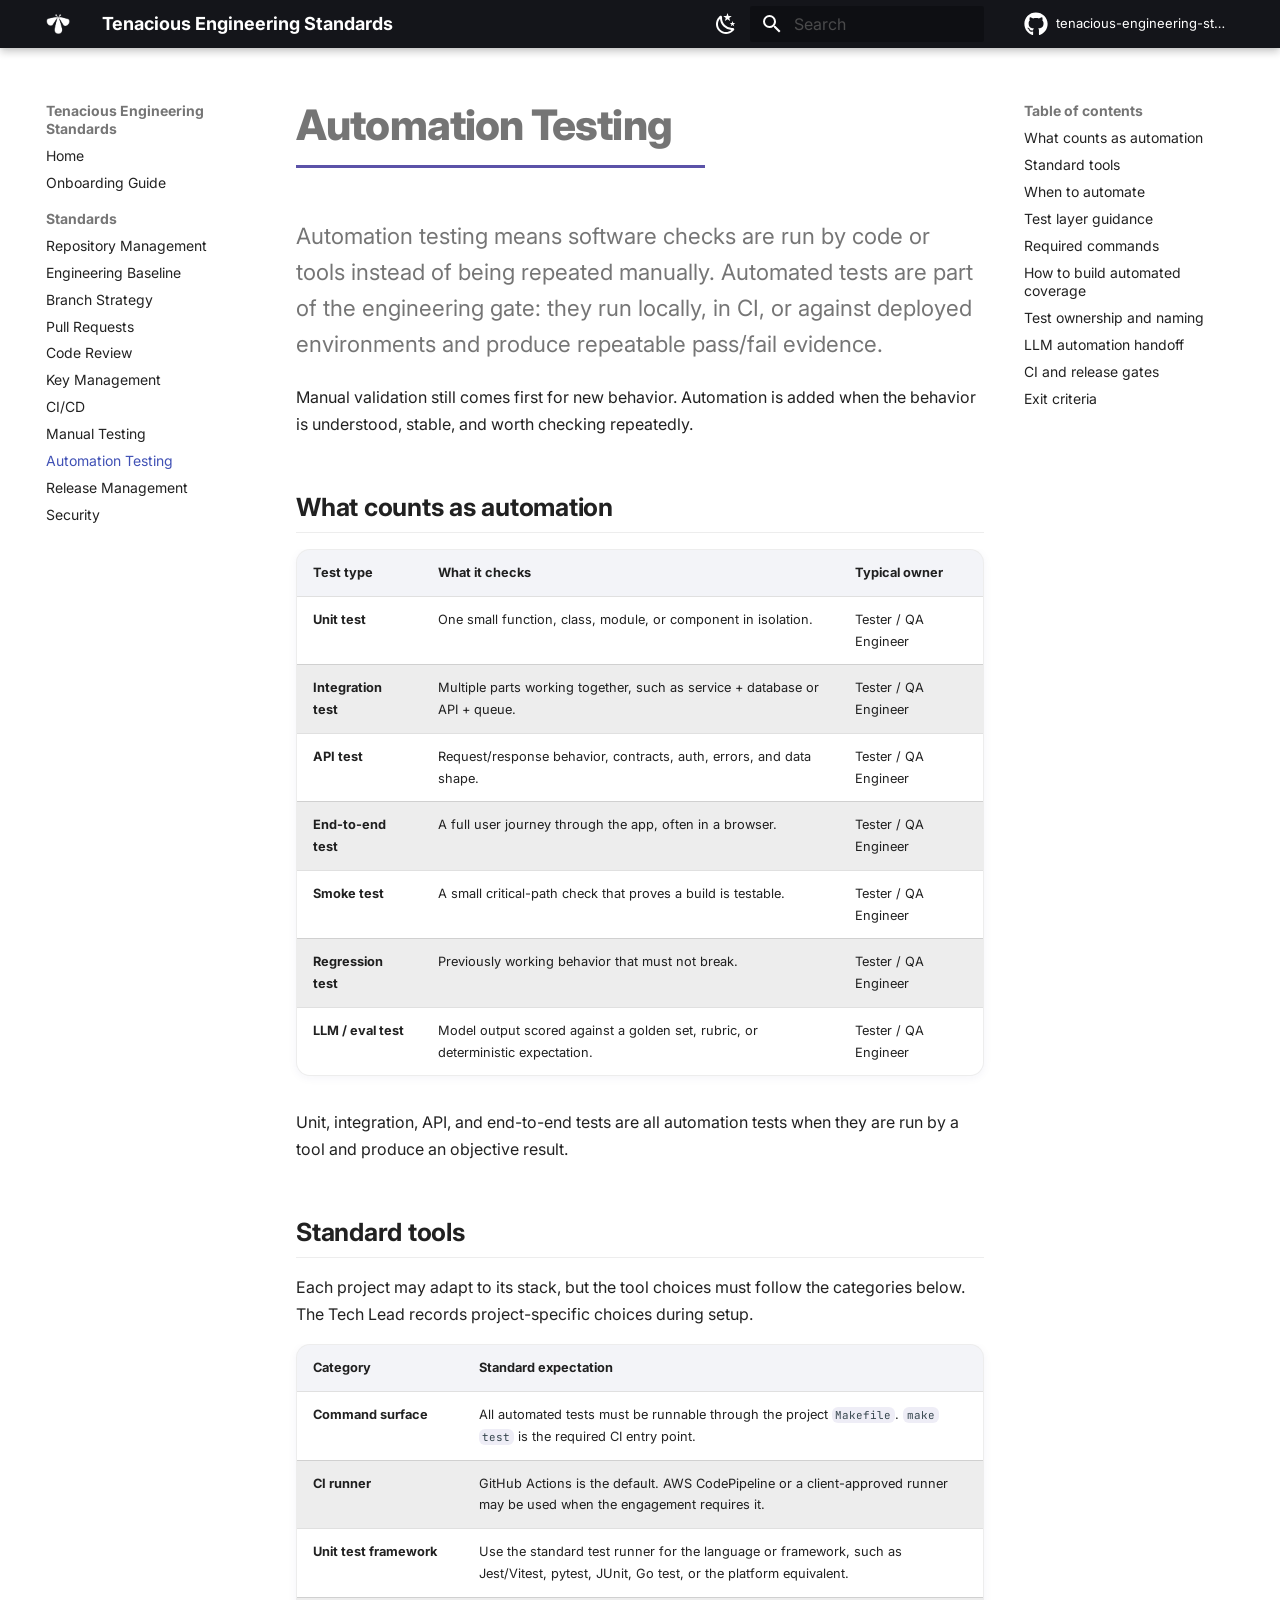
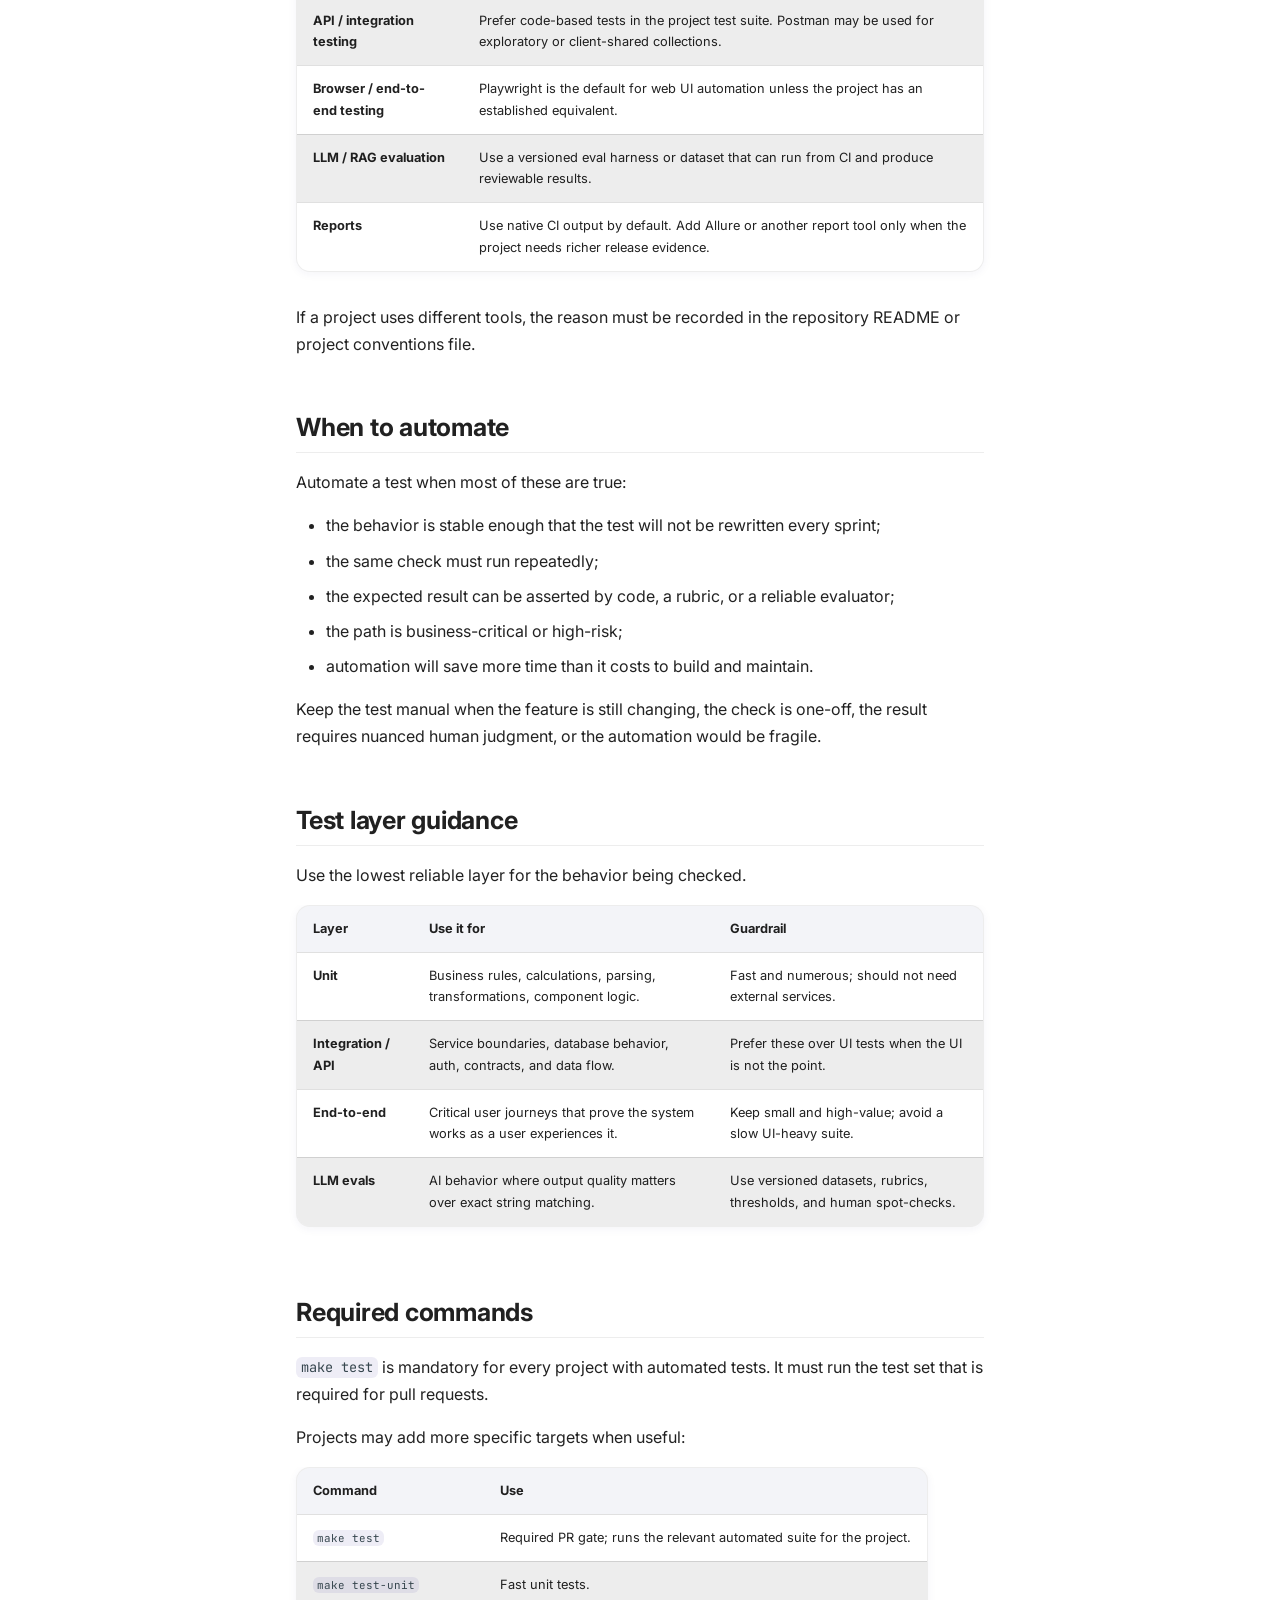
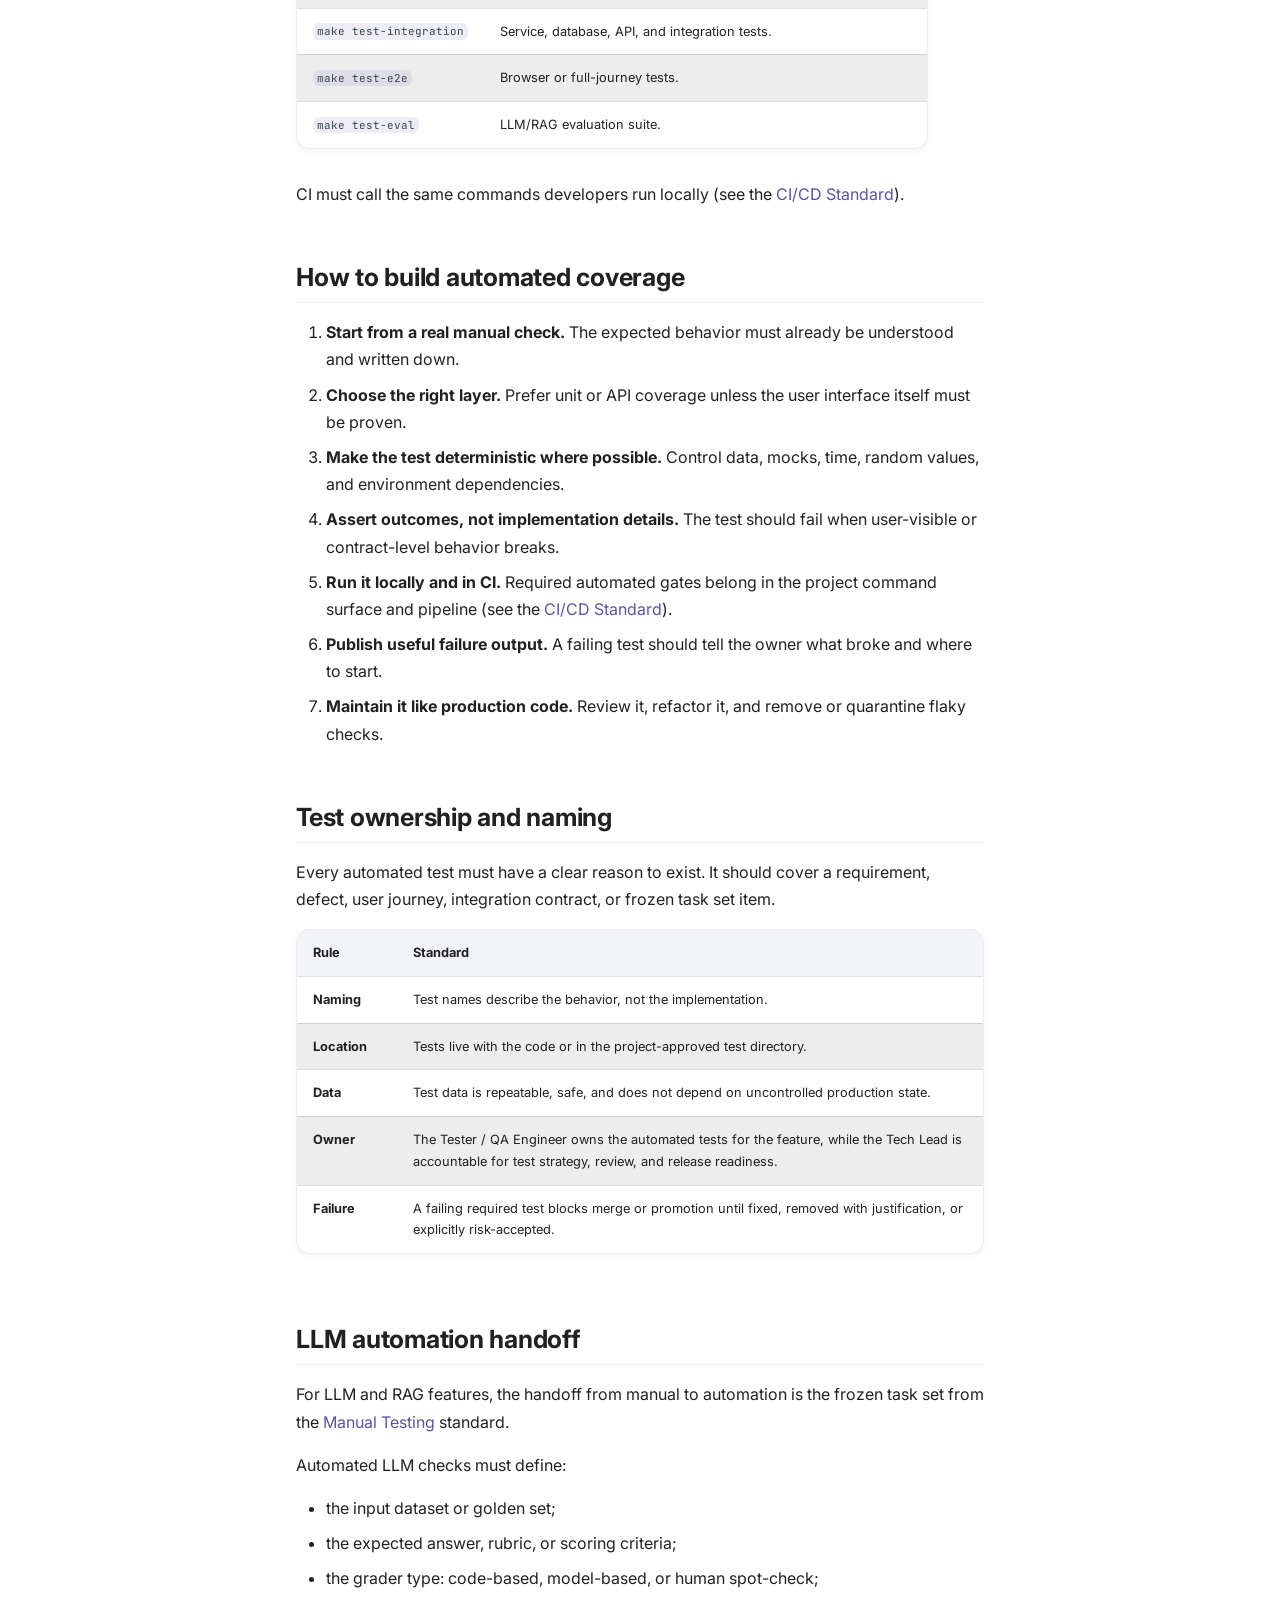
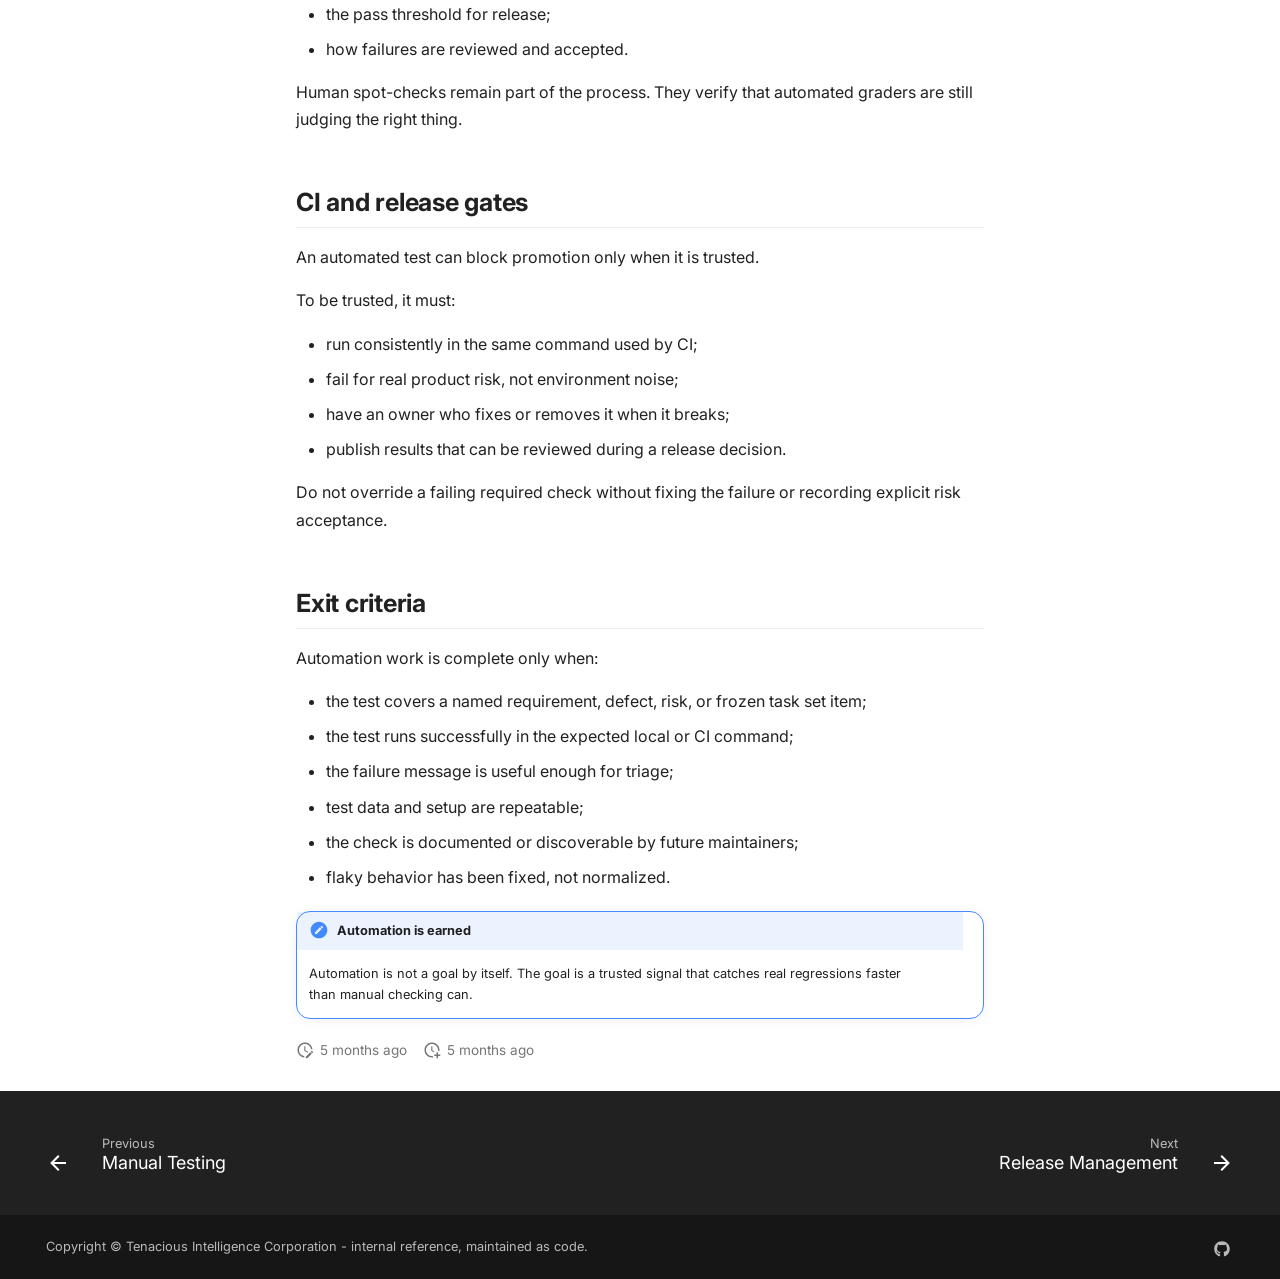
==== commit c70f6b6e: "deploy: cb6a593d5ef0e107510e02ad85e5057699e4d189" ====
--- a/automation-testing-standard/index.html
+++ b/automation-testing-standard/index.html
@@ -1040,37 +1040,37 @@
 <tr>
 <td><strong>Unit test</strong></td>
 <td>One small function, class, module, or component in isolation.</td>
-<td>Developer</td>
+<td>Tester / QA Engineer</td>
 </tr>
 <tr>
 <td><strong>Integration test</strong></td>
 <td>Multiple parts working together, such as service + database or API + queue.</td>
-<td>Developer / QA</td>
+<td>Tester / QA Engineer</td>
 </tr>
 <tr>
 <td><strong>API test</strong></td>
 <td>Request/response behavior, contracts, auth, errors, and data shape.</td>
-<td>Developer / QA</td>
+<td>Tester / QA Engineer</td>
 </tr>
 <tr>
 <td><strong>End-to-end test</strong></td>
 <td>A full user journey through the app, often in a browser.</td>
-<td>QA / Developer</td>
+<td>Tester / QA Engineer</td>
 </tr>
 <tr>
 <td><strong>Smoke test</strong></td>
 <td>A small critical-path check that proves a build is testable.</td>
-<td>QA / Developer</td>
+<td>Tester / QA Engineer</td>
 </tr>
 <tr>
 <td><strong>Regression test</strong></td>
 <td>Previously working behavior that must not break.</td>
-<td>QA / Developer</td>
+<td>Tester / QA Engineer</td>
 </tr>
 <tr>
 <td><strong>LLM / eval test</strong></td>
 <td>Model output scored against a golden set, rubric, or deterministic expectation.</td>
-<td>QA / AI owner</td>
+<td>Tester / QA Engineer</td>
 </tr>
 </tbody>
 </table>
@@ -1236,7 +1236,7 @@
 </tr>
 <tr>
 <td><strong>Owner</strong></td>
-<td>The team that owns the feature owns the automated tests for it.</td>
+<td>The Tester / QA Engineer owns the automated tests for the feature, while the Tech Lead is accountable for test strategy, review, and release readiness.</td>
 </tr>
 <tr>
 <td><strong>Failure</strong></td>
@@ -1304,7 +1304,7 @@
     <span class="md-icon" title="Last update">
       <svg xmlns="http://www.w3.org/2000/svg" viewBox="0 0 24 24"><path d="M21 13.1c-.1 0-.3.1-.4.2l-1 1 2.1 2.1 1-1c.2-.2.2-.6 0-.8l-1.3-1.3c-.1-.1-.2-.2-.4-.2m-1.9 1.8-6.1 6V23h2.1l6.1-6.1zM12.5 7v5.2l4 2.4-1 1L11 13V7zM11 21.9c-5.1-.5-9-4.8-9-9.9C2 6.5 6.5 2 12 2c5.3 0 9.6 4.1 10 9.3-.3-.1-.6-.2-1-.2s-.7.1-1 .2C19.6 7.2 16.2 4 12 4c-4.4 0-8 3.6-8 8 0 4.1 3.1 7.5 7.1 7.9l-.1.2z"/></svg>
     </span>
-    <span class="git-revision-date-localized-plugin git-revision-date-localized-plugin-timeago" title="July 2, 2026 15:01:50 UTC"><span class="timeago" datetime="2026-07-02T15:01:50+00:00" locale="en"></span></span><span class="git-revision-date-localized-plugin git-revision-date-localized-plugin-iso_date" title="July 2, 2026 15:01:50 UTC">2026-07-02</span>
+    <span class="git-revision-date-localized-plugin git-revision-date-localized-plugin-timeago" title="July 2, 2026 16:13:51 UTC"><span class="timeago" datetime="2026-07-02T16:13:51+00:00" locale="en"></span></span><span class="git-revision-date-localized-plugin git-revision-date-localized-plugin-iso_date" title="July 2, 2026 16:13:51 UTC">2026-07-02</span>
   </span>
 
     
